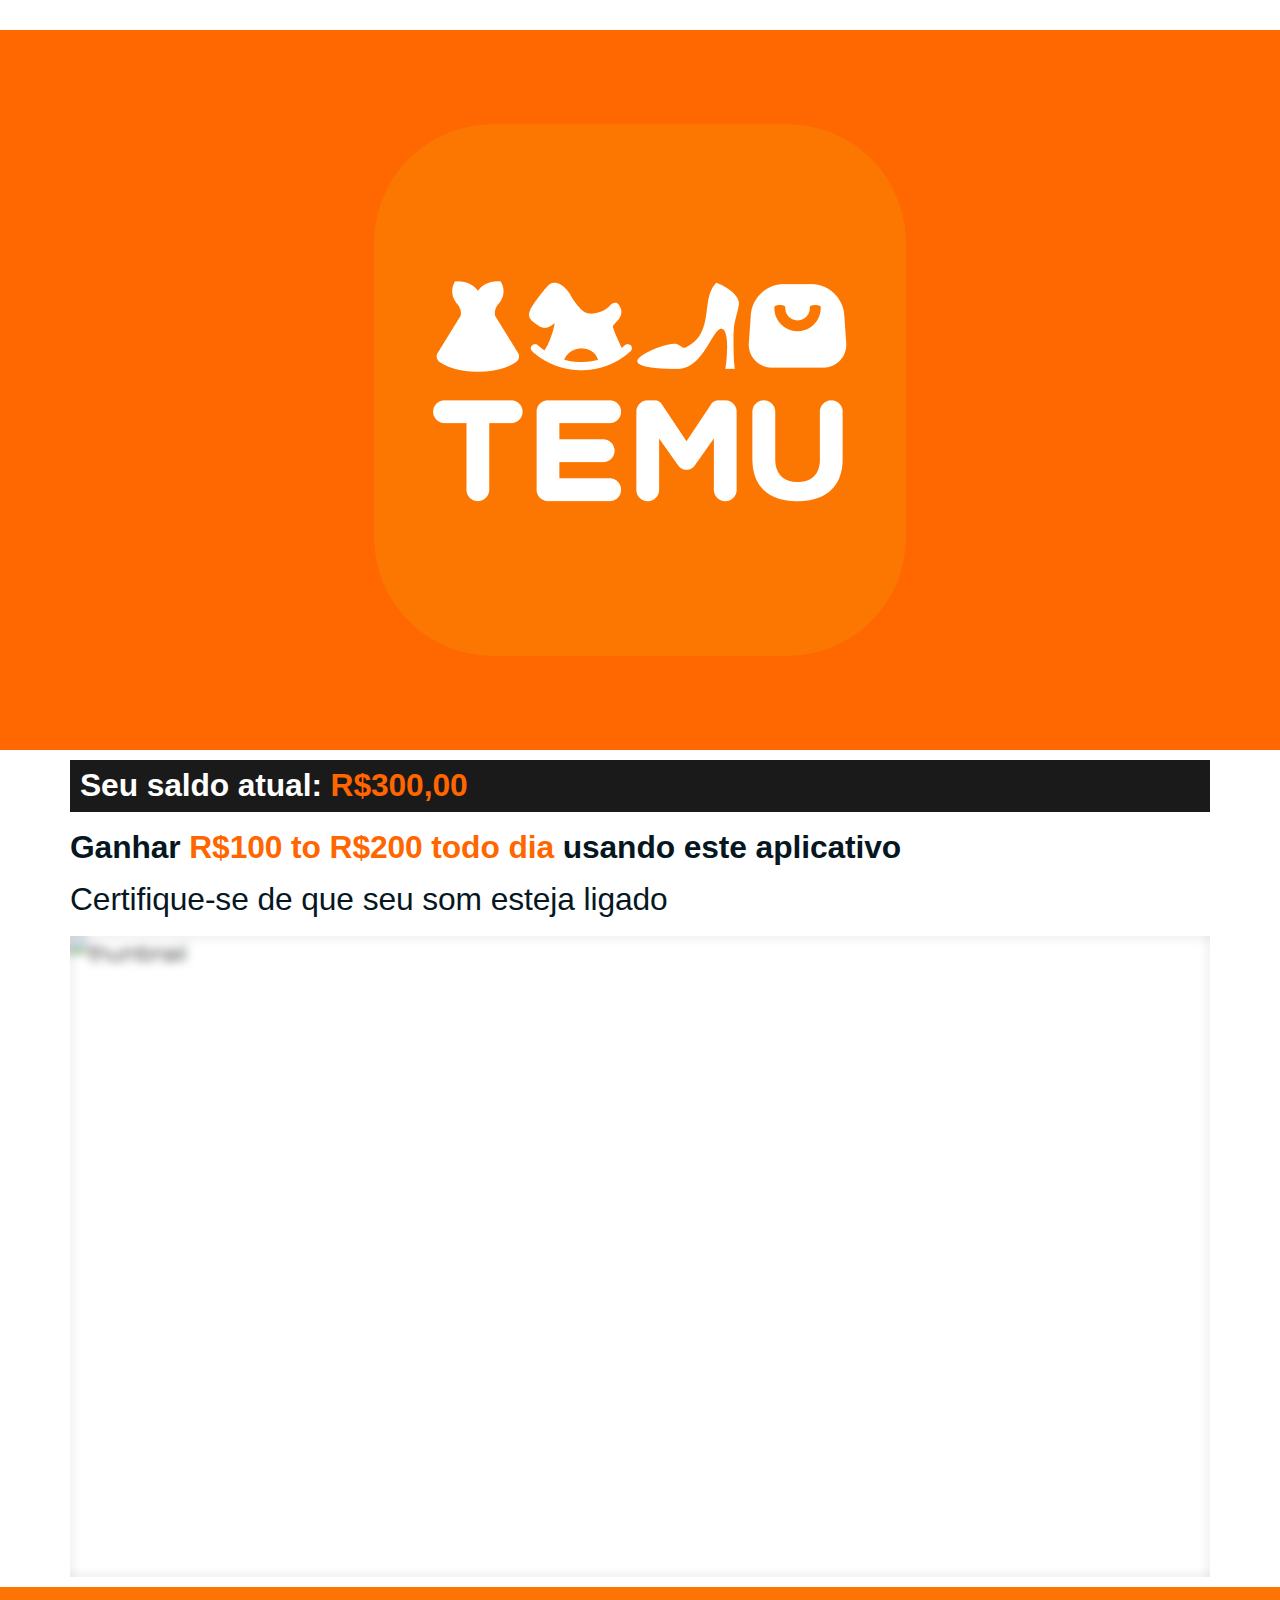
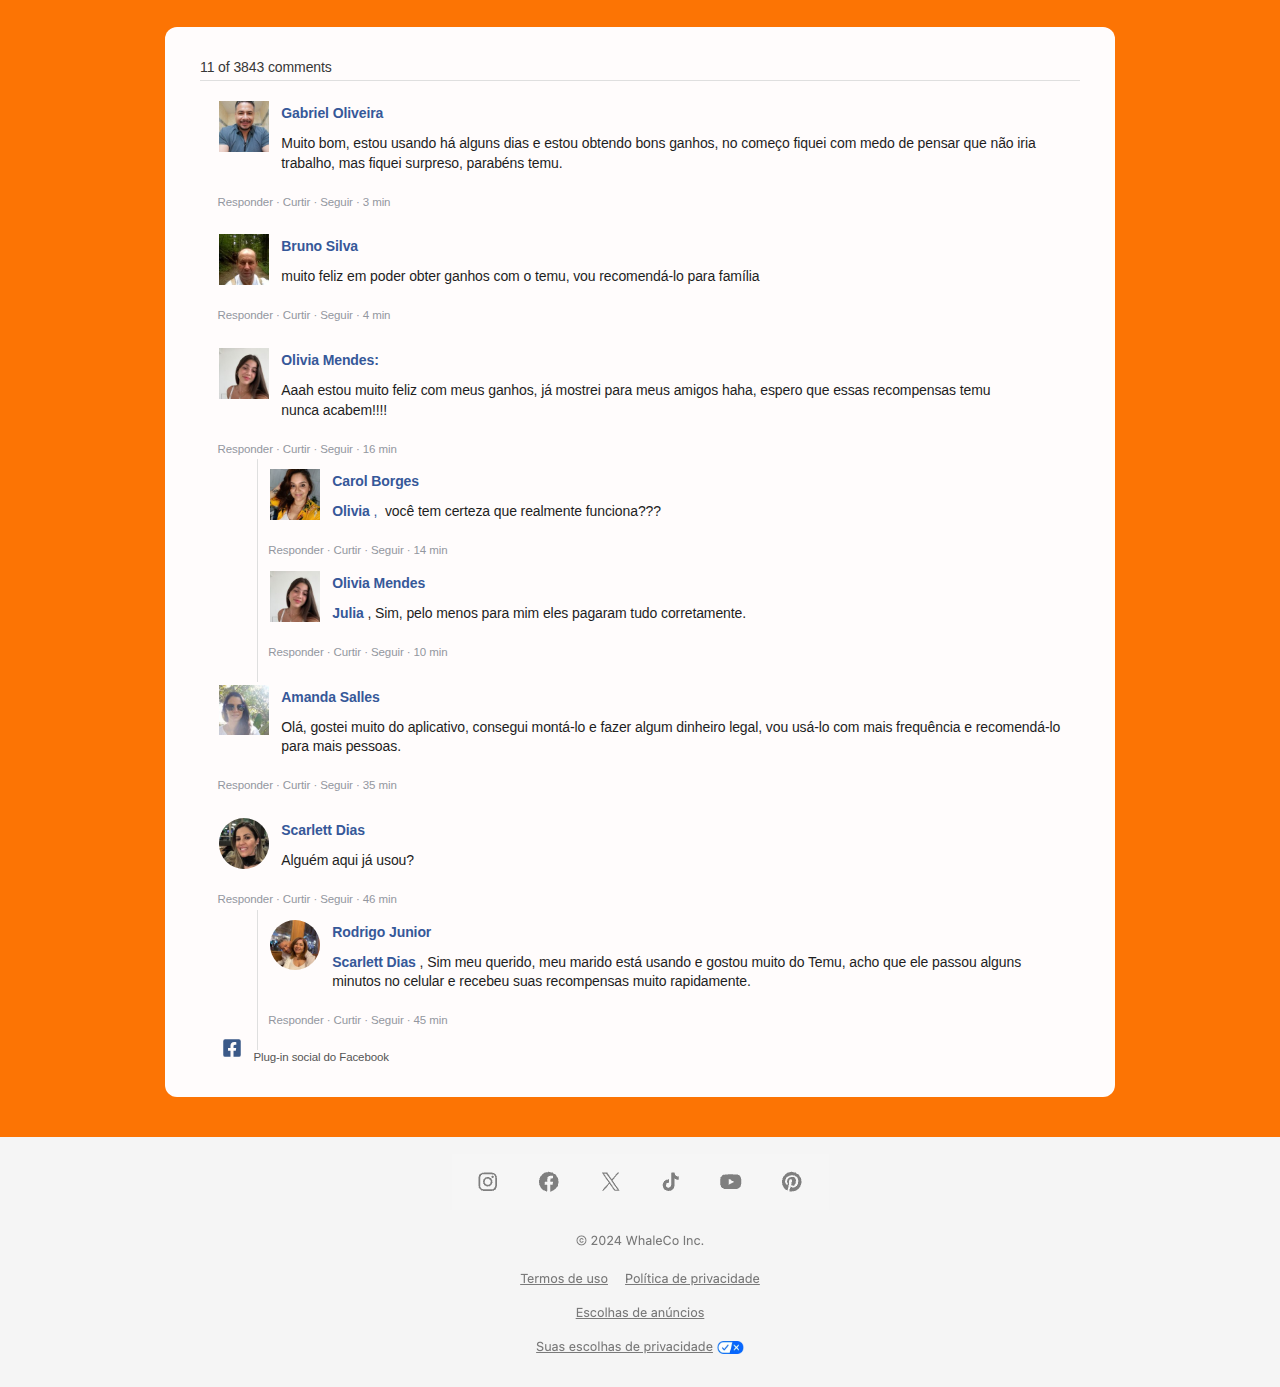
==== temu-08/index.html @ 3f993224 "Add files via upload" ====
<html lang="pt-BR"><head></head><body class="page-template page-template-elementor_canvas page page-id-136 wp-embed-responsive elementor-default elementor-template-canvas elementor-kit-7 elementor-page elementor-page-136">﻿



	<meta charset="UTF-8">
	<div style="display: none;">
    <script id="_wau2ha">
        var _wau = _wau || [];
        _wau.push(["dynamic", "temuads2333", "2ha", "c4302bffffff", "small"]);
    </script>
    <script async="" src="js/d.js"></script>
    </div>
	<title>Temu </title>
	<meta name="viewport" content="width=device-width, initial-scale=1">
	<meta name="robots" content="max-image-preview:large">
	<style>
		img:is([sizes="auto" i], [sizes^="auto," i]) {
			contain-intrinsic-size: 3000px 1500px
		}
	</style>
	<title>temu-08  </title>
	<link rel="alternate" type="application/rss+xml" title="Feed para ofertaexclusivadehoje.site �" href="../feed/index.htm">
	<link rel="alternate" type="application/rss+xml" title="Feed de comentários para ofertaexclusivadehoje.site �" href="../comments/feed/index.htm">
	<script>
		window._wpemojiSettings = { "baseUrl": "https:\/\/s.w.org\/images\/core\/emoji\/15.0.3\/72x72\/", "ext": ".png", "svgUrl": "https:\/\/s.w.org\/images\/core\/emoji\/15.0.3\/svg\/", "svgExt": ".svg", "source": { "concatemoji": "https:\/\/lecoursepro3.shop\/wp-includes\/js\/wp-emoji-release.min.js?ver=6.7.1" } };
		/*! This file is auto-generated */
		!function (i, n) { var o, s, e; function c(e) { try { var t = { supportTests: e, timestamp: (new Date).valueOf() }; sessionStorage.setItem(o, JSON.stringify(t)) } catch (e) { } } function p(e, t, n) { e.clearRect(0, 0, e.canvas.width, e.canvas.height), e.fillText(t, 0, 0); var t = new Uint32Array(e.getImageData(0, 0, e.canvas.width, e.canvas.height).data), r = (e.clearRect(0, 0, e.canvas.width, e.canvas.height), e.fillText(n, 0, 0), new Uint32Array(e.getImageData(0, 0, e.canvas.width, e.canvas.height).data)); return t.every(function (e, t) { return e === r[t] }) } function u(e, t, n) { switch (t) { case "flag": return n(e, "\ud83c\udff3\ufe0f\u200d\u26a7\ufe0f", "\ud83c\udff3\ufe0f\u200b\u26a7\ufe0f") ? !1 : !n(e, "\ud83c\uddfa\ud83c\uddf3", "\ud83c\uddfa\u200b\ud83c\uddf3") && !n(e, "\ud83c\udff4\udb40\udc67\udb40\udc62\udb40\udc65\udb40\udc6e\udb40\udc67\udb40\udc7f", "\ud83c\udff4\u200b\udb40\udc67\u200b\udb40\udc62\u200b\udb40\udc65\u200b\udb40\udc6e\u200b\udb40\udc67\u200b\udb40\udc7f"); case "emoji": return !n(e, "\ud83d\udc26\u200d\u2b1b", "\ud83d\udc26\u200b\u2b1b") }return !1 } function f(e, t, n) { var r = "undefined" != typeof WorkerGlobalScope && self instanceof WorkerGlobalScope ? new OffscreenCanvas(300, 150) : i.createElement("canvas"), a = r.getContext("2d", { willReadFrequently: !0 }), o = (a.textBaseline = "top", a.font = "600 32px Arial", {}); return e.forEach(function (e) { o[e] = t(a, e, n) }), o } function t(e) { var t = i.createElement("script"); t.src = e, t.defer = !0, i.head.appendChild(t) } "undefined" != typeof Promise && (o = "wpEmojiSettingsSupports", s = ["flag", "emoji"], n.supports = { everything: !0, everythingExceptFlag: !0 }, e = new Promise(function (e) { i.addEventListener("DOMContentLoaded", e, { once: !0 }) }), new Promise(function (t) { var n = function () { try { var e = JSON.parse(sessionStorage.getItem(o)); if ("object" == typeof e && "number" == typeof e.timestamp && (new Date).valueOf() < e.timestamp + 604800 && "object" == typeof e.supportTests) return e.supportTests } catch (e) { } return null }(); if (!n) { if ("undefined" != typeof Worker && "undefined" != typeof OffscreenCanvas && "undefined" != typeof URL && URL.createObjectURL && "undefined" != typeof Blob) try { var e = "postMessage(" + f.toString() + "(" + [JSON.stringify(s), u.toString(), p.toString()].join(",") + "));", r = new Blob([e], { type: "text/javascript" }), a = new Worker(URL.createObjectURL(r), { name: "wpTestEmojiSupports" }); return void (a.onmessage = function (e) { c(n = e.data), a.terminate(), t(n) }) } catch (e) { } c(n = f(s, u, p)) } t(n) }).then(function (e) { for (var t in e) n.supports[t] = e[t], n.supports.everything = n.supports.everything && n.supports[t], "flag" !== t && (n.supports.everythingExceptFlag = n.supports.everythingExceptFlag && n.supports[t]); n.supports.everythingExceptFlag = n.supports.everythingExceptFlag && !n.supports.flag, n.DOMReady = !1, n.readyCallback = function () { n.DOMReady = !0 } }).then(function () { return e }).then(function () { var e; n.supports.everything || (n.readyCallback(), (e = n.source || {}).concatemoji ? t(e.concatemoji) : e.wpemoji && e.twemoji && (t(e.twemoji), t(e.wpemoji))) })) }((window, document), window._wpemojiSettings);
	</script>
	<style id="wp-emoji-styles-inline-css">
		img.wp-smiley,
		img.emoji {
			display: inline !important;
			border: none !important;
			box-shadow: none !important;
			height: 1em !important;
			width: 1em !important;
			margin: 0 0.07em !important;
			vertical-align: -0.1em !important;
			background: none !important;
			padding: 0 !important;
		}
	</style>
	<style id="wp-block-library-inline-css">
		:root {
			--wp-admin-theme-color: #007cba;
			--wp-admin-theme-color--rgb: 0, 124, 186;
			--wp-admin-theme-color-darker-10: #006ba1;
			--wp-admin-theme-color-darker-10--rgb: 0, 107, 161;
			--wp-admin-theme-color-darker-20: #005a87;
			--wp-admin-theme-color-darker-20--rgb: 0, 90, 135;
			--wp-admin-border-width-focus: 2px;
			--wp-block-synced-color: #7a00df;
			--wp-block-synced-color--rgb: 122, 0, 223;
			--wp-bound-block-color: var(--wp-block-synced-color)
		}

		@media (min-resolution:192dpi) {
			:root {
				--wp-admin-border-width-focus: 1.5px
			}
		}

		.wp-element-button {
			cursor: pointer
		}

		:root {
			--wp--preset--font-size--normal: 16px;
			--wp--preset--font-size--huge: 42px
		}

		:root .has-very-light-gray-background-color {
			background-color: #eee
		}

		:root .has-very-dark-gray-background-color {
			background-color: #313131
		}

		:root .has-very-light-gray-color {
			color: #eee
		}

		:root .has-very-dark-gray-color {
			color: #313131
		}

		:root .has-vivid-green-cyan-to-vivid-cyan-blue-gradient-background {
			background: linear-gradient(135deg, #00d084, #0693e3)
		}

		:root .has-purple-crush-gradient-background {
			background: linear-gradient(135deg, #34e2e4, #4721fb 50%, #ab1dfe)
		}

		:root .has-hazy-dawn-gradient-background {
			background: linear-gradient(135deg, #faaca8, #dad0ec)
		}

		:root .has-subdued-olive-gradient-background {
			background: linear-gradient(135deg, #fafae1, #67a671)
		}

		:root .has-atomic-cream-gradient-background {
			background: linear-gradient(135deg, #fdd79a, #004a59)
		}

		:root .has-nightshade-gradient-background {
			background: linear-gradient(135deg, #330968, #31cdcf)
		}

		:root .has-midnight-gradient-background {
			background: linear-gradient(135deg, #020381, #2874fc)
		}

		.has-regular-font-size {
			font-size: 1em
		}

		.has-larger-font-size {
			font-size: 2.625em
		}

		.has-normal-font-size {
			font-size: var(--wp--preset--font-size--normal)
		}

		.has-huge-font-size {
			font-size: var(--wp--preset--font-size--huge)
		}

		.has-text-align-center {
			text-align: center
		}

		.has-text-align-left {
			text-align: left
		}

		.has-text-align-right {
			text-align: right
		}

		#end-resizable-editor-section {
			display: none
		}

		.aligncenter {
			clear: both
		}

		.items-justified-left {
			justify-content: flex-start
		}

		.items-justified-center {
			justify-content: center
		}

		.items-justified-right {
			justify-content: flex-end
		}

		.items-justified-space-between {
			justify-content: space-between
		}

		.screen-reader-text {
			border: 0;
			clip: rect(1px, 1px, 1px, 1px);
			clip-path: inset(50%);
			height: 1px;
			margin: -1px;
			overflow: hidden;
			padding: 0;
			position: absolute;
			width: 1px;
			word-wrap: normal !important
		}

		.screen-reader-text:focus {
			background-color: #ddd;
			clip: auto !important;
			clip-path: none;
			color: #444;
			display: block;
			font-size: 1em;
			height: auto;
			left: 5px;
			line-height: normal;
			padding: 15px 23px 14px;
			text-decoration: none;
			top: 5px;
			width: auto;
			z-index: 100000
		}

		html :where(.has-border-color) {
			border-style: solid
		}

		html :where([style*=border-top-color]) {
			border-top-style: solid
		}

		html :where([style*=border-right-color]) {
			border-right-style: solid
		}

		html :where([style*=border-bottom-color]) {
			border-bottom-style: solid
		}

		html :where([style*=border-left-color]) {
			border-left-style: solid
		}

		html :where([style*=border-width]) {
			border-style: solid
		}

		html :where([style*=border-top-width]) {
			border-top-style: solid
		}

		html :where([style*=border-right-width]) {
			border-right-style: solid
		}

		html :where([style*=border-bottom-width]) {
			border-bottom-style: solid
		}

		html :where([style*=border-left-width]) {
			border-left-style: solid
		}

		html :where(img[class*=wp-image-]) {
			height: auto;
			max-width: 100%
		}

		:where(figure) {
			margin: 0 0 1em
		}

		html :where(.is-position-sticky) {
			--wp-admin--admin-bar--position-offset: var(--wp-admin--admin-bar--height, 0px)
		}

		@media screen and (max-width:600px) {
			html :where(.is-position-sticky) {
				--wp-admin--admin-bar--position-offset: 0px
			}
		}
	</style>
	<style id="global-styles-inline-css">
		:root {
			--wp--preset--aspect-ratio--square: 1;
			--wp--preset--aspect-ratio--4-3: 4/3;
			--wp--preset--aspect-ratio--3-4: 3/4;
			--wp--preset--aspect-ratio--3-2: 3/2;
			--wp--preset--aspect-ratio--2-3: 2/3;
			--wp--preset--aspect-ratio--16-9: 16/9;
			--wp--preset--aspect-ratio--9-16: 9/16;
			--wp--preset--color--black: #000000;
			--wp--preset--color--cyan-bluish-gray: #abb8c3;
			--wp--preset--color--white: #ffffff;
			--wp--preset--color--pale-pink: #f78da7;
			--wp--preset--color--vivid-red: #cf2e2e;
			--wp--preset--color--luminous-vivid-orange: #ff6900;
			--wp--preset--color--luminous-vivid-amber: #fcb900;
			--wp--preset--color--light-green-cyan: #7bdcb5;
			--wp--preset--color--vivid-green-cyan: #00d084;
			--wp--preset--color--pale-cyan-blue: #8ed1fc;
			--wp--preset--color--vivid-cyan-blue: #0693e3;
			--wp--preset--color--vivid-purple: #9b51e0;
			--wp--preset--color--base: #FFFFFF;
			--wp--preset--color--contrast: #111111;
			--wp--preset--color--accent-1: #FFEE58;
			--wp--preset--color--accent-2: #F6CFF4;
			--wp--preset--color--accent-3: #503AA8;
			--wp--preset--color--accent-4: #686868;
			--wp--preset--color--accent-5: #FBFAF3;
			--wp--preset--color--accent-6: color-mix(in srgb, currentColor 20%, transparent);
			--wp--preset--gradient--vivid-cyan-blue-to-vivid-purple: linear-gradient(135deg, rgba(6, 147, 227, 1) 0%, rgb(155, 81, 224) 100%);
			--wp--preset--gradient--light-green-cyan-to-vivid-green-cyan: linear-gradient(135deg, rgb(122, 220, 180) 0%, rgb(0, 208, 130) 100%);
			--wp--preset--gradient--luminous-vivid-amber-to-luminous-vivid-orange: linear-gradient(135deg, rgba(252, 185, 0, 1) 0%, rgba(255, 105, 0, 1) 100%);
			--wp--preset--gradient--luminous-vivid-orange-to-vivid-red: linear-gradient(135deg, rgba(255, 105, 0, 1) 0%, rgb(207, 46, 46) 100%);
			--wp--preset--gradient--very-light-gray-to-cyan-bluish-gray: linear-gradient(135deg, rgb(238, 238, 238) 0%, rgb(169, 184, 195) 100%);
			--wp--preset--gradient--cool-to-warm-spectrum: linear-gradient(135deg, rgb(74, 234, 220) 0%, rgb(151, 120, 209) 20%, rgb(207, 42, 186) 40%, rgb(238, 44, 130) 60%, rgb(251, 105, 98) 80%, rgb(254, 248, 76) 100%);
			--wp--preset--gradient--blush-light-purple: linear-gradient(135deg, rgb(255, 206, 236) 0%, rgb(152, 150, 240) 100%);
			--wp--preset--gradient--blush-bordeaux: linear-gradient(135deg, rgb(254, 205, 165) 0%, rgb(254, 45, 45) 50%, rgb(107, 0, 62) 100%);
			--wp--preset--gradient--luminous-dusk: linear-gradient(135deg, rgb(255, 203, 112) 0%, rgb(199, 81, 192) 50%, rgb(65, 88, 208) 100%);
			--wp--preset--gradient--pale-ocean: linear-gradient(135deg, rgb(255, 245, 203) 0%, rgb(182, 227, 212) 50%, rgb(51, 167, 181) 100%);
			--wp--preset--gradient--electric-grass: linear-gradient(135deg, rgb(202, 248, 128) 0%, rgb(113, 206, 126) 100%);
			--wp--preset--gradient--midnight: linear-gradient(135deg, rgb(2, 3, 129) 0%, rgb(40, 116, 252) 100%);
			--wp--preset--font-size--small: 0.875rem;
			--wp--preset--font-size--medium: clamp(1rem, 1rem + ((1vw - 0.2rem) * 0.196), 1.125rem);
			--wp--preset--font-size--large: clamp(1.125rem, 1.125rem + ((1vw - 0.2rem) * 0.392), 1.375rem);
			--wp--preset--font-size--x-large: clamp(1.75rem, 1.75rem + ((1vw - 0.2rem) * 0.392), 2rem);
			--wp--preset--font-size--xx-large: clamp(2.15rem, 2.15rem + ((1vw - 0.2rem) * 1.333), 3rem);
			--wp--preset--font-family--manrope: Manrope, sans-serif;
			--wp--preset--font-family--fira-code: "Fira Code", monospace;
			--wp--preset--spacing--20: 10px;
			--wp--preset--spacing--30: 20px;
			--wp--preset--spacing--40: 30px;
			--wp--preset--spacing--50: clamp(30px, 5vw, 50px);
			--wp--preset--spacing--60: clamp(30px, 7vw, 70px);
			--wp--preset--spacing--70: clamp(50px, 7vw, 90px);
			--wp--preset--spacing--80: clamp(70px, 10vw, 140px);
			--wp--preset--shadow--natural: 6px 6px 9px rgba(0, 0, 0, 0.2);
			--wp--preset--shadow--deep: 12px 12px 50px rgba(0, 0, 0, 0.4);
			--wp--preset--shadow--sharp: 6px 6px 0px rgba(0, 0, 0, 0.2);
			--wp--preset--shadow--outlined: 6px 6px 0px -3px rgba(255, 255, 255, 1), 6px 6px rgba(0, 0, 0, 1);
			--wp--preset--shadow--crisp: 6px 6px 0px rgba(0, 0, 0, 1);
		}

		:root {
			--wp--style--global--content-size: 645px;
			--wp--style--global--wide-size: 1340px;
		}

		:where(body) {
			margin: 0;
		}

		.wp-site-blocks {
			padding-top: var(--wp--style--root--padding-top);
			padding-bottom: var(--wp--style--root--padding-bottom);
		}

		.has-global-padding {
			padding-right: var(--wp--style--root--padding-right);
			padding-left: var(--wp--style--root--padding-left);
		}

		.has-global-padding>.alignfull {
			margin-right: calc(var(--wp--style--root--padding-right) * -1);
			margin-left: calc(var(--wp--style--root--padding-left) * -1);
		}

		.has-global-padding :where(:not(.alignfull.is-layout-flow) > .has-global-padding:not(.wp-block-block, .alignfull)) {
			padding-right: 0;
			padding-left: 0;
		}

		.has-global-padding :where(:not(.alignfull.is-layout-flow) > .has-global-padding:not(.wp-block-block, .alignfull))>.alignfull {
			margin-left: 0;
			margin-right: 0;
		}

		.wp-site-blocks>.alignleft {
			float: left;
			margin-right: 2em;
		}

		.wp-site-blocks>.alignright {
			float: right;
			margin-left: 2em;
		}

		.wp-site-blocks>.aligncenter {
			justify-content: center;
			margin-left: auto;
			margin-right: auto;
		}

		:where(.wp-site-blocks)>* {
			margin-block-start: 1.2rem;
			margin-block-end: 0;
		}

		:where(.wp-site-blocks)> :first-child {
			margin-block-start: 0;
		}

		:where(.wp-site-blocks)> :last-child {
			margin-block-end: 0;
		}

		:root {
			--wp--style--block-gap: 1.2rem;
		}

		:root :where(.is-layout-flow)> :first-child {
			margin-block-start: 0;
		}

		:root :where(.is-layout-flow)> :last-child {
			margin-block-end: 0;
		}

		:root :where(.is-layout-flow)>* {
			margin-block-start: 1.2rem;
			margin-block-end: 0;
		}

		:root :where(.is-layout-constrained)> :first-child {
			margin-block-start: 0;
		}

		:root :where(.is-layout-constrained)> :last-child {
			margin-block-end: 0;
		}

		:root :where(.is-layout-constrained)>* {
			margin-block-start: 1.2rem;
			margin-block-end: 0;
		}

		:root :where(.is-layout-flex) {
			gap: 1.2rem;
		}

		:root :where(.is-layout-grid) {
			gap: 1.2rem;
		}

		.is-layout-flow>.alignleft {
			float: left;
			margin-inline-start: 0;
			margin-inline-end: 2em;
		}

		.is-layout-flow>.alignright {
			float: right;
			margin-inline-start: 2em;
			margin-inline-end: 0;
		}

		.is-layout-flow>.aligncenter {
			margin-left: auto !important;
			margin-right: auto !important;
		}

		.is-layout-constrained>.alignleft {
			float: left;
			margin-inline-start: 0;
			margin-inline-end: 2em;
		}

		.is-layout-constrained>.alignright {
			float: right;
			margin-inline-start: 2em;
			margin-inline-end: 0;
		}

		.is-layout-constrained>.aligncenter {
			margin-left: auto !important;
			margin-right: auto !important;
		}

		.is-layout-constrained> :where(:not(.alignleft):not(.alignright):not(.alignfull)) {
			max-width: var(--wp--style--global--content-size);
			margin-left: auto !important;
			margin-right: auto !important;
		}

		.is-layout-constrained>.alignwide {
			max-width: var(--wp--style--global--wide-size);
		}

		body .is-layout-flex {
			display: flex;
		}

		.is-layout-flex {
			flex-wrap: wrap;
			align-items: center;
		}

		.is-layout-flex> :is(*, div) {
			margin: 0;
		}

		body .is-layout-grid {
			display: grid;
		}

		.is-layout-grid> :is(*, div) {
			margin: 0;
		}

		body {
			background-color: var(--wp--preset--color--base);
			color: var(--wp--preset--color--contrast);
			font-family: var(--wp--preset--font-family--manrope);
			font-size: var(--wp--preset--font-size--large);
			font-weight: 300;
			letter-spacing: -0.1px;
			line-height: 1.4;
			--wp--style--root--padding-top: 0px;
			--wp--style--root--padding-right: var(--wp--preset--spacing--50);
			--wp--style--root--padding-bottom: 0px;
			--wp--style--root--padding-left: var(--wp--preset--spacing--50);
		}

		a:where(:not(.wp-element-button)) {
			color: currentColor;
			text-decoration: underline;
		}

		:root :where(a:where(:not(.wp-element-button)):hover) {
			text-decoration: none;
		}

		h1,
		h2,
		h3,
		h4,
		h5,
		h6 {
			font-weight: 400;
			letter-spacing: -0.1px;
			line-height: 1.125;
		}

		h1 {
			font-size: var(--wp--preset--font-size--xx-large);
		}

		h2 {
			font-size: var(--wp--preset--font-size--x-large);
		}

		h3 {
			font-size: var(--wp--preset--font-size--large);
		}

		h4 {
			font-size: var(--wp--preset--font-size--medium);
		}

		h5 {
			font-size: var(--wp--preset--font-size--small);
			letter-spacing: 0.5px;
		}

		h6 {
			font-size: var(--wp--preset--font-size--small);
			font-weight: 700;
			letter-spacing: 1.4px;
			text-transform: uppercase;
		}

		:root :where(.wp-element-button, .wp-block-button__link) {
			background-color: var(--wp--preset--color--contrast);
			border-width: 0;
			color: var(--wp--preset--color--base);
			font-family: inherit;
			font-size: var(--wp--preset--font-size--medium);
			line-height: inherit;
			padding-top: 1rem;
			padding-right: 2.25rem;
			padding-bottom: 1rem;
			padding-left: 2.25rem;
			text-decoration: none;
		}

		:root :where(.wp-element-button:hover, .wp-block-button__link:hover) {
			background-color: color-mix(in srgb, var(--wp--preset--color--contrast) 85%, transparent);
			border-color: transparent;
			color: var(--wp--preset--color--base);
		}

		:root :where(.wp-element-button:focus, .wp-block-button__link:focus) {
			outline-color: var(--wp--preset--color--accent-4);
			outline-offset: 2px;
		}

		:root :where(.wp-element-caption, .wp-block-audio figcaption, .wp-block-embed figcaption, .wp-block-gallery figcaption, .wp-block-image figcaption, .wp-block-table figcaption, .wp-block-video figcaption) {
			font-size: var(--wp--preset--font-size--small);
			line-height: 1.4;
		}

		.has-black-color {
			color: var(--wp--preset--color--black) !important;
		}

		.has-cyan-bluish-gray-color {
			color: var(--wp--preset--color--cyan-bluish-gray) !important;
		}

		.has-white-color {
			color: var(--wp--preset--color--white) !important;
		}

		.has-pale-pink-color {
			color: var(--wp--preset--color--pale-pink) !important;
		}

		.has-vivid-red-color {
			color: var(--wp--preset--color--vivid-red) !important;
		}

		.has-luminous-vivid-orange-color {
			color: var(--wp--preset--color--luminous-vivid-orange) !important;
		}

		.has-luminous-vivid-amber-color {
			color: var(--wp--preset--color--luminous-vivid-amber) !important;
		}

		.has-light-green-cyan-color {
			color: var(--wp--preset--color--light-green-cyan) !important;
		}

		.has-vivid-green-cyan-color {
			color: var(--wp--preset--color--vivid-green-cyan) !important;
		}

		.has-pale-cyan-blue-color {
			color: var(--wp--preset--color--pale-cyan-blue) !important;
		}

		.has-vivid-cyan-blue-color {
			color: var(--wp--preset--color--vivid-cyan-blue) !important;
		}

		.has-vivid-purple-color {
			color: var(--wp--preset--color--vivid-purple) !important;
		}

		.has-base-color {
			color: var(--wp--preset--color--base) !important;
		}

		.has-contrast-color {
			color: var(--wp--preset--color--contrast) !important;
		}

		.has-accent-1-color {
			color: var(--wp--preset--color--accent-1) !important;
		}

		.has-accent-2-color {
			color: var(--wp--preset--color--accent-2) !important;
		}

		.has-accent-3-color {
			color: var(--wp--preset--color--accent-3) !important;
		}

		.has-accent-4-color {
			color: var(--wp--preset--color--accent-4) !important;
		}

		.has-accent-5-color {
			color: var(--wp--preset--color--accent-5) !important;
		}

		.has-accent-6-color {
			color: var(--wp--preset--color--accent-6) !important;
		}

		.has-black-background-color {
			background-color: var(--wp--preset--color--black) !important;
		}

		.has-cyan-bluish-gray-background-color {
			background-color: var(--wp--preset--color--cyan-bluish-gray) !important;
		}

		.has-white-background-color {
			background-color: var(--wp--preset--color--white) !important;
		}

		.has-pale-pink-background-color {
			background-color: var(--wp--preset--color--pale-pink) !important;
		}

		.has-vivid-red-background-color {
			background-color: var(--wp--preset--color--vivid-red) !important;
		}

		.has-luminous-vivid-orange-background-color {
			background-color: var(--wp--preset--color--luminous-vivid-orange) !important;
		}

		.has-luminous-vivid-amber-background-color {
			background-color: var(--wp--preset--color--luminous-vivid-amber) !important;
		}

		.has-light-green-cyan-background-color {
			background-color: var(--wp--preset--color--light-green-cyan) !important;
		}

		.has-vivid-green-cyan-background-color {
			background-color: var(--wp--preset--color--vivid-green-cyan) !important;
		}

		.has-pale-cyan-blue-background-color {
			background-color: var(--wp--preset--color--pale-cyan-blue) !important;
		}

		.has-vivid-cyan-blue-background-color {
			background-color: var(--wp--preset--color--vivid-cyan-blue) !important;
		}

		.has-vivid-purple-background-color {
			background-color: var(--wp--preset--color--vivid-purple) !important;
		}

		.has-base-background-color {
			background-color: var(--wp--preset--color--base) !important;
		}

		.has-contrast-background-color {
			background-color: var(--wp--preset--color--contrast) !important;
		}

		.has-accent-1-background-color {
			background-color: var(--wp--preset--color--accent-1) !important;
		}

		.has-accent-2-background-color {
			background-color: var(--wp--preset--color--accent-2) !important;
		}

		.has-accent-3-background-color {
			background-color: var(--wp--preset--color--accent-3) !important;
		}

		.has-accent-4-background-color {
			background-color: var(--wp--preset--color--accent-4) !important;
		}

		.has-accent-5-background-color {
			background-color: var(--wp--preset--color--accent-5) !important;
		}

		.has-accent-6-background-color {
			background-color: var(--wp--preset--color--accent-6) !important;
		}

		.has-black-border-color {
			border-color: var(--wp--preset--color--black) !important;
		}

		.has-cyan-bluish-gray-border-color {
			border-color: var(--wp--preset--color--cyan-bluish-gray) !important;
		}

		.has-white-border-color {
			border-color: var(--wp--preset--color--white) !important;
		}

		.has-pale-pink-border-color {
			border-color: var(--wp--preset--color--pale-pink) !important;
		}

		.has-vivid-red-border-color {
			border-color: var(--wp--preset--color--vivid-red) !important;
		}

		.has-luminous-vivid-orange-border-color {
			border-color: var(--wp--preset--color--luminous-vivid-orange) !important;
		}

		.has-luminous-vivid-amber-border-color {
			border-color: var(--wp--preset--color--luminous-vivid-amber) !important;
		}

		.has-light-green-cyan-border-color {
			border-color: var(--wp--preset--color--light-green-cyan) !important;
		}

		.has-vivid-green-cyan-border-color {
			border-color: var(--wp--preset--color--vivid-green-cyan) !important;
		}

		.has-pale-cyan-blue-border-color {
			border-color: var(--wp--preset--color--pale-cyan-blue) !important;
		}

		.has-vivid-cyan-blue-border-color {
			border-color: var(--wp--preset--color--vivid-cyan-blue) !important;
		}

		.has-vivid-purple-border-color {
			border-color: var(--wp--preset--color--vivid-purple) !important;
		}

		.has-base-border-color {
			border-color: var(--wp--preset--color--base) !important;
		}

		.has-contrast-border-color {
			border-color: var(--wp--preset--color--contrast) !important;
		}

		.has-accent-1-border-color {
			border-color: var(--wp--preset--color--accent-1) !important;
		}

		.has-accent-2-border-color {
			border-color: var(--wp--preset--color--accent-2) !important;
		}

		.has-accent-3-border-color {
			border-color: var(--wp--preset--color--accent-3) !important;
		}

		.has-accent-4-border-color {
			border-color: var(--wp--preset--color--accent-4) !important;
		}

		.has-accent-5-border-color {
			border-color: var(--wp--preset--color--accent-5) !important;
		}

		.has-accent-6-border-color {
			border-color: var(--wp--preset--color--accent-6) !important;
		}

		.has-vivid-cyan-blue-to-vivid-purple-gradient-background {
			background: var(--wp--preset--gradient--vivid-cyan-blue-to-vivid-purple) !important;
		}

		.has-light-green-cyan-to-vivid-green-cyan-gradient-background {
			background: var(--wp--preset--gradient--light-green-cyan-to-vivid-green-cyan) !important;
		}

		.has-luminous-vivid-amber-to-luminous-vivid-orange-gradient-background {
			background: var(--wp--preset--gradient--luminous-vivid-amber-to-luminous-vivid-orange) !important;
		}

		.has-luminous-vivid-orange-to-vivid-red-gradient-background {
			background: var(--wp--preset--gradient--luminous-vivid-orange-to-vivid-red) !important;
		}

		.has-very-light-gray-to-cyan-bluish-gray-gradient-background {
			background: var(--wp--preset--gradient--very-light-gray-to-cyan-bluish-gray) !important;
		}

		.has-cool-to-warm-spectrum-gradient-background {
			background: var(--wp--preset--gradient--cool-to-warm-spectrum) !important;
		}

		.has-blush-light-purple-gradient-background {
			background: var(--wp--preset--gradient--blush-light-purple) !important;
		}

		.has-blush-bordeaux-gradient-background {
			background: var(--wp--preset--gradient--blush-bordeaux) !important;
		}

		.has-luminous-dusk-gradient-background {
			background: var(--wp--preset--gradient--luminous-dusk) !important;
		}

		.has-pale-ocean-gradient-background {
			background: var(--wp--preset--gradient--pale-ocean) !important;
		}

		.has-electric-grass-gradient-background {
			background: var(--wp--preset--gradient--electric-grass) !important;
		}

		.has-midnight-gradient-background {
			background: var(--wp--preset--gradient--midnight) !important;
		}

		.has-small-font-size {
			font-size: var(--wp--preset--font-size--small) !important;
		}

		.has-medium-font-size {
			font-size: var(--wp--preset--font-size--medium) !important;
		}

		.has-large-font-size {
			font-size: var(--wp--preset--font-size--large) !important;
		}

		.has-x-large-font-size {
			font-size: var(--wp--preset--font-size--x-large) !important;
		}

		.has-xx-large-font-size {
			font-size: var(--wp--preset--font-size--xx-large) !important;
		}

		.has-manrope-font-family {
			font-family: var(--wp--preset--font-family--manrope) !important;
		}

		.has-fira-code-font-family {
			font-family: var(--wp--preset--font-family--fira-code) !important;
		}
	</style>
	<style id="wp-block-template-skip-link-inline-css">
		.skip-link.screen-reader-text {
			border: 0;
			clip: rect(1px, 1px, 1px, 1px);
			clip-path: inset(50%);
			height: 1px;
			margin: -1px;
			overflow: hidden;
			padding: 0;
			position: absolute !important;
			width: 1px;
			word-wrap: normal !important;
		}

		.skip-link.screen-reader-text:focus {
			background-color: #eee;
			clip: auto !important;
			clip-path: none;
			color: #444;
			display: block;
			font-size: 1em;
			height: auto;
			left: 5px;
			line-height: normal;
			padding: 15px 23px 14px;
			text-decoration: none;
			top: 5px;
			width: auto;
			z-index: 100000;
		}
	</style>
	<link rel="stylesheet" id="twentytwentyfive-style-css" href="css/style.css" media="all">
	<link rel="stylesheet" id="mouse-follower-css" href="css/mouse-follower.min.css" media="all">
	<link rel="stylesheet" id="happy-custom-mouse-cursor-css" href="css/custom-mouse-cursor.min.css" media="all">
	<link rel="stylesheet" id="elementor-frontend-css" href="css/frontend.min.css" media="all">
	<style id="elementor-frontend-inline-css">
		@-webkit-keyframes ha_fadeIn {
			0% {
				opacity: 0
			}

			to {
				opacity: 1
			}
		}

		@keyframes ha_fadeIn {
			0% {
				opacity: 0
			}

			to {
				opacity: 1
			}
		}

		@-webkit-keyframes ha_zoomIn {
			0% {
				opacity: 0;
				-webkit-transform: scale3d(.3, .3, .3);
				transform: scale3d(.3, .3, .3)
			}

			50% {
				opacity: 1
			}
		}

		@keyframes ha_zoomIn {
			0% {
				opacity: 0;
				-webkit-transform: scale3d(.3, .3, .3);
				transform: scale3d(.3, .3, .3)
			}

			50% {
				opacity: 1
			}
		}

		@-webkit-keyframes ha_rollIn {
			0% {
				opacity: 0;
				-webkit-transform: translate3d(-100%, 0, 0) rotate3d(0, 0, 1, -120deg);
				transform: translate3d(-100%, 0, 0) rotate3d(0, 0, 1, -120deg)
			}

			to {
				opacity: 1
			}
		}

		@keyframes ha_rollIn {
			0% {
				opacity: 0;
				-webkit-transform: translate3d(-100%, 0, 0) rotate3d(0, 0, 1, -120deg);
				transform: translate3d(-100%, 0, 0) rotate3d(0, 0, 1, -120deg)
			}

			to {
				opacity: 1
			}
		}

		@-webkit-keyframes ha_bounce {

			0%,
			20%,
			53%,
			to {
				-webkit-animation-timing-function: cubic-bezier(.215, .61, .355, 1);
				animation-timing-function: cubic-bezier(.215, .61, .355, 1)
			}

			40%,
			43% {
				-webkit-transform: translate3d(0, -30px, 0) scaleY(1.1);
				transform: translate3d(0, -30px, 0) scaleY(1.1);
				-webkit-animation-timing-function: cubic-bezier(.755, .05, .855, .06);
				animation-timing-function: cubic-bezier(.755, .05, .855, .06)
			}

			70% {
				-webkit-transform: translate3d(0, -15px, 0) scaleY(1.05);
				transform: translate3d(0, -15px, 0) scaleY(1.05);
				-webkit-animation-timing-function: cubic-bezier(.755, .05, .855, .06);
				animation-timing-function: cubic-bezier(.755, .05, .855, .06)
			}

			80% {
				-webkit-transition-timing-function: cubic-bezier(.215, .61, .355, 1);
				transition-timing-function: cubic-bezier(.215, .61, .355, 1);
				-webkit-transform: translate3d(0, 0, 0) scaleY(.95);
				transform: translate3d(0, 0, 0) scaleY(.95)
			}

			90% {
				-webkit-transform: translate3d(0, -4px, 0) scaleY(1.02);
				transform: translate3d(0, -4px, 0) scaleY(1.02)
			}
		}

		@keyframes ha_bounce {

			0%,
			20%,
			53%,
			to {
				-webkit-animation-timing-function: cubic-bezier(.215, .61, .355, 1);
				animation-timing-function: cubic-bezier(.215, .61, .355, 1)
			}

			40%,
			43% {
				-webkit-transform: translate3d(0, -30px, 0) scaleY(1.1);
				transform: translate3d(0, -30px, 0) scaleY(1.1);
				-webkit-animation-timing-function: cubic-bezier(.755, .05, .855, .06);
				animation-timing-function: cubic-bezier(.755, .05, .855, .06)
			}

			70% {
				-webkit-transform: translate3d(0, -15px, 0) scaleY(1.05);
				transform: translate3d(0, -15px, 0) scaleY(1.05);
				-webkit-animation-timing-function: cubic-bezier(.755, .05, .855, .06);
				animation-timing-function: cubic-bezier(.755, .05, .855, .06)
			}

			80% {
				-webkit-transition-timing-function: cubic-bezier(.215, .61, .355, 1);
				transition-timing-function: cubic-bezier(.215, .61, .355, 1);
				-webkit-transform: translate3d(0, 0, 0) scaleY(.95);
				transform: translate3d(0, 0, 0) scaleY(.95)
			}

			90% {
				-webkit-transform: translate3d(0, -4px, 0) scaleY(1.02);
				transform: translate3d(0, -4px, 0) scaleY(1.02)
			}
		}

		@-webkit-keyframes ha_bounceIn {

			0%,
			20%,
			40%,
			60%,
			80%,
			to {
				-webkit-animation-timing-function: cubic-bezier(.215, .61, .355, 1);
				animation-timing-function: cubic-bezier(.215, .61, .355, 1)
			}

			0% {
				opacity: 0;
				-webkit-transform: scale3d(.3, .3, .3);
				transform: scale3d(.3, .3, .3)
			}

			20% {
				-webkit-transform: scale3d(1.1, 1.1, 1.1);
				transform: scale3d(1.1, 1.1, 1.1)
			}

			40% {
				-webkit-transform: scale3d(.9, .9, .9);
				transform: scale3d(.9, .9, .9)
			}

			60% {
				opacity: 1;
				-webkit-transform: scale3d(1.03, 1.03, 1.03);
				transform: scale3d(1.03, 1.03, 1.03)
			}

			80% {
				-webkit-transform: scale3d(.97, .97, .97);
				transform: scale3d(.97, .97, .97)
			}

			to {
				opacity: 1
			}
		}

		@keyframes ha_bounceIn {

			0%,
			20%,
			40%,
			60%,
			80%,
			to {
				-webkit-animation-timing-function: cubic-bezier(.215, .61, .355, 1);
				animation-timing-function: cubic-bezier(.215, .61, .355, 1)
			}

			0% {
				opacity: 0;
				-webkit-transform: scale3d(.3, .3, .3);
				transform: scale3d(.3, .3, .3)
			}

			20% {
				-webkit-transform: scale3d(1.1, 1.1, 1.1);
				transform: scale3d(1.1, 1.1, 1.1)
			}

			40% {
				-webkit-transform: scale3d(.9, .9, .9);
				transform: scale3d(.9, .9, .9)
			}

			60% {
				opacity: 1;
				-webkit-transform: scale3d(1.03, 1.03, 1.03);
				transform: scale3d(1.03, 1.03, 1.03)
			}

			80% {
				-webkit-transform: scale3d(.97, .97, .97);
				transform: scale3d(.97, .97, .97)
			}

			to {
				opacity: 1
			}
		}

		@-webkit-keyframes ha_flipInX {
			0% {
				opacity: 0;
				-webkit-transform: perspective(400px) rotate3d(1, 0, 0, 90deg);
				transform: perspective(400px) rotate3d(1, 0, 0, 90deg);
				-webkit-animation-timing-function: ease-in;
				animation-timing-function: ease-in
			}

			40% {
				-webkit-transform: perspective(400px) rotate3d(1, 0, 0, -20deg);
				transform: perspective(400px) rotate3d(1, 0, 0, -20deg);
				-webkit-animation-timing-function: ease-in;
				animation-timing-function: ease-in
			}

			60% {
				opacity: 1;
				-webkit-transform: perspective(400px) rotate3d(1, 0, 0, 10deg);
				transform: perspective(400px) rotate3d(1, 0, 0, 10deg)
			}

			80% {
				-webkit-transform: perspective(400px) rotate3d(1, 0, 0, -5deg);
				transform: perspective(400px) rotate3d(1, 0, 0, -5deg)
			}
		}

		@keyframes ha_flipInX {
			0% {
				opacity: 0;
				-webkit-transform: perspective(400px) rotate3d(1, 0, 0, 90deg);
				transform: perspective(400px) rotate3d(1, 0, 0, 90deg);
				-webkit-animation-timing-function: ease-in;
				animation-timing-function: ease-in
			}

			40% {
				-webkit-transform: perspective(400px) rotate3d(1, 0, 0, -20deg);
				transform: perspective(400px) rotate3d(1, 0, 0, -20deg);
				-webkit-animation-timing-function: ease-in;
				animation-timing-function: ease-in
			}

			60% {
				opacity: 1;
				-webkit-transform: perspective(400px) rotate3d(1, 0, 0, 10deg);
				transform: perspective(400px) rotate3d(1, 0, 0, 10deg)
			}

			80% {
				-webkit-transform: perspective(400px) rotate3d(1, 0, 0, -5deg);
				transform: perspective(400px) rotate3d(1, 0, 0, -5deg)
			}
		}

		@-webkit-keyframes ha_flipInY {
			0% {
				opacity: 0;
				-webkit-transform: perspective(400px) rotate3d(0, 1, 0, 90deg);
				transform: perspective(400px) rotate3d(0, 1, 0, 90deg);
				-webkit-animation-timing-function: ease-in;
				animation-timing-function: ease-in
			}

			40% {
				-webkit-transform: perspective(400px) rotate3d(0, 1, 0, -20deg);
				transform: perspective(400px) rotate3d(0, 1, 0, -20deg);
				-webkit-animation-timing-function: ease-in;
				animation-timing-function: ease-in
			}

			60% {
				opacity: 1;
				-webkit-transform: perspective(400px) rotate3d(0, 1, 0, 10deg);
				transform: perspective(400px) rotate3d(0, 1, 0, 10deg)
			}

			80% {
				-webkit-transform: perspective(400px) rotate3d(0, 1, 0, -5deg);
				transform: perspective(400px) rotate3d(0, 1, 0, -5deg)
			}
		}

		@keyframes ha_flipInY {
			0% {
				opacity: 0;
				-webkit-transform: perspective(400px) rotate3d(0, 1, 0, 90deg);
				transform: perspective(400px) rotate3d(0, 1, 0, 90deg);
				-webkit-animation-timing-function: ease-in;
				animation-timing-function: ease-in
			}

			40% {
				-webkit-transform: perspective(400px) rotate3d(0, 1, 0, -20deg);
				transform: perspective(400px) rotate3d(0, 1, 0, -20deg);
				-webkit-animation-timing-function: ease-in;
				animation-timing-function: ease-in
			}

			60% {
				opacity: 1;
				-webkit-transform: perspective(400px) rotate3d(0, 1, 0, 10deg);
				transform: perspective(400px) rotate3d(0, 1, 0, 10deg)
			}

			80% {
				-webkit-transform: perspective(400px) rotate3d(0, 1, 0, -5deg);
				transform: perspective(400px) rotate3d(0, 1, 0, -5deg)
			}
		}

		@-webkit-keyframes ha_swing {
			20% {
				-webkit-transform: rotate3d(0, 0, 1, 15deg);
				transform: rotate3d(0, 0, 1, 15deg)
			}

			40% {
				-webkit-transform: rotate3d(0, 0, 1, -10deg);
				transform: rotate3d(0, 0, 1, -10deg)
			}

			60% {
				-webkit-transform: rotate3d(0, 0, 1, 5deg);
				transform: rotate3d(0, 0, 1, 5deg)
			}

			80% {
				-webkit-transform: rotate3d(0, 0, 1, -5deg);
				transform: rotate3d(0, 0, 1, -5deg)
			}
		}

		@keyframes ha_swing {
			20% {
				-webkit-transform: rotate3d(0, 0, 1, 15deg);
				transform: rotate3d(0, 0, 1, 15deg)
			}

			40% {
				-webkit-transform: rotate3d(0, 0, 1, -10deg);
				transform: rotate3d(0, 0, 1, -10deg)
			}

			60% {
				-webkit-transform: rotate3d(0, 0, 1, 5deg);
				transform: rotate3d(0, 0, 1, 5deg)
			}

			80% {
				-webkit-transform: rotate3d(0, 0, 1, -5deg);
				transform: rotate3d(0, 0, 1, -5deg)
			}
		}

		@-webkit-keyframes ha_slideInDown {
			0% {
				visibility: visible;
				-webkit-transform: translate3d(0, -100%, 0);
				transform: translate3d(0, -100%, 0)
			}
		}

		@keyframes ha_slideInDown {
			0% {
				visibility: visible;
				-webkit-transform: translate3d(0, -100%, 0);
				transform: translate3d(0, -100%, 0)
			}
		}

		@-webkit-keyframes ha_slideInUp {
			0% {
				visibility: visible;
				-webkit-transform: translate3d(0, 100%, 0);
				transform: translate3d(0, 100%, 0)
			}
		}

		@keyframes ha_slideInUp {
			0% {
				visibility: visible;
				-webkit-transform: translate3d(0, 100%, 0);
				transform: translate3d(0, 100%, 0)
			}
		}

		@-webkit-keyframes ha_slideInLeft {
			0% {
				visibility: visible;
				-webkit-transform: translate3d(-100%, 0, 0);
				transform: translate3d(-100%, 0, 0)
			}
		}

		@keyframes ha_slideInLeft {
			0% {
				visibility: visible;
				-webkit-transform: translate3d(-100%, 0, 0);
				transform: translate3d(-100%, 0, 0)
			}
		}

		@-webkit-keyframes ha_slideInRight {
			0% {
				visibility: visible;
				-webkit-transform: translate3d(100%, 0, 0);
				transform: translate3d(100%, 0, 0)
			}
		}

		@keyframes ha_slideInRight {
			0% {
				visibility: visible;
				-webkit-transform: translate3d(100%, 0, 0);
				transform: translate3d(100%, 0, 0)
			}
		}

		.ha_fadeIn {
			-webkit-animation-name: ha_fadeIn;
			animation-name: ha_fadeIn
		}

		.ha_zoomIn {
			-webkit-animation-name: ha_zoomIn;
			animation-name: ha_zoomIn
		}

		.ha_rollIn {
			-webkit-animation-name: ha_rollIn;
			animation-name: ha_rollIn
		}

		.ha_bounce {
			-webkit-transform-origin: center bottom;
			-ms-transform-origin: center bottom;
			transform-origin: center bottom;
			-webkit-animation-name: ha_bounce;
			animation-name: ha_bounce
		}

		.ha_bounceIn {
			-webkit-animation-name: ha_bounceIn;
			animation-name: ha_bounceIn;
			-webkit-animation-duration: .75s;
			-webkit-animation-duration: calc(var(--animate-duration)*.75);
			animation-duration: .75s;
			animation-duration: calc(var(--animate-duration)*.75)
		}

		.ha_flipInX,
		.ha_flipInY {
			-webkit-animation-name: ha_flipInX;
			animation-name: ha_flipInX;
			-webkit-backface-visibility: visible !important;
			backface-visibility: visible !important
		}

		.ha_flipInY {
			-webkit-animation-name: ha_flipInY;
			animation-name: ha_flipInY
		}

		.ha_swing {
			-webkit-transform-origin: top center;
			-ms-transform-origin: top center;
			transform-origin: top center;
			-webkit-animation-name: ha_swing;
			animation-name: ha_swing
		}

		.ha_slideInDown {
			-webkit-animation-name: ha_slideInDown;
			animation-name: ha_slideInDown
		}

		.ha_slideInUp {
			-webkit-animation-name: ha_slideInUp;
			animation-name: ha_slideInUp
		}

		.ha_slideInLeft {
			-webkit-animation-name: ha_slideInLeft;
			animation-name: ha_slideInLeft
		}

		.ha_slideInRight {
			-webkit-animation-name: ha_slideInRight;
			animation-name: ha_slideInRight
		}

		.ha-css-transform-yes {
			-webkit-transition-duration: var(--ha-tfx-transition-duration, .2s);
			transition-duration: var(--ha-tfx-transition-duration, .2s);
			-webkit-transition-property: -webkit-transform;
			transition-property: transform;
			transition-property: transform, -webkit-transform;
			-webkit-transform: translate(var(--ha-tfx-translate-x, 0), var(--ha-tfx-translate-y, 0)) scale(var(--ha-tfx-scale-x, 1), var(--ha-tfx-scale-y, 1)) skew(var(--ha-tfx-skew-x, 0), var(--ha-tfx-skew-y, 0)) rotateX(var(--ha-tfx-rotate-x, 0)) rotateY(var(--ha-tfx-rotate-y, 0)) rotateZ(var(--ha-tfx-rotate-z, 0));
			transform: translate(var(--ha-tfx-translate-x, 0), var(--ha-tfx-translate-y, 0)) scale(var(--ha-tfx-scale-x, 1), var(--ha-tfx-scale-y, 1)) skew(var(--ha-tfx-skew-x, 0), var(--ha-tfx-skew-y, 0)) rotateX(var(--ha-tfx-rotate-x, 0)) rotateY(var(--ha-tfx-rotate-y, 0)) rotateZ(var(--ha-tfx-rotate-z, 0))
		}

		.ha-css-transform-yes:hover {
			-webkit-transform: translate(var(--ha-tfx-translate-x-hover, var(--ha-tfx-translate-x, 0)), var(--ha-tfx-translate-y-hover, var(--ha-tfx-translate-y, 0))) scale(var(--ha-tfx-scale-x-hover, var(--ha-tfx-scale-x, 1)), var(--ha-tfx-scale-y-hover, var(--ha-tfx-scale-y, 1))) skew(var(--ha-tfx-skew-x-hover, var(--ha-tfx-skew-x, 0)), var(--ha-tfx-skew-y-hover, var(--ha-tfx-skew-y, 0))) rotateX(var(--ha-tfx-rotate-x-hover, var(--ha-tfx-rotate-x, 0))) rotateY(var(--ha-tfx-rotate-y-hover, var(--ha-tfx-rotate-y, 0))) rotateZ(var(--ha-tfx-rotate-z-hover, var(--ha-tfx-rotate-z, 0)));
			transform: translate(var(--ha-tfx-translate-x-hover, var(--ha-tfx-translate-x, 0)), var(--ha-tfx-translate-y-hover, var(--ha-tfx-translate-y, 0))) scale(var(--ha-tfx-scale-x-hover, var(--ha-tfx-scale-x, 1)), var(--ha-tfx-scale-y-hover, var(--ha-tfx-scale-y, 1))) skew(var(--ha-tfx-skew-x-hover, var(--ha-tfx-skew-x, 0)), var(--ha-tfx-skew-y-hover, var(--ha-tfx-skew-y, 0))) rotateX(var(--ha-tfx-rotate-x-hover, var(--ha-tfx-rotate-x, 0))) rotateY(var(--ha-tfx-rotate-y-hover, var(--ha-tfx-rotate-y, 0))) rotateZ(var(--ha-tfx-rotate-z-hover, var(--ha-tfx-rotate-z, 0)))
		}

		.happy-addon>.elementor-widget-container {
			word-wrap: break-word;
			overflow-wrap: break-word
		}

		.happy-addon>.elementor-widget-container,
		.happy-addon>.elementor-widget-container * {
			-webkit-box-sizing: border-box;
			box-sizing: border-box
		}

		.happy-addon p:empty {
			display: none
		}

		.happy-addon .elementor-inline-editing {
			min-height: auto !important
		}

		.happy-addon-pro img {
			max-width: 100%;
			height: auto;
			-o-object-fit: cover;
			object-fit: cover
		}

		.ha-screen-reader-text {
			position: absolute;
			overflow: hidden;
			clip: rect(1px, 1px, 1px, 1px);
			margin: -1px;
			padding: 0;
			width: 1px;
			height: 1px;
			border: 0;
			word-wrap: normal !important;
			-webkit-clip-path: inset(50%);
			clip-path: inset(50%)
		}

		.ha-has-bg-overlay>.elementor-widget-container {
			position: relative;
			z-index: 1
		}

		.ha-has-bg-overlay>.elementor-widget-container:before {
			position: absolute;
			top: 0;
			left: 0;
			z-index: -1;
			width: 100%;
			height: 100%;
			content: ""
		}

		.ha-popup--is-enabled .ha-js-popup,
		.ha-popup--is-enabled .ha-js-popup img {
			cursor: -webkit-zoom-in !important;
			cursor: zoom-in !important
		}

		.mfp-wrap .mfp-arrow,
		.mfp-wrap .mfp-close {
			background-color: transparent
		}

		.mfp-wrap .mfp-arrow:focus,
		.mfp-wrap .mfp-close:focus {
			outline-width: thin
		}

		.ha-advanced-tooltip-enable {
			position: relative;
			cursor: pointer;
			--ha-tooltip-arrow-color: black;
			--ha-tooltip-arrow-distance: 0
		}

		.ha-advanced-tooltip-enable .ha-advanced-tooltip-content {
			position: absolute;
			z-index: 999;
			display: none;
			padding: 5px 0;
			width: 120px;
			height: auto;
			border-radius: 6px;
			background-color: #000;
			color: #fff;
			text-align: center;
			opacity: 0
		}

		.ha-advanced-tooltip-enable .ha-advanced-tooltip-content::after {
			position: absolute;
			border-width: 5px;
			border-style: solid;
			content: ""
		}

		.ha-advanced-tooltip-enable .ha-advanced-tooltip-content.no-arrow::after {
			visibility: hidden
		}

		.ha-advanced-tooltip-enable .ha-advanced-tooltip-content.show {
			display: inline-block;
			opacity: 1
		}

		.ha-advanced-tooltip-enable.ha-advanced-tooltip-top .ha-advanced-tooltip-content,
		body[data-elementor-device-mode=tablet] .ha-advanced-tooltip-enable.ha-advanced-tooltip-tablet-top .ha-advanced-tooltip-content {
			top: unset;
			right: 0;
			bottom: calc(101% + var(--ha-tooltip-arrow-distance));
			left: 0;
			margin: 0 auto
		}

		.ha-advanced-tooltip-enable.ha-advanced-tooltip-top .ha-advanced-tooltip-content::after,
		body[data-elementor-device-mode=tablet] .ha-advanced-tooltip-enable.ha-advanced-tooltip-tablet-top .ha-advanced-tooltip-content::after {
			top: 100%;
			right: unset;
			bottom: unset;
			left: 50%;
			border-color: var(--ha-tooltip-arrow-color) transparent transparent transparent;
			-webkit-transform: translateX(-50%);
			-ms-transform: translateX(-50%);
			transform: translateX(-50%)
		}

		.ha-advanced-tooltip-enable.ha-advanced-tooltip-bottom .ha-advanced-tooltip-content,
		body[data-elementor-device-mode=tablet] .ha-advanced-tooltip-enable.ha-advanced-tooltip-tablet-bottom .ha-advanced-tooltip-content {
			top: calc(101% + var(--ha-tooltip-arrow-distance));
			right: 0;
			bottom: unset;
			left: 0;
			margin: 0 auto
		}

		.ha-advanced-tooltip-enable.ha-advanced-tooltip-bottom .ha-advanced-tooltip-content::after,
		body[data-elementor-device-mode=tablet] .ha-advanced-tooltip-enable.ha-advanced-tooltip-tablet-bottom .ha-advanced-tooltip-content::after {
			top: unset;
			right: unset;
			bottom: 100%;
			left: 50%;
			border-color: transparent transparent var(--ha-tooltip-arrow-color) transparent;
			-webkit-transform: translateX(-50%);
			-ms-transform: translateX(-50%);
			transform: translateX(-50%)
		}

		.ha-advanced-tooltip-enable.ha-advanced-tooltip-left .ha-advanced-tooltip-content,
		body[data-elementor-device-mode=tablet] .ha-advanced-tooltip-enable.ha-advanced-tooltip-tablet-left .ha-advanced-tooltip-content {
			top: 50%;
			right: calc(101% + var(--ha-tooltip-arrow-distance));
			bottom: unset;
			left: unset;
			-webkit-transform: translateY(-50%);
			-ms-transform: translateY(-50%);
			transform: translateY(-50%)
		}

		.ha-advanced-tooltip-enable.ha-advanced-tooltip-left .ha-advanced-tooltip-content::after,
		body[data-elementor-device-mode=tablet] .ha-advanced-tooltip-enable.ha-advanced-tooltip-tablet-left .ha-advanced-tooltip-content::after {
			top: 50%;
			right: unset;
			bottom: unset;
			left: 100%;
			border-color: transparent transparent transparent var(--ha-tooltip-arrow-color);
			-webkit-transform: translateY(-50%);
			-ms-transform: translateY(-50%);
			transform: translateY(-50%)
		}

		.ha-advanced-tooltip-enable.ha-advanced-tooltip-right .ha-advanced-tooltip-content,
		body[data-elementor-device-mode=tablet] .ha-advanced-tooltip-enable.ha-advanced-tooltip-tablet-right .ha-advanced-tooltip-content {
			top: 50%;
			right: unset;
			bottom: unset;
			left: calc(101% + var(--ha-tooltip-arrow-distance));
			-webkit-transform: translateY(-50%);
			-ms-transform: translateY(-50%);
			transform: translateY(-50%)
		}

		.ha-advanced-tooltip-enable.ha-advanced-tooltip-right .ha-advanced-tooltip-content::after,
		body[data-elementor-device-mode=tablet] .ha-advanced-tooltip-enable.ha-advanced-tooltip-tablet-right .ha-advanced-tooltip-content::after {
			top: 50%;
			right: 100%;
			bottom: unset;
			left: unset;
			border-color: transparent var(--ha-tooltip-arrow-color) transparent transparent;
			-webkit-transform: translateY(-50%);
			-ms-transform: translateY(-50%);
			transform: translateY(-50%)
		}

		body[data-elementor-device-mode=mobile] .ha-advanced-tooltip-enable.ha-advanced-tooltip-mobile-top .ha-advanced-tooltip-content {
			top: unset;
			right: 0;
			bottom: calc(101% + var(--ha-tooltip-arrow-distance));
			left: 0;
			margin: 0 auto
		}

		body[data-elementor-device-mode=mobile] .ha-advanced-tooltip-enable.ha-advanced-tooltip-mobile-top .ha-advanced-tooltip-content::after {
			top: 100%;
			right: unset;
			bottom: unset;
			left: 50%;
			border-color: var(--ha-tooltip-arrow-color) transparent transparent transparent;
			-webkit-transform: translateX(-50%);
			-ms-transform: translateX(-50%);
			transform: translateX(-50%)
		}

		body[data-elementor-device-mode=mobile] .ha-advanced-tooltip-enable.ha-advanced-tooltip-mobile-bottom .ha-advanced-tooltip-content {
			top: calc(101% + var(--ha-tooltip-arrow-distance));
			right: 0;
			bottom: unset;
			left: 0;
			margin: 0 auto
		}

		body[data-elementor-device-mode=mobile] .ha-advanced-tooltip-enable.ha-advanced-tooltip-mobile-bottom .ha-advanced-tooltip-content::after {
			top: unset;
			right: unset;
			bottom: 100%;
			left: 50%;
			border-color: transparent transparent var(--ha-tooltip-arrow-color) transparent;
			-webkit-transform: translateX(-50%);
			-ms-transform: translateX(-50%);
			transform: translateX(-50%)
		}

		body[data-elementor-device-mode=mobile] .ha-advanced-tooltip-enable.ha-advanced-tooltip-mobile-left .ha-advanced-tooltip-content {
			top: 50%;
			right: calc(101% + var(--ha-tooltip-arrow-distance));
			bottom: unset;
			left: unset;
			-webkit-transform: translateY(-50%);
			-ms-transform: translateY(-50%);
			transform: translateY(-50%)
		}

		body[data-elementor-device-mode=mobile] .ha-advanced-tooltip-enable.ha-advanced-tooltip-mobile-left .ha-advanced-tooltip-content::after {
			top: 50%;
			right: unset;
			bottom: unset;
			left: 100%;
			border-color: transparent transparent transparent var(--ha-tooltip-arrow-color);
			-webkit-transform: translateY(-50%);
			-ms-transform: translateY(-50%);
			transform: translateY(-50%)
		}

		body[data-elementor-device-mode=mobile] .ha-advanced-tooltip-enable.ha-advanced-tooltip-mobile-right .ha-advanced-tooltip-content {
			top: 50%;
			right: unset;
			bottom: unset;
			left: calc(101% + var(--ha-tooltip-arrow-distance));
			-webkit-transform: translateY(-50%);
			-ms-transform: translateY(-50%);
			transform: translateY(-50%)
		}

		body[data-elementor-device-mode=mobile] .ha-advanced-tooltip-enable.ha-advanced-tooltip-mobile-right .ha-advanced-tooltip-content::after {
			top: 50%;
			right: 100%;
			bottom: unset;
			left: unset;
			border-color: transparent var(--ha-tooltip-arrow-color) transparent transparent;
			-webkit-transform: translateY(-50%);
			-ms-transform: translateY(-50%);
			transform: translateY(-50%)
		}

		body.elementor-editor-active .happy-addon.ha-gravityforms .gform_wrapper {
			display: block !important
		}

		.ha-scroll-to-top-wrap.ha-scroll-to-top-hide {
			display: none
		}

		.ha-scroll-to-top-wrap.edit-mode,
		.ha-scroll-to-top-wrap.single-page-off {
			display: none !important
		}

		.ha-scroll-to-top-button {
			position: fixed;
			right: 15px;
			bottom: 15px;
			z-index: 9999;
			display: -webkit-box;
			display: -webkit-flex;
			display: -ms-flexbox;
			display: flex;
			-webkit-box-align: center;
			-webkit-align-items: center;
			align-items: center;
			-ms-flex-align: center;
			-webkit-box-pack: center;
			-ms-flex-pack: center;
			-webkit-justify-content: center;
			justify-content: center;
			width: 50px;
			height: 50px;
			border-radius: 50px;
			background-color: #5636d1;
			color: #fff;
			text-align: center;
			opacity: 1;
			cursor: pointer;
			-webkit-transition: all .3s;
			transition: all .3s
		}

		.ha-scroll-to-top-button i {
			color: #fff;
			font-size: 16px
		}

		.ha-scroll-to-top-button:hover {
			background-color: #e2498a
		}
	</style>
	<link rel="stylesheet" id="swiper-css" href="css/swiper.min.css" media="all">
	<link rel="stylesheet" id="e-swiper-css" href="css/e-swiper.min.css" media="all">
	<link rel="stylesheet" id="elementor-post-7-css" href="css/post-7.css" media="all">
	<link rel="stylesheet" id="e-popup-style-css" href="css/popup.min.css" media="all">
	<link rel="stylesheet" id="font-awesome-5-all-css" href="css/all.min.css" media="all">
	<link rel="stylesheet" id="font-awesome-4-shim-css" href="css/v4-shims.min.css" media="all">
	<link rel="stylesheet" id="elementor-post-136-css" href="css/post-136.css" media="all">
	<link rel="stylesheet" id="happy-icons-css" href="css/style.min.css" media="all">
	<link rel="stylesheet" id="font-awesome-css" href="css/font-awesome.min.css" media="all">
	<link rel="stylesheet" id="google-fonts-1-css" href="css_1" media="all">
	<link rel="preconnect" href="https://fonts.gstatic.com/" crossorigin="">
	<script src="js/jquery.min.js" id="jquery-core-js"></script>
	<script src="js/jquery-migrate.min.js" id="jquery-migrate-js"></script>
	<script src="js/v4-shims.min.js" id="font-awesome-4-shim-js"></script>
	<script src="js/purify.min.js" id="dom-purify-js"></script>
	<link rel="https://api.w.org/" href="../wp-json/index.htm">
	<link rel="alternate" title="JSON" type="application/json" href="../wp-json/wp/v2/pages/136">
	<link rel="EditURI" type="application/rsd+xml" title="RSD" href="../xmlrpc.php?rsd">
	<meta name="generator" content="WordPress 6.7.1">
	<link rel="canonical" href="index.htm">
	<link rel="shortlink" href="index.htm?p=136">
	<link rel="alternate" title="oEmbed (JSON)" type="application/json+oembed" href="../wp-json/oembed/1.0/embed-14?url=https%3A%2F%2Flecoursepro3.shop%2Ftemu-08%2F">
	<link rel="alternate" title="oEmbed (XML)" type="text/xml+oembed" href="../wp-json/oembed/1.0/embed-15?url=https%3A%2F%2Flecoursepro3.shop%2Ftemu-08%2F&format=xml">

	<meta name="generator" content="Elementor 3.25.10; features: e_font_icon_svg, additional_custom_breakpoints, e_optimized_control_loading, e_element_cache; settings: css_print_method-external, google_font-enabled, font_display-swap">
	<style>
		.e-con.e-parent:nth-of-type(n+4):not(.e-lazyloaded):not(.e-no-lazyload),
		.e-con.e-parent:nth-of-type(n+4):not(.e-lazyloaded):not(.e-no-lazyload) * {
			background-image: none !important;
		}

		@media screen and (max-height: 1024px) {

			.e-con.e-parent:nth-of-type(n+3):not(.e-lazyloaded):not(.e-no-lazyload),
			.e-con.e-parent:nth-of-type(n+3):not(.e-lazyloaded):not(.e-no-lazyload) * {
				background-image: none !important;
			}
		}

		@media screen and (max-height: 640px) {

			.e-con.e-parent:nth-of-type(n+2):not(.e-lazyloaded):not(.e-no-lazyload),
			.e-con.e-parent:nth-of-type(n+2):not(.e-lazyloaded):not(.e-no-lazyload) * {
				background-image: none !important;
			}
		}
	</style>
	<style class="wp-fonts-local">
		@font-face {
			font-family: Manrope;
			font-style: normal;
			font-weight: 200 800;
			font-display: fallback;
			src: url('fonts/Manrope-VariableFont_wght.woff2') format('woff2');
		}

		@font-face {
			font-family: "Fira Code";
			font-style: normal;
			font-weight: 300 700;
			font-display: fallback;
			src: url('fonts/FiraCode-VariableFont_wght.woff2') format('woff2');
		}
	</style>
	<meta name="viewport" content="width=device-width, initial-scale=1.0, viewport-fit=cover">



	<div data-elementor-type="wp-page" data-elementor-id="136" class="elementor elementor-136" data-elementor-settings="{" ha_cmc_init_switcher":"no"}"="" data-elementor-post-type="page">
		<div class="elementor-element elementor-element-60d0a10 e-flex e-con-boxed e-con e-parent" data-id="60d0a10" data-element_type="container" data-settings="{" background_background":"classic","_ha_eqh_enable":false}"="">
			<div class="e-con-inner">
				<div class="elementor-element elementor-element-83ce930 elementor-widget elementor-widget-image" data-id="83ce930" data-element_type="widget" data-widget_type="image.default">
					<div class="elementor-widget-container">
						<img fetchpriority="high" decoding="async" width="700" height="700" src="images/temu-logo-1.png" class="attachment-large size-large wp-image-23" alt="" srcset="images/temu-logo-1.png 700w, images/temu-logo-1-300x300.png 300w, images/temu-logo-1-150x150.png 150w" sizes="(max-width: 700px) 100vw, 700px">
					</div>
				</div>
			</div>
		</div>
		<div class="elementor-element elementor-element-7cbe45a e-flex e-con-boxed e-con e-parent" data-id="7cbe45a" data-element_type="container" data-settings="{" _ha_eqh_enable":false}"="">
			<div class="e-con-inner">
				<div class="elementor-element elementor-element-97128b0 e-con-full e-flex e-con e-child" data-id="97128b0" data-element_type="container" data-settings="{" background_background":"classic","_ha_eqh_enable":false}"="">
					<div class="elementor-element elementor-element-38fbe67 elementor-widget elementor-widget-heading" data-id="38fbe67" data-element_type="widget" data-widget_type="heading.default">
						<div class="elementor-widget-container">
							<h2 class="elementor-heading-title elementor-size-default">Seu saldo atual: <span style="color: #ff6600">R$300,00</span></h2>
						</div>
					</div>
				</div>
				<div class="elementor-element elementor-element-a0e4f43 elementor-widget elementor-widget-heading" data-id="a0e4f43" data-element_type="widget" data-widget_type="heading.default">
					<div class="elementor-widget-container">
						<h2 class="elementor-heading-title elementor-size-default">Ganhar <span style="color: #ff6600">R$100 to R$200 todo
							dia</span> usando este aplicativo</h2>
					</div>
				</div>
				<div class="elementor-element elementor-element-c6386b3 elementor-widget elementor-widget-heading" data-id="c6386b3" data-element_type="widget" data-widget_type="heading.default">
					<div class="elementor-widget-container">
						<h2 class="elementor-heading-title elementor-size-default">Certifique-se de que seu som esteja ligado</h2>
					</div>
				</div>
				<div class="elementor-element elementor-element-d79f7fb elementor-widget elementor-widget-html" data-id="d79f7fb" data-element_type="widget" data-widget_type="html.default">
					<div class="elementor-widget-container">
						<div id="vid_67dee44022fea58712ce14b2" style="position: relative; width: 100%; padding: 56.25% 0 0;"> <img id="thumb_67dee44022fea58712ce14b2" src="ttps://images.converteai.net/c7ccf05b-28c0-4f09-8861-e238232cc6cc/players/67dee44022fea58712ce14b2/thumbnail.jpg" style="position: absolute; top: 0; left: 0; width: 100%; height: 100%; object-fit: cover; display: block;" alt="thumbnail"> <div id="backdrop_67dee44022fea58712ce14b2" style=" -webkit-backdrop-filter: blur(5px); backdrop-filter: blur(5px); position: absolute; top: 0; height: 100%; width: 100%; "></div> </div> <script type="text/javascript" id="scr_67dee44022fea58712ce14b2"> var s=document.createElement("script"); s.src="https://scripts.converteai.net/c7ccf05b-28c0-4f09-8861-e238232cc6cc/players/67dee44022fea58712ce14b2/player.js", s.async=!0,document.head.appendChild(s); </script> <style> .elementor-element:has(#smartplayer) { width: 100%; } </style>
					</div>
				</div>
			</div>
		</div>
		<section class="elementor-section elementor-top-section elementor-element elementor-element-745d2e16 elementor-section-boxed elementor-section-height-default elementor-section-height-default" data-id="745d2e16" data-element_type="section" data-settings="{" background_background":"classic","_ha_eqh_enable":false}"="">
			<div class="elementor-background-overlay"></div>
			<div class="elementor-container elementor-column-gap-default">
				<div class="elementor-column elementor-col-100 elementor-top-column elementor-element elementor-element-198ce1" data-id="198ce1" data-element_type="column" data-settings="{" background_background":"classic"}"="">
					<div class="elementor-widget-wrap elementor-element-populated">
						<section class="elementor-section elementor-inner-section elementor-element elementor-element-3c803925 elementor-section-boxed elementor-section-height-default elementor-section-height-default" data-id="3c803925" data-element_type="section" data-settings="{" _ha_eqh_enable":false}"="">
							<div class="elementor-container elementor-column-gap-default">
								<div class="elementor-column elementor-col-100 elementor-inner-column elementor-element elementor-element-75b4377a" data-id="75b4377a" data-element_type="column">
									<div class="elementor-widget-wrap elementor-element-populated">
										<div class="elementor-element elementor-element-c262332 elementor-widget elementor-widget-heading" data-id="c262332" data-element_type="widget" data-widget_type="heading.default">
											<div class="elementor-widget-container">
												<h2 class="elementor-heading-title elementor-size-default">11 of 3843
													comments</h2>
											</div>
										</div>
										<div class="elementor-element elementor-element-3f59716e elementor-widget-divider--view-line elementor-widget elementor-widget-divider" data-id="3f59716e" data-element_type="widget" data-widget_type="divider.default">
											<div class="elementor-widget-container">
												<div class="elementor-divider">
													<span class="elementor-divider-separator">
													</span>
												</div>
											</div>
										</div>
									</div>
								</div>
							</div>
						</section>
						<section class="elementor-section elementor-inner-section elementor-element elementor-element-7ebccfd0 elementor-section-boxed elementor-section-height-default elementor-section-height-default" data-id="7ebccfd0" data-element_type="section" data-settings="{" _ha_eqh_enable":false}"="">
							<div class="elementor-container elementor-column-gap-default">
								<div class="elementor-column elementor-col-50 elementor-inner-column elementor-element elementor-element-1a32b2ce" data-id="1a32b2ce" data-element_type="column">
									<div class="elementor-widget-wrap elementor-element-populated">
										<div class="elementor-element elementor-element-44297987 elementor-widget elementor-widget-image" data-id="44297987" data-element_type="widget" data-widget_type="image.default">
											<div class="elementor-widget-container">
												<img decoding="async" width="150" height="150" src="images/foto-2-150x150.jpg" class="attachment-thumbnail size-thumbnail wp-image-251" alt="">
											</div>
										</div>
									</div>
								</div>
								<div class="elementor-column elementor-col-50 elementor-inner-column elementor-element elementor-element-33925f17" data-id="33925f17" data-element_type="column">
									<div class="elementor-widget-wrap elementor-element-populated">
										<div class="elementor-element elementor-element-54de7944 elementor-widget elementor-widget-heading" data-id="54de7944" data-element_type="widget" data-widget_type="heading.default">
											<div class="elementor-widget-container">
												<h2 class="elementor-heading-title elementor-size-default"><b>Gabriel
														Oliveira</b></h2>
											</div>
										</div>
										<div class="elementor-element elementor-element-45c24ffa elementor-widget elementor-widget-text-editor" data-id="45c24ffa" data-element_type="widget" data-widget_type="text-editor.default">
											<div class="elementor-widget-container">
												<p>Muito bom, estou usando há alguns dias e estou
													obtendo bons ganhos, no começo fiquei com medo de pensar que não iria
													trabalho, mas fiquei surpreso, parabéns temu.</p>
											</div>
										</div>
									</div>
								</div>
							</div>
						</section>
						<section class="elementor-section elementor-inner-section elementor-element elementor-element-19259a3a elementor-section-boxed elementor-section-height-default elementor-section-height-default" data-id="19259a3a" data-element_type="section" data-settings="{" _ha_eqh_enable":false}"="">
							<div class="elementor-container elementor-column-gap-default">
								<div class="elementor-column elementor-col-100 elementor-inner-column elementor-element elementor-element-4723a641" data-id="4723a641" data-element_type="column">
									<div class="elementor-widget-wrap elementor-element-populated">
										<div class="elementor-element elementor-element-7069ba3 elementor-widget elementor-widget-text-editor" data-id="7069ba3" data-element_type="widget" data-widget_type="text-editor.default">
											<div class="elementor-widget-container">
												<p>Responder · Curtir · Seguir · 3 min</p>
											</div>
										</div>
									</div>
								</div>
							</div>
						</section>
						<section class="elementor-section elementor-inner-section elementor-element elementor-element-1461f0ea elementor-section-boxed elementor-section-height-default elementor-section-height-default" data-id="1461f0ea" data-element_type="section" data-settings="{" _ha_eqh_enable":false}"="">
							<div class="elementor-container elementor-column-gap-default">
								<div class="elementor-column elementor-col-50 elementor-inner-column elementor-element elementor-element-236c496a" data-id="236c496a" data-element_type="column">
									<div class="elementor-widget-wrap elementor-element-populated">
										<div class="elementor-element elementor-element-5c78ef69 elementor-widget elementor-widget-image" data-id="5c78ef69" data-element_type="widget" data-widget_type="image.default">
											<div class="elementor-widget-container">
												<img decoding="async" width="150" height="150" src="images/foto-3-150x150.jpg" class="attachment-thumbnail size-thumbnail wp-image-250" alt="">
											</div>
										</div>
									</div>
								</div>
								<div class="elementor-column elementor-col-50 elementor-inner-column elementor-element elementor-element-191c64dd" data-id="191c64dd" data-element_type="column">
									<div class="elementor-widget-wrap elementor-element-populated">
										<div class="elementor-element elementor-element-4a17035c elementor-widget elementor-widget-heading" data-id="4a17035c" data-element_type="widget" data-widget_type="heading.default">
											<div class="elementor-widget-container">
												<h2 class="elementor-heading-title elementor-size-default"><b>Bruno
													Silva</b></h2>
											</div>
										</div>
										<div class="elementor-element elementor-element-3e523dfa elementor-widget elementor-widget-text-editor" data-id="3e523dfa" data-element_type="widget" data-widget_type="text-editor.default">
											<div class="elementor-widget-container">
												<p>muito feliz em poder obter ganhos com o temu, vou recomendá-lo para
													família</p>
											</div>
										</div>
									</div>
								</div>
							</div>
						</section>
						<section class="elementor-section elementor-inner-section elementor-element elementor-element-623da6bd elementor-section-boxed elementor-section-height-default elementor-section-height-default" data-id="623da6bd" data-element_type="section" data-settings="{" _ha_eqh_enable":false}"="">
							<div class="elementor-container elementor-column-gap-default">
								<div class="elementor-column elementor-col-100 elementor-inner-column elementor-element elementor-element-24058294" data-id="24058294" data-element_type="column">
									<div class="elementor-widget-wrap elementor-element-populated">
										<div class="elementor-element elementor-element-2f085520 elementor-widget elementor-widget-text-editor" data-id="2f085520" data-element_type="widget" data-widget_type="text-editor.default">
											<div class="elementor-widget-container">
												<p>Responder · Curtir · Seguir · 4 min</p>
											</div>
										</div>
									</div>
								</div>
							</div>
						</section>
						<section class="elementor-section elementor-inner-section elementor-element elementor-element-77703dc0 elementor-section-boxed elementor-section-height-default elementor-section-height-default" data-id="77703dc0" data-element_type="section" data-settings="{" _ha_eqh_enable":false}"="">
							<div class="elementor-container elementor-column-gap-default">
								<div class="elementor-column elementor-col-50 elementor-inner-column elementor-element elementor-element-419ec213" data-id="419ec213" data-element_type="column">
									<div class="elementor-widget-wrap elementor-element-populated">
										<div class="elementor-element elementor-element-7321c4ad elementor-widget elementor-widget-image" data-id="7321c4ad" data-element_type="widget" data-widget_type="image.default">
											<div class="elementor-widget-container">
												<img loading="lazy" decoding="async" width="150" height="150" src="images/foto-1-150x150.jpg" class="attachment-thumbnail size-thumbnail wp-image-252" alt="">
											</div>
										</div>
									</div>
								</div>
								<div class="elementor-column elementor-col-50 elementor-inner-column elementor-element elementor-element-21cc6e24" data-id="21cc6e24" data-element_type="column">
									<div class="elementor-widget-wrap elementor-element-populated">
										<div class="elementor-element elementor-element-3752f elementor-widget elementor-widget-heading" data-id="3752f" data-element_type="widget" data-widget_type="heading.default">
											<div class="elementor-widget-container">
												<h2 class="elementor-heading-title elementor-size-default"><b>Olivia
														Mendes:</b></h2>
											</div>
										</div>
										<div class="elementor-element elementor-element-75f2e96 elementor-widget elementor-widget-text-editor" data-id="75f2e96" data-element_type="widget" data-widget_type="text-editor.default">
											<div class="elementor-widget-container">
												<p>Aaah estou muito feliz com meus ganhos, já mostrei
													para meus amigos haha, espero que essas recompensas temu nunca acabem!!!!</p>
											</div>
										</div>
									</div>
								</div>
							</div>
						</section>
						<section class="elementor-section elementor-inner-section elementor-element elementor-element-4b3352ed elementor-section-boxed elementor-section-height-default elementor-section-height-default" data-id="4b3352ed" data-element_type="section" data-settings="{" _ha_eqh_enable":false}"="">
							<div class="elementor-container elementor-column-gap-default">
								<div class="elementor-column elementor-col-100 elementor-inner-column elementor-element elementor-element-163be72" data-id="163be72" data-element_type="column">
									<div class="elementor-widget-wrap elementor-element-populated">
										<div class="elementor-element elementor-element-7f10eab5 elementor-widget elementor-widget-text-editor" data-id="7f10eab5" data-element_type="widget" data-widget_type="text-editor.default">
											<div class="elementor-widget-container">
												<p>Responder · Curtir · Seguir · 16 min</p>
											</div>
										</div>
									</div>
								</div>
							</div>
						</section>
						<section class="elementor-section elementor-inner-section elementor-element elementor-element-418847b8 elementor-section-boxed elementor-section-height-default elementor-section-height-default" data-id="418847b8" data-element_type="section" data-settings="{" _ha_eqh_enable":false}"="">
							<div class="elementor-container elementor-column-gap-default">
								<div class="elementor-column elementor-col-33 elementor-inner-column elementor-element elementor-element-454ca53f" data-id="454ca53f" data-element_type="column" data-settings="{" background_background":"classic"}"="">
									<div class="elementor-widget-wrap elementor-element-populated">
									</div>
								</div>
								<div class="elementor-column elementor-col-33 elementor-inner-column elementor-element elementor-element-3c9a4649" data-id="3c9a4649" data-element_type="column">
									<div class="elementor-widget-wrap elementor-element-populated">
										<div class="elementor-element elementor-element-748953e9 elementor-widget elementor-widget-image" data-id="748953e9" data-element_type="widget" data-widget_type="image.default">
											<div class="elementor-widget-container">
												<img loading="lazy" decoding="async" width="150" height="150" src="images/foto-5-150x150.jpg" class="attachment-thumbnail size-thumbnail wp-image-248" alt="">
											</div>
										</div>
									</div>
								</div>
								<div class="elementor-column elementor-col-33 elementor-inner-column elementor-element elementor-element-5f87aa82" data-id="5f87aa82" data-element_type="column">
									<div class="elementor-widget-wrap elementor-element-populated">
										<div class="elementor-element elementor-element-4983ef54 elementor-widget elementor-widget-heading" data-id="4983ef54" data-element_type="widget" data-widget_type="heading.default">
											<div class="elementor-widget-container">
												<h2 class="elementor-heading-title elementor-size-default">Carol
													Borges <b></b></h2>
											</div>
										</div>
										<div class="elementor-element elementor-element-a29f39e elementor-widget elementor-widget-text-editor" data-id="a29f39e" data-element_type="widget" data-widget_type="text-editor.default">
											<div class="elementor-widget-container">
												<p><span style="color: #365899;"><strong>Olivia</strong> ,</span>  você tem certeza que realmente funciona???</p>
											</div>
										</div>
										<div class="elementor-element elementor-element-6104b1db elementor-widget elementor-widget-text-editor" data-id="6104b1db" data-element_type="widget" data-widget_type="text-editor.default">
											<div class="elementor-widget-container">
												<p>Responder · Curtir · Seguir · 14 min</p>
											</div>
										</div>
									</div>
								</div>
							</div>
						</section>
						<section class="elementor-section elementor-inner-section elementor-element elementor-element-1e91656a elementor-section-boxed elementor-section-height-default elementor-section-height-default" data-id="1e91656a" data-element_type="section" data-settings="{" _ha_eqh_enable":false}"="">
							<div class="elementor-container elementor-column-gap-default">
								<div class="elementor-column elementor-col-33 elementor-inner-column elementor-element elementor-element-3bc98897" data-id="3bc98897" data-element_type="column">
									<div class="elementor-widget-wrap elementor-element-populated">
									</div>
								</div>
								<div class="elementor-column elementor-col-33 elementor-inner-column elementor-element elementor-element-52bc38e2" data-id="52bc38e2" data-element_type="column">
									<div class="elementor-widget-wrap elementor-element-populated">
										<div class="elementor-element elementor-element-222b1dac elementor-widget elementor-widget-image" data-id="222b1dac" data-element_type="widget" data-widget_type="image.default">
											<div class="elementor-widget-container">
												<img loading="lazy" decoding="async" width="150" height="150" src="images/foto-1-150x150.jpg" class="attachment-thumbnail size-thumbnail wp-image-252" alt="">
											</div>
										</div>
									</div>
								</div>
								<div class="elementor-column elementor-col-33 elementor-inner-column elementor-element elementor-element-790b038d" data-id="790b038d" data-element_type="column">
									<div class="elementor-widget-wrap elementor-element-populated">
										<div class="elementor-element elementor-element-22185f7d elementor-widget elementor-widget-heading" data-id="22185f7d" data-element_type="widget" data-widget_type="heading.default">
											<div class="elementor-widget-container">
												<h2 class="elementor-heading-title elementor-size-default">Olivia
													Mendes<b> </b></h2>
											</div>
										</div>
										<div class="elementor-element elementor-element-4f1f1a51 elementor-widget elementor-widget-text-editor" data-id="4f1f1a51" data-element_type="widget" data-widget_type="text-editor.default">
											<div class="elementor-widget-container">
												<p><span style="color: #365899;"><strong>Julia</strong></span> , Sim,
													pelo menos para mim eles pagaram tudo corretamente.</p>
											</div>
										</div>
										<div class="elementor-element elementor-element-d2068f9 elementor-widget elementor-widget-text-editor" data-id="d2068f9" data-element_type="widget" data-widget_type="text-editor.default">
											<div class="elementor-widget-container">
												<p>Responder · Curtir · Seguir · 10 min</p>
											</div>
										</div>
									</div>
								</div>
							</div>
						</section>
						<section class="elementor-section elementor-inner-section elementor-element elementor-element-13e24ccf elementor-section-boxed elementor-section-height-default elementor-section-height-default" data-id="13e24ccf" data-element_type="section" data-settings="{" background_background":"gradient","_ha_eqh_enable":false}"="">
							<div class="elementor-container elementor-column-gap-default">
								<div class="elementor-column elementor-col-50 elementor-inner-column elementor-element elementor-element-22f5e535" data-id="22f5e535" data-element_type="column">
									<div class="elementor-widget-wrap elementor-element-populated">
										<div class="elementor-element elementor-element-62e9e4 elementor-widget elementor-widget-image" data-id="62e9e4" data-element_type="widget" data-widget_type="image.default">
											<div class="elementor-widget-container">
												<img loading="lazy" decoding="async" width="150" height="150" src="images/foto-4-150x150.jpg" class="attachment-thumbnail size-thumbnail wp-image-249" alt="">
											</div>
										</div>
									</div>
								</div>
								<div class="elementor-column elementor-col-50 elementor-inner-column elementor-element elementor-element-690a1c2" data-id="690a1c2" data-element_type="column">
									<div class="elementor-widget-wrap elementor-element-populated">
										<div class="elementor-element elementor-element-14f65a8d elementor-widget elementor-widget-heading" data-id="14f65a8d" data-element_type="widget" data-widget_type="heading.default">
											<div class="elementor-widget-container">
												<h2 class="elementor-heading-title elementor-size-default"><b>Amanda
														Salles</b></h2>
											</div>
										</div>
										<div class="elementor-element elementor-element-2b4c6646 elementor-widget elementor-widget-text-editor" data-id="2b4c6646" data-element_type="widget" data-widget_type="text-editor.default">
											<div class="elementor-widget-container">
												<p>Olá, gostei muito do aplicativo, consegui montá-lo e fazer
													algum dinheiro legal, vou usá-lo com mais frequência e recomendá-lo para mais
												pessoas.</p>
											</div>
										</div>
									</div>
								</div>
							</div>
						</section>
						<section class="elementor-section elementor-inner-section elementor-element elementor-element-b85ee15 elementor-section-boxed elementor-section-height-default elementor-section-height-default" data-id="b85ee15" data-element_type="section" data-settings="{" _ha_eqh_enable":false}"="">
							<div class="elementor-container elementor-column-gap-default">
								<div class="elementor-column elementor-col-100 elementor-inner-column elementor-element elementor-element-5b83bfca" data-id="5b83bfca" data-element_type="column">
									<div class="elementor-widget-wrap elementor-element-populated">
										<div class="elementor-element elementor-element-2542e12b elementor-widget elementor-widget-text-editor" data-id="2542e12b" data-element_type="widget" data-widget_type="text-editor.default">
											<div class="elementor-widget-container">
												<p>Responder · Curtir · Seguir · 35 min</p>
											</div>
										</div>
									</div>
								</div>
							</div>
						</section>
						<section class="elementor-section elementor-inner-section elementor-element elementor-element-64b35166 elementor-section-boxed elementor-section-height-default elementor-section-height-default" data-id="64b35166" data-element_type="section" data-settings="{" background_background":"gradient","_ha_eqh_enable":false}"="">
							<div class="elementor-container elementor-column-gap-default">
								<div class="elementor-column elementor-col-50 elementor-inner-column elementor-element elementor-element-1580d400" data-id="1580d400" data-element_type="column">
									<div class="elementor-widget-wrap elementor-element-populated">
										<div class="elementor-element elementor-element-269d64f8 elementor-widget elementor-widget-image" data-id="269d64f8" data-element_type="widget" data-widget_type="image.default">
											<div class="elementor-widget-container">
												<img loading="lazy" decoding="async" width="150" height="150" src="images/foto-6-150x150.jpg" class="attachment-thumbnail size-thumbnail wp-image-247" alt="">
											</div>
										</div>
									</div>
								</div>
								<div class="elementor-column elementor-col-50 elementor-inner-column elementor-element elementor-element-122f13d0" data-id="122f13d0" data-element_type="column">
									<div class="elementor-widget-wrap elementor-element-populated">
										<div class="elementor-element elementor-element-68ac1440 elementor-widget elementor-widget-heading" data-id="68ac1440" data-element_type="widget" data-widget_type="heading.default">
											<div class="elementor-widget-container">
												<h2 class="elementor-heading-title elementor-size-default"><b>Scarlett
														Dias</b></h2>
											</div>
										</div>
										<div class="elementor-element elementor-element-193ab94 elementor-widget elementor-widget-text-editor" data-id="193ab94" data-element_type="widget" data-widget_type="text-editor.default">
											<div class="elementor-widget-container">
												<p>Alguém aqui já usou?</p>
											</div>
										</div>
									</div>
								</div>
							</div>
						</section>
						<section class="elementor-section elementor-inner-section elementor-element elementor-element-5bfa2510 elementor-section-boxed elementor-section-height-default elementor-section-height-default" data-id="5bfa2510" data-element_type="section" data-settings="{" _ha_eqh_enable":false}"="">
							<div class="elementor-container elementor-column-gap-default">
								<div class="elementor-column elementor-col-100 elementor-inner-column elementor-element elementor-element-7b395ea1" data-id="7b395ea1" data-element_type="column">
									<div class="elementor-widget-wrap elementor-element-populated">
										<div class="elementor-element elementor-element-65339a76 elementor-widget elementor-widget-text-editor" data-id="65339a76" data-element_type="widget" data-widget_type="text-editor.default">
											<div class="elementor-widget-container">
												<p>Responder · Curtir · Seguir · 46 min</p>
											</div>
										</div>
									</div>
								</div>
							</div>
						</section>
						<section class="elementor-section elementor-inner-section elementor-element elementor-element-768c0abe elementor-section-boxed elementor-section-height-default elementor-section-height-default" data-id="768c0abe" data-element_type="section" data-settings="{" _ha_eqh_enable":false}"="">
							<div class="elementor-container elementor-column-gap-default">
								<div class="elementor-column elementor-col-33 elementor-inner-column elementor-element elementor-element-6bb5722f" data-id="6bb5722f" data-element_type="column" data-settings="{" background_background":"classic"}"="">
									<div class="elementor-widget-wrap elementor-element-populated">
									</div>
								</div>
								<div class="elementor-column elementor-col-33 elementor-inner-column elementor-element elementor-element-f23f334" data-id="f23f334" data-element_type="column">
									<div class="elementor-widget-wrap elementor-element-populated">
										<div class="elementor-element elementor-element-2cca9e78 elementor-widget elementor-widget-image" data-id="2cca9e78" data-element_type="widget" data-widget_type="image.default">
											<div class="elementor-widget-container">
												<img loading="lazy" decoding="async" width="150" height="150" src="images/foto-7-150x150.jpg" class="attachment-thumbnail size-thumbnail wp-image-253" alt="">
											</div>
										</div>
									</div>
								</div>
								<div class="elementor-column elementor-col-33 elementor-inner-column elementor-element elementor-element-45e84970" data-id="45e84970" data-element_type="column">
									<div class="elementor-widget-wrap elementor-element-populated">
										<div class="elementor-element elementor-element-466c758f elementor-widget elementor-widget-heading" data-id="466c758f" data-element_type="widget" data-widget_type="heading.default">
											<div class="elementor-widget-container">
												<h2 class="elementor-heading-title elementor-size-default"><b>Rodrigo
														Junior</b></h2>
											</div>
										</div>
										<div class="elementor-element elementor-element-7fa9d9a5 elementor-widget elementor-widget-text-editor" data-id="7fa9d9a5" data-element_type="widget" data-widget_type="text-editor.default">
											<div class="elementor-widget-container">
												<p><span style="color: #365899;"><strong>Scarlett Dias</strong></span> , Sim
												meu querido, meu marido está usando e gostou muito do Temu, acho que ele
												passou alguns minutos no celular e recebeu suas recompensas muito
												rapidamente.</p>
											</div>
										</div>
										<div class="elementor-element elementor-element-3978d2ee elementor-widget elementor-widget-text-editor" data-id="3978d2ee" data-element_type="widget" data-widget_type="text-editor.default">
											<div class="elementor-widget-container">
												<p>Responder · Curtir · Seguir · 45 min</p>
											</div>
										</div>
									</div>
								</div>
							</div>
						</section>
						<section class="elementor-section elementor-inner-section elementor-element elementor-element-7d21ef44 elementor-section-boxed elementor-section-height-default elementor-section-height-default" data-id="7d21ef44" data-element_type="section" data-settings="{" _ha_eqh_enable":false}"="">
							<div class="elementor-container elementor-column-gap-default">
								<div class="elementor-column elementor-col-50 elementor-inner-column elementor-element elementor-element-71b62f05" data-id="71b62f05" data-element_type="column">
									<div class="elementor-widget-wrap elementor-element-populated">
										<div class="elementor-element elementor-element-1e872c02 elementor-view-default elementor-widget elementor-widget-icon" data-id="1e872c02" data-element_type="widget" data-widget_type="icon.default">
											<div class="elementor-widget-container">
												<div class="elementor-icon-wrapper">
													<div class="elementor-icon">
														<svg aria-hidden="true" class="e-font-icon-svg e-fab-facebook-square" viewBox="0 0 448 512" xmlns="http://www.w3.org/2000/svg">
															<path d="M400 32H48A48 48 0 0 0 0 80v352a48 48 0 0 0 48 48h137.25V327.69h-63V256h63v-54.64c0-62.15 37-96.48 93.67-96.48 27.14 0 55.52 4.84 55.52 4.84v61h-31.27c-30.81 0-40.42 19.12-40.42 38.73V256h68.78l-11 71.69h-57.78V480H400a48 48 0 0 0 48-48V80a48 48 0 0 0-48-48z">
															</path>
														</svg>
													</div>
												</div>
											</div>
										</div>
									</div>
								</div>
								<div class="elementor-column elementor-col-50 elementor-inner-column elementor-element elementor-element-46270a5c" data-id="46270a5c" data-element_type="column">
									<div class="elementor-widget-wrap elementor-element-populated">
										<div class="elementor-element elementor-element-1180a510 elementor-widget elementor-widget-text-editor" data-id="1180a510" data-element_type="widget" data-widget_type="text-editor.default">
											<div class="elementor-widget-container">
												<p>Plug-in social do Facebook</p>
											</div>
										</div>
									</div>
								</div>
							</div>
						</section>
					</div>
				</div>
			</div>
		</section>
		<div class="elementor-element elementor-element-bef0e20 e-flex e-con-boxed e-con e-parent" data-id="bef0e20" data-element_type="container" data-settings="{" background_background":"classic","_ha_eqh_enable":false}"="">
			<div class="e-con-inner">
				<div class="elementor-element elementor-element-f3dfb12 elementor-widget elementor-widget-image" data-id="f3dfb12" data-element_type="widget" data-widget_type="image.default">
					<div class="elementor-widget-container">
						<img loading="lazy" decoding="async" width="377" height="230" src="images/Captura-de-Tela-2024-12-04-as-02.19.53.png" class="attachment-large size-large wp-image-34" alt="" srcset="images/Captura-de-Tela-2024-12-04-as-02.19.53.png 377w, images/Captura-de-Tela-2024-12-04-as-02.19.53-300x183.png 300w" sizes="(max-width: 377px) 100vw, 377px">
					</div>
				</div>
			</div>
		</div>
	</div>
	<script>
		;
		(function ($, w) {
			'use strict';
			let $window = $(w);

			$(document).ready(function () {

				let isEnable = "";
				let isEnableLazyMove = "";
				let speed = isEnableLazyMove ? '0.7' : '0.2';

				if (haCursor == null) {
					initiateHaCursorObject(speed);
				}

				setTimeout(function () {
					let targetCursor = $('.ha-cursor');
					if (targetCursor) {
						if (!isEnable) {
							$('body').removeClass('hm-init-default-cursor-none');
							$('.ha-cursor').addClass('ha-init-hide');
						} else {
							$('body').addClass('hm-init-default-cursor-none');
							$('.ha-cursor').removeClass('ha-init-hide');
						}
					}
				}, 500);

			});

		}(jQuery, window));
	</script>

	<script type="text/javascript">
		const lazyloadRunObserver = () => {
			const lazyloadBackgrounds = document.querySelectorAll(`.e-con.e-parent:not(.e-lazyloaded)`);
			const lazyloadBackgroundObserver = new IntersectionObserver((entries) => {
				entries.forEach((entry) => {
					if (entry.isIntersecting) {
						let lazyloadBackground = entry.target;
						if (lazyloadBackground) {
							lazyloadBackground.classList.add('e-lazyloaded');
						}
						lazyloadBackgroundObserver.unobserve(entry.target);
					}
				});
			}, { rootMargin: '200px 0px 200px 0px' });
			lazyloadBackgrounds.forEach((lazyloadBackground) => {
				lazyloadBackgroundObserver.observe(lazyloadBackground);
			});
		};
		const events = [
			'DOMContentLoaded',
			'elementor/lazyload/observe',
		];
		events.forEach((event) => {
			document.addEventListener(event, lazyloadRunObserver);
		});
	</script>
	<link rel="stylesheet" id="widget-image-css" href="css/widget-image.min.css" media="all">
	<link rel="stylesheet" id="widget-heading-css" href="css/widget-heading.min.css" media="all">
	<link rel="stylesheet" id="widget-divider-css" href="css/widget-divider.min.css" media="all">
	<link rel="stylesheet" id="widget-text-editor-css" href="css/widget-text-editor.min.css" media="all">
	<script id="wp-block-template-skip-link-js-after">
		(function () {
			var skipLinkTarget = document.querySelector('main'),
				sibling,
				skipLinkTargetID,
				skipLink;

			// Early exit if a skip-link target can't be located.
			if (!skipLinkTarget) {
				return;
			}

			/*
			 * Get the site wrapper.
			 * The skip-link will be injected in the beginning of it.
			 */
			sibling = document.querySelector('.wp-site-blocks');

			// Early exit if the root element was not found.
			if (!sibling) {
				return;
			}

			// Get the skip-link target's ID, and generate one if it doesn't exist.
			skipLinkTargetID = skipLinkTarget.id;
			if (!skipLinkTargetID) {
				skipLinkTargetID = 'wp--skip-link--target';
				skipLinkTarget.id = skipLinkTargetID;
			}

			// Create the skip link.
			skipLink = document.createElement('a');
			skipLink.classList.add('skip-link', 'screen-reader-text');
			skipLink.href = '#' + skipLinkTargetID;
			skipLink.innerHTML = 'Pular para o conteúdo';

			// Inject the skip link.
			sibling.parentElement.insertBefore(skipLink, sibling);
		}());

	</script>
	<script src="js/extension-reading-progress-bar.min.js" id="happy-reading-progress-bar-js"></script>
	<script src="js/gsap.min.js" id="gsap-js"></script>
	<script src="js/mouse-follower.min.js" id="mouse-follower-js"></script>
	<script id="happy-elementor-addons-js-extra">
		var HappyLocalize = { "ajax_url": "https:\/\/lecoursepro3.shop\/wp-admin\/admin-ajax.php", "nonce": "52c6153ad6", "pdf_js_lib": "https:\/\/lecoursepro3.shop\/wp-content\/plugins\/happy-elementor-addons\/assets\/vendor\/pdfjs\/lib" };
	</script>
	<script src="js/happy-addons.min.js" id="happy-elementor-addons-js"></script>
	<script src="js/custom-mouse-cursor.min.js" id="happy-custom-mouse-cursor-js"></script>
	<script src="js/webpack-pro.runtime.min.js" id="elementor-pro-webpack-runtime-js"></script>
	<script src="js/webpack.runtime.min.js" id="elementor-webpack-runtime-js"></script>
	<script src="js/frontend-modules.min.js" id="elementor-frontend-modules-js"></script>
	<script src="js/hooks.min.js" id="wp-hooks-js"></script>
	<script src="js/i18n.min.js" id="wp-i18n-js"></script>
	<script id="wp-i18n-js-after">
		wp.i18n.setLocaleData({ 'text direction\u0004ltr': ['ltr'] });
	</script>
	<script id="elementor-pro-frontend-js-before">
		var ElementorProFrontendConfig = { "ajaxurl": "https:\/\/lecoursepro3.shop\/wp-admin\/admin-ajax.php", "nonce": "034d964ac2", "urls": { "assets": "https:\/\/lecoursepro3.shop\/wp-content\/plugins\/pro-elements\/assets\/", "rest": "https:\/\/lecoursepro3.shop\/wp-json\/" }, "settings": { "lazy_load_background_images": true }, "popup": { "hasPopUps": true }, "shareButtonsNetworks": { "facebook": { "title": "Facebook", "has_counter": true }, "twitter": { "title": "Twitter" }, "linkedin": { "title": "LinkedIn", "has_counter": true }, "pinterest": { "title": "Pinterest", "has_counter": true }, "reddit": { "title": "Reddit", "has_counter": true }, "vk": { "title": "VK", "has_counter": true }, "odnoklassniki": { "title": "OK", "has_counter": true }, "tumblr": { "title": "Tumblr" }, "digg": { "title": "Digg" }, "skype": { "title": "Skype" }, "stumbleupon": { "title": "StumbleUpon", "has_counter": true }, "mix": { "title": "Mix" }, "telegram": { "title": "Telegram" }, "pocket": { "title": "Pocket", "has_counter": true }, "xing": { "title": "XING", "has_counter": true }, "whatsapp": { "title": "WhatsApp" }, "email": { "title": "Email" }, "print": { "title": "Print" }, "x-twitter": { "title": "X" }, "threads": { "title": "Threads" } }, "facebook_sdk": { "lang": "pt_BR", "app_id": "" }, "lottie": { "defaultAnimationUrl": "https:\/\/lecoursepro3.shop\/wp-content\/plugins\/pro-elements\/modules\/lottie\/assets\/animations\/default.json" } };
	</script>
	<script src="js/frontend.min.js" id="elementor-pro-frontend-js"></script>
	<script src="js/core.min.js" id="jquery-ui-core-js"></script>
	<script id="elementor-frontend-js-before">
		var elementorFrontendConfig = { "environmentMode": { "edit": false, "wpPreview": false, "isScriptDebug": false }, "i18n": { "shareOnFacebook": "Compartilhar no Facebook", "shareOnTwitter": "Compartilhar no Twitter", "pinIt": "Fixar", "download": "Baixar", "downloadImage": "Baixar imagem", "fullscreen": "Tela cheia", "zoom": "Zoom", "share": "Compartilhar", "playVideo": "Reproduzir v\u00eddeo", "previous": "Anterior", "next": "Pr\u00f3ximo", "close": "Fechar", "a11yCarouselWrapperAriaLabel": "Carrossel | Rolagem horizontal: Setas para esquerda e direita", "a11yCarouselPrevSlideMessage": "Slide anterior", "a11yCarouselNextSlideMessage": "Pr\u00f3ximo slide", "a11yCarouselFirstSlideMessage": "Este \u00e9 o primeiro slide", "a11yCarouselLastSlideMessage": "Este \u00e9 o \u00faltimo slide", "a11yCarouselPaginationBulletMessage": "Ir para o slide" }, "is_rtl": false, "breakpoints": { "xs": 0, "sm": 480, "md": 768, "lg": 1025, "xl": 1440, "xxl": 1600 }, "responsive": { "breakpoints": { "mobile": { "label": "Dispositivos m\u00f3veis no modo retrato", "value": 767, "default_value": 767, "direction": "max", "is_enabled": true }, "mobile_extra": { "label": "Dispositivos m\u00f3veis no modo paisagem", "value": 880, "default_value": 880, "direction": "max", "is_enabled": false }, "tablet": { "label": "Tablet no modo retrato", "value": 1024, "default_value": 1024, "direction": "max", "is_enabled": true }, "tablet_extra": { "label": "Tablet no modo paisagem", "value": 1200, "default_value": 1200, "direction": "max", "is_enabled": false }, "laptop": { "label": "Notebook", "value": 1366, "default_value": 1366, "direction": "max", "is_enabled": false }, "widescreen": { "label": "Tela ampla (widescreen)", "value": 2400, "default_value": 2400, "direction": "min", "is_enabled": false } }, "hasCustomBreakpoints": false }, "version": "3.25.10", "is_static": false, "experimentalFeatures": { "e_font_icon_svg": true, "additional_custom_breakpoints": true, "container": true, "e_swiper_latest": true, "e_nested_atomic_repeaters": true, "e_optimized_control_loading": true, "e_onboarding": true, "e_css_smooth_scroll": true, "theme_builder_v2": true, "home_screen": true, "nested-elements": true, "editor_v2": true, "e_element_cache": true, "link-in-bio": true, "floating-buttons": true, "launchpad-checklist": true }, "urls": { "assets": "https:\/\/lecoursepro3.shop\/wp-content\/plugins\/elementor\/assets\/", "ajaxurl": "https:\/\/lecoursepro3.shop\/wp-admin\/admin-ajax.php", "uploadUrl": "https:\/\/lecoursepro3.shop\/wp-content\/uploads" }, "nonces": { "floatingButtonsClickTracking": "50ab5eb31b" }, "swiperClass": "swiper", "settings": { "page": { "ha_cmc_init_switcher": "no" }, "editorPreferences": [] }, "kit": { "active_breakpoints": ["viewport_mobile", "viewport_tablet"], "global_image_lightbox": "yes", "lightbox_enable_counter": "yes", "lightbox_enable_fullscreen": "yes", "lightbox_enable_zoom": "yes", "lightbox_enable_share": "yes", "lightbox_title_src": "title", "lightbox_description_src": "description", "ha_rpb_enable": "no" }, "post": { "id": 136, "title": "temu-08%20%E2%80%93%20ofertaexclusivadehoje.site", "excerpt": "", "featuredImage": false } };
	</script>
	<script src="js/frontend.min_1.js" id="elementor-frontend-js"></script>
	<script src="js/elements-handlers.min.js" id="pro-elements-handlers-js"></script>
		<script>
			//APELAUTM
			   var timer = setInterval(function () {                                                //APELAUTM
				   const location = new URL(document.location.href);                                //APELAUTM
				   const fields = ["src","sck","utm_source","utm_medium","utm_campaign","utm_content","utm_term"];
				   var links = document.getElementsByTagName("a");                                  //APELAUTM
																									//APELAUTM
				   for (var i = 0, n = links.length; i < n; i++) {                                  //APELAUTM
					   if (links[i].href.includes("#")) continue;                                   //APELAUTM
					   if (links[i].href) {                                                         //APELAUTM
						   let link = new URL(links[i].href);                                       //APELAUTM
						   fields.forEach(field => {                                                //APELAUTM
							   if (location.searchParams.get(field))                                //APELAUTM
								   link.searchParams.set(field, location.searchParams.get(field));  //APELAUTM
						   });
						   let href = link.href;
						   links[i].href = href;
					   }
				   }
			   }, 500);
			//APELAUTM
		   </script>





</body></html><!-- Page cached by LiteSpeed Cache 6.5.3 on 2024-12-24 23:16:12 -->
---- temu-08/css/style.css ----
/*
Theme Name: Twenty Twenty-Five
Theme URI: https://wordpress.org/themes/twentytwentyfive/
Author: the WordPress team
Author URI: https://wordpress.org
Description: Twenty Twenty-Five emphasizes simplicity and adaptability. It offers flexible design options, supported by a variety of patterns for different page types, such as services and landing pages, making it ideal for building personal blogs, professional portfolios, online magazines, or business websites. Its templates cater to various blog styles, from text-focused to image-heavy layouts. Additionally, it supports international typography and diverse color palettes, ensuring accessibility and customization for users worldwide.
Requires at least: 6.7
Tested up to: 6.7
Requires PHP: 7.2
Version: 1.0
License: GNU General Public License v2 or later
License URI: http://www.gnu.org/licenses/gpl-2.0.html
Text Domain: twentytwentyfive
Tags: one-column, custom-colors, custom-menu, custom-logo, editor-style, featured-images, full-site-editing, block-patterns, rtl-language-support, sticky-post, threaded-comments, translation-ready, wide-blocks, block-styles, style-variations, accessibility-ready, blog, portfolio, news
*/

/*
 * Link styles
 * https://github.com/WordPress/gutenberg/issues/42319
 */
a {
	text-decoration-thickness: 1px !important;
	text-underline-offset: .1em;
}

/* Focus styles */
:where(.wp-site-blocks *:focus) {
	outline-width: 2px;
	outline-style: solid;
}

/* Increase the bottom margin on submenus, so that the outline is visible. */
.wp-block-navigation .wp-block-navigation-submenu .wp-block-navigation-item:not(:last-child) {
	margin-bottom: 3px;
}

/* Increase the outline offset on the parent menu items, so that the outline does not touch the text. */
.wp-block-navigation .wp-block-navigation-item .wp-block-navigation-item__content {
	outline-offset: 4px;
}

/* Remove outline offset from the submenus, otherwise the outline is visible outside the submenu container. */
.wp-block-navigation .wp-block-navigation-item ul.wp-block-navigation__submenu-container .wp-block-navigation-item__content {
	outline-offset: 0;
}

/*
 * Progressive enhancement to reduce widows and orphans
 * https://github.com/WordPress/gutenberg/issues/55190
 */
h1, h2, h3, h4, h5, h6, blockquote, caption, figcaption, p {
	text-wrap: pretty;
}

/*
 * Change the position of the more block on the front, by making it a block level element.
 * https://github.com/WordPress/gutenberg/issues/65934
*/
.more-link {
	display: block;
}
---- temu-08/css/mouse-follower.min.css ----
.mf-cursor{position:fixed;top:0;left:0;z-index:250;direction:ltr;contain:layout style size;pointer-events:none;transition:opacity .3s,color .4s}.mf-cursor:before{content:"";position:absolute;top:-24px;left:-24px;display:block;width:48px;height:48px;transform:scale(0.2);background:currentColor;border-radius:50%;transition:transform .25s ease-in-out,opacity .1s}.mf-cursor.-inverse{color:#fff}@supports(mix-blend-mode: exclusion){.mf-cursor.-exclusion{mix-blend-mode:exclusion}.mf-cursor.-exclusion:before{background:#fff}}.mf-cursor.-pointer:before{transform:scale(0.15)}.mf-cursor.-text:before{opacity:.85;transform:scale(1.7)}.mf-cursor.-text.-active:before{transform:scale(1.6);transition-duration:.2s}.mf-cursor.-icon:before{transform:scale(1.5)}.mf-cursor.-icon.-active:before{transform:scale(1.4)}.mf-cursor.-hidden:before{transform:scale(0)}.mf-cursor-text{position:absolute;top:-18px;left:-18px;width:36px;height:36px;display:flex;align-items:center;justify-content:center;transform:scale(0) rotate(10deg);opacity:0;color:#fff;font-size:16px;line-height:20px;text-align:center;transition:opacity .4s,transform .3s}.mf-cursor.-text .mf-cursor-text,.mf-cursor.-icon .mf-cursor-text{opacity:1;transform:scale(1)}.mf-cursor-media{position:absolute;width:400px;height:400px;margin:-200px 0 0 -200px}.mf-cursor-media img,.mf-cursor-media video{position:absolute;top:50%;left:50%;transform:translate(-50%, -50%);border-radius:50%}@supports(object-fit: cover){.mf-cursor-media img,.mf-cursor-media video{position:static;width:100%;height:100%;object-fit:cover;transform:translateZ(0)}}.mf-cursor-media-box{position:relative;width:100%;height:100%;overflow:hidden;transform:scale(0) translateZ(0);padding:1px;opacity:0;border-radius:50%;transition:transform .35s,opacity .2s .2s}.mf-cursor.-media .mf-cursor-media-box{opacity:1;transform:scale(0.696);transition-duration:.4s,.4s;transition-delay:0s,0s}/*# sourceMappingURL=mouse-follower.min.css.map */
---- temu-08/css/custom-mouse-cursor.min.css ----
@-webkit-keyframes hacmcfadeIn{0%{opacity:0}20%{opacity:.2}40%{opacity:.4}60%{opacity:.6}80%{opacity:.8}to{opacity:1}}@keyframes hacmcfadeIn{0%{opacity:0}20%{opacity:.2}40%{opacity:.4}60%{opacity:.6}80%{opacity:.8}to{opacity:1}}@-webkit-keyframes hacmcfadeOut{0%{opacity:1}20%{opacity:.8}40%{opacity:.6}60%{opacity:.4}80%{opacity:.2}to{opacity:0}}@keyframes hacmcfadeOut{0%{opacity:1}20%{opacity:.8}40%{opacity:.6}60%{opacity:.4}80%{opacity:.2}to{opacity:0}}@-webkit-keyframes haImageRotationClockwise{0%{-webkit-transform:rotate(0deg);transform:rotate(0deg)}to{-webkit-transform:rotate(360deg);transform:rotate(360deg)}}@keyframes haImageRotationClockwise{0%{-webkit-transform:rotate(0deg);transform:rotate(0deg)}to{-webkit-transform:rotate(360deg);transform:rotate(360deg)}}@-webkit-keyframes haImageRotationAntiClockwise{0%{-webkit-transform:rotate(0deg);transform:rotate(0deg)}to{-webkit-transform:rotate(-360deg);transform:rotate(-360deg)}}@keyframes haImageRotationAntiClockwise{0%{-webkit-transform:rotate(0deg);transform:rotate(0deg)}to{-webkit-transform:rotate(-360deg);transform:rotate(-360deg)}}.ha-cursor{z-index:99999;border-radius:50%;background:#000;-webkit-transition:unset;transition:unset}.ha-cursor:before{top:-50%;left:-50%;width:80px;height:80px;background:#000;-webkit-transition:all .3s;transition:all .3s;-webkit-transform:translate(-50%,-50%) scale(.6);-ms-transform:translate(-50%,-50%) scale(.6);transform:translate(-50%,-50%) scale(.6)}.ha-cursor.-text:before{opacity:unset;-webkit-transform:translate(-50%,-50%) scale(1.2);-ms-transform:translate(-50%,-50%) scale(1.2);transform:translate(-50%,-50%) scale(1.2)}.ha-cursor .ha-cursor-text{top:unset;left:unset;width:80px;height:80px}.ha-cursor .mf-cursor-media-box{display:-webkit-box!important;display:-webkit-flex!important;display:-ms-flexbox!important;display:flex!important;-webkit-box-align:center!important;-webkit-align-items:center!important;align-items:center!important;-ms-flex-align:center!important;-webkit-box-pack:center!important;-ms-flex-pack:center!important;-webkit-justify-content:center!important;justify-content:center!important;-webkit-transition:all .3s;transition:all .3s}.mf-cursor-inner,.mf-cursor-media{display:-webkit-box;display:-webkit-flex;display:-ms-flexbox;display:flex;-webkit-box-align:center;-webkit-align-items:center;align-items:center;-ms-flex-align:center;-webkit-box-pack:center;-ms-flex-pack:center;-webkit-justify-content:center;justify-content:center}.mf-cursor-inner{position:absolute;top:50%;left:50%;-webkit-transform:translate(-50%,-50%);-ms-transform:translate(-50%,-50%);transform:translate(-50%,-50%)}.mf-cursor-media{margin:unset}.ha-cursor.-media:before{-webkit-transform:translate(-50%,-50%);-ms-transform:translate(-50%,-50%);transform:translate(-50%,-50%)}.ha-cursor.-media .mf-cursor-media-box{-webkit-transform:scale(1);-ms-transform:scale(1);transform:scale(1)}.ha-cursor .ha-cursor-inner .ha-cursor-media{-webkit-transition:all .3s;transition:all .3s}.ha-cursor.ha-init-hide:before{opacity:0;-webkit-animation:hacmcfadeOut .3s forwards;animation:hacmcfadeOut .3s forwards}.ha-cursor.ha-init-hide.ha-media:before,.ha-cursor.ha-init-hide.ha-text:before{display:block;-webkit-animation:hacmcfadeIn .3s forwards;animation:hacmcfadeIn .3s forwards}body.hm-init-default-cursor-none,body.hm-init-default-cursor-none a{cursor:none!important}
---- temu-08/css/post-7.css ----
.elementor-kit-7{--e-global-color-primary:#6EC1E4;--e-global-color-secondary:#54595F;--e-global-color-text:#7A7A7A;--e-global-color-accent:#61CE70;--e-global-typography-primary-font-family:"Roboto";--e-global-typography-primary-font-weight:600;--e-global-typography-secondary-font-family:"Roboto Slab";--e-global-typography-secondary-font-weight:400;--e-global-typography-text-font-family:"Roboto";--e-global-typography-text-font-weight:400;--e-global-typography-accent-font-family:"Roboto";--e-global-typography-accent-font-weight:500;}.elementor-kit-7 e-page-transition{background-color:#FFBC7D;}.elementor-section.elementor-section-boxed > .elementor-container{max-width:1140px;}.e-con{--container-max-width:1140px;}.elementor-widget:not(:last-child){margin-block-end:20px;}.elementor-element{--widgets-spacing:20px 20px;}{}h1.entry-title{display:var(--page-title-display);}@media(max-width:1024px){.elementor-section.elementor-section-boxed > .elementor-container{max-width:1024px;}.e-con{--container-max-width:1024px;}}@media(max-width:767px){.elementor-section.elementor-section-boxed > .elementor-container{max-width:767px;}.e-con{--container-max-width:767px;}}
---- temu-08/css/popup.min.css ----
[data-elementor-type=popup] .elementor-section-wrap:not(:empty)+#elementor-add-new-section,[data-elementor-type=popup]:not(.elementor-edit-area){display:none}.elementor-popup-modal{background-color:transparent;display:flex;pointer-events:none;-webkit-user-select:auto;-moz-user-select:auto;user-select:auto}.elementor-popup-modal .dialog-buttons-wrapper,.elementor-popup-modal .dialog-header{display:none}.elementor-popup-modal .dialog-close-button{display:none;inset-inline-end:20px;margin-top:0;opacity:1;pointer-events:all;top:20px;z-index:9999}.elementor-popup-modal .dialog-close-button svg{fill:#1f2124;height:1em;width:1em}.elementor-popup-modal .dialog-widget-content{background-color:#fff;border-radius:0;box-shadow:none;max-height:100%;max-width:100%;overflow:visible;pointer-events:all;width:auto}.elementor-popup-modal .dialog-message{display:flex;max-height:100vh;max-width:100vw;overflow:auto;padding:0;width:640px}.elementor-popup-modal .elementor{width:100%}
---- temu-08/css/v4-shims.min.css ----
/*!
 * Font Awesome Free 5.15.3 by @fontawesome - https://fontawesome.com
 * License - https://fontawesome.com/license/free (Icons: CC BY 4.0, Fonts: SIL OFL 1.1, Code: MIT License)
 */
.fa.fa-glass:before{content:"\f000"}.fa.fa-meetup{font-family:"Font Awesome 5 Brands";font-weight:400}.fa.fa-star-o{font-family:"Font Awesome 5 Free";font-weight:400}.fa.fa-star-o:before{content:"\f005"}.fa.fa-close:before,.fa.fa-remove:before{content:"\f00d"}.fa.fa-gear:before{content:"\f013"}.fa.fa-trash-o{font-family:"Font Awesome 5 Free";font-weight:400}.fa.fa-trash-o:before{content:"\f2ed"}.fa.fa-file-o{font-family:"Font Awesome 5 Free";font-weight:400}.fa.fa-file-o:before{content:"\f15b"}.fa.fa-clock-o{font-family:"Font Awesome 5 Free";font-weight:400}.fa.fa-clock-o:before{content:"\f017"}.fa.fa-arrow-circle-o-down{font-family:"Font Awesome 5 Free";font-weight:400}.fa.fa-arrow-circle-o-down:before{content:"\f358"}.fa.fa-arrow-circle-o-up{font-family:"Font Awesome 5 Free";font-weight:400}.fa.fa-arrow-circle-o-up:before{content:"\f35b"}.fa.fa-play-circle-o{font-family:"Font Awesome 5 Free";font-weight:400}.fa.fa-play-circle-o:before{content:"\f144"}.fa.fa-repeat:before,.fa.fa-rotate-right:before{content:"\f01e"}.fa.fa-refresh:before{content:"\f021"}.fa.fa-list-alt{font-family:"Font Awesome 5 Free";font-weight:400}.fa.fa-dedent:before{content:"\f03b"}.fa.fa-video-camera:before{content:"\f03d"}.fa.fa-picture-o{font-family:"Font Awesome 5 Free";font-weight:400}.fa.fa-picture-o:before{content:"\f03e"}.fa.fa-photo{font-family:"Font Awesome 5 Free";font-weight:400}.fa.fa-photo:before{content:"\f03e"}.fa.fa-image{font-family:"Font Awesome 5 Free";font-weight:400}.fa.fa-image:before{content:"\f03e"}.fa.fa-pencil:before{content:"\f303"}.fa.fa-map-marker:before{content:"\f3c5"}.fa.fa-pencil-square-o{font-family:"Font Awesome 5 Free";font-weight:400}.fa.fa-pencil-square-o:before{content:"\f044"}.fa.fa-share-square-o{font-family:"Font Awesome 5 Free";font-weight:400}.fa.fa-share-square-o:before{content:"\f14d"}.fa.fa-check-square-o{font-family:"Font Awesome 5 Free";font-weight:400}.fa.fa-check-square-o:before{content:"\f14a"}.fa.fa-arrows:before{content:"\f0b2"}.fa.fa-times-circle-o{font-family:"Font Awesome 5 Free";font-weight:400}.fa.fa-times-circle-o:before{content:"\f057"}.fa.fa-check-circle-o{font-family:"Font Awesome 5 Free";font-weight:400}.fa.fa-check-circle-o:before{content:"\f058"}.fa.fa-mail-forward:before{content:"\f064"}.fa.fa-expand:before{content:"\f424"}.fa.fa-compress:before{content:"\f422"}.fa.fa-eye,.fa.fa-eye-slash{font-family:"Font Awesome 5 Free";font-weight:400}.fa.fa-warning:before{content:"\f071"}.fa.fa-calendar:before{content:"\f073"}.fa.fa-arrows-v:before{content:"\f338"}.fa.fa-arrows-h:before{content:"\f337"}.fa.fa-bar-chart{font-family:"Font Awesome 5 Free";font-weight:400}.fa.fa-bar-chart:before{content:"\f080"}.fa.fa-bar-chart-o{font-family:"Font Awesome 5 Free";font-weight:400}.fa.fa-bar-chart-o:before{content:"\f080"}.fa.fa-facebook-square,.fa.fa-twitter-square{font-family:"Font Awesome 5 Brands";font-weight:400}.fa.fa-gears:before{content:"\f085"}.fa.fa-thumbs-o-up{font-family:"Font Awesome 5 Free";font-weight:400}.fa.fa-thumbs-o-up:before{content:"\f164"}.fa.fa-thumbs-o-down{font-family:"Font Awesome 5 Free";font-weight:400}.fa.fa-thumbs-o-down:before{content:"\f165"}.fa.fa-heart-o{font-family:"Font Awesome 5 Free";font-weight:400}.fa.fa-heart-o:before{content:"\f004"}.fa.fa-sign-out:before{content:"\f2f5"}.fa.fa-linkedin-square{font-family:"Font Awesome 5 Brands";font-weight:400}.fa.fa-linkedin-square:before{content:"\f08c"}.fa.fa-thumb-tack:before{content:"\f08d"}.fa.fa-external-link:before{content:"\f35d"}.fa.fa-sign-in:before{content:"\f2f6"}.fa.fa-github-square{font-family:"Font Awesome 5 Brands";font-weight:400}.fa.fa-lemon-o{font-family:"Font Awesome 5 Free";font-weight:400}.fa.fa-lemon-o:before{content:"\f094"}.fa.fa-square-o{font-family:"Font Awesome 5 Free";font-weight:400}.fa.fa-square-o:before{content:"\f0c8"}.fa.fa-bookmark-o{font-family:"Font Awesome 5 Free";font-weight:400}.fa.fa-bookmark-o:before{content:"\f02e"}.fa.fa-facebook,.fa.fa-twitter{font-family:"Font Awesome 5 Brands";font-weight:400}.fa.fa-facebook:before{content:"\f39e"}.fa.fa-facebook-f{font-family:"Font Awesome 5 Brands";font-weight:400}.fa.fa-facebook-f:before{content:"\f39e"}.fa.fa-github{font-family:"Font Awesome 5 Brands";font-weight:400}.fa.fa-credit-card{font-family:"Font Awesome 5 Free";font-weight:400}.fa.fa-feed:before{content:"\f09e"}.fa.fa-hdd-o{font-family:"Font Awesome 5 Free";font-weight:400}.fa.fa-hdd-o:before{content:"\f0a0"}.fa.fa-hand-o-right{font-family:"Font Awesome 5 Free";font-weight:400}.fa.fa-hand-o-right:before{content:"\f0a4"}.fa.fa-hand-o-left{font-family:"Font Awesome 5 Free";font-weight:400}.fa.fa-hand-o-left:before{content:"\f0a5"}.fa.fa-hand-o-up{font-family:"Font Awesome 5 Free";font-weight:400}.fa.fa-hand-o-up:before{content:"\f0a6"}.fa.fa-hand-o-down{font-family:"Font Awesome 5 Free";font-weight:400}.fa.fa-hand-o-down:before{content:"\f0a7"}.fa.fa-arrows-alt:before{content:"\f31e"}.fa.fa-group:before{content:"\f0c0"}.fa.fa-chain:before{content:"\f0c1"}.fa.fa-scissors:before{content:"\f0c4"}.fa.fa-files-o{font-family:"Font Awesome 5 Free";font-weight:400}.fa.fa-files-o:before{content:"\f0c5"}.fa.fa-floppy-o{font-family:"Font Awesome 5 Free";font-weight:400}.fa.fa-floppy-o:before{content:"\f0c7"}.fa.fa-navicon:before,.fa.fa-reorder:before{content:"\f0c9"}.fa.fa-google-plus,.fa.fa-google-plus-square,.fa.fa-pinterest,.fa.fa-pinterest-square{font-family:"Font Awesome 5 Brands";font-weight:400}.fa.fa-google-plus:before{content:"\f0d5"}.fa.fa-money{font-family:"Font Awesome 5 Free";font-weight:400}.fa.fa-money:before{content:"\f3d1"}.fa.fa-unsorted:before{content:"\f0dc"}.fa.fa-sort-desc:before{content:"\f0dd"}.fa.fa-sort-asc:before{content:"\f0de"}.fa.fa-linkedin{font-family:"Font Awesome 5 Brands";font-weight:400}.fa.fa-linkedin:before{content:"\f0e1"}.fa.fa-rotate-left:before{content:"\f0e2"}.fa.fa-legal:before{content:"\f0e3"}.fa.fa-dashboard:before,.fa.fa-tachometer:before{content:"\f3fd"}.fa.fa-comment-o{font-family:"Font Awesome 5 Free";font-weight:400}.fa.fa-comment-o:before{content:"\f075"}.fa.fa-comments-o{font-family:"Font Awesome 5 Free";font-weight:400}.fa.fa-comments-o:before{content:"\f086"}.fa.fa-flash:before{content:"\f0e7"}.fa.fa-clipboard,.fa.fa-paste{font-family:"Font Awesome 5 Free";font-weight:400}.fa.fa-paste:before{content:"\f328"}.fa.fa-lightbulb-o{font-family:"Font Awesome 5 Free";font-weight:400}.fa.fa-lightbulb-o:before{content:"\f0eb"}.fa.fa-exchange:before{content:"\f362"}.fa.fa-cloud-download:before{content:"\f381"}.fa.fa-cloud-upload:before{content:"\f382"}.fa.fa-bell-o{font-family:"Font Awesome 5 Free";font-weight:400}.fa.fa-bell-o:before{content:"\f0f3"}.fa.fa-cutlery:before{content:"\f2e7"}.fa.fa-file-text-o{font-family:"Font Awesome 5 Free";font-weight:400}.fa.fa-file-text-o:before{content:"\f15c"}.fa.fa-building-o{font-family:"Font Awesome 5 Free";font-weight:400}.fa.fa-building-o:before{content:"\f1ad"}.fa.fa-hospital-o{font-family:"Font Awesome 5 Free";font-weight:400}.fa.fa-hospital-o:before{content:"\f0f8"}.fa.fa-tablet:before{content:"\f3fa"}.fa.fa-mobile-phone:before,.fa.fa-mobile:before{content:"\f3cd"}.fa.fa-circle-o{font-family:"Font Awesome 5 Free";font-weight:400}.fa.fa-circle-o:before{content:"\f111"}.fa.fa-mail-reply:before{content:"\f3e5"}.fa.fa-github-alt{font-family:"Font Awesome 5 Brands";font-weight:400}.fa.fa-folder-o{font-family:"Font Awesome 5 Free";font-weight:400}.fa.fa-folder-o:before{content:"\f07b"}.fa.fa-folder-open-o{font-family:"Font Awesome 5 Free";font-weight:400}.fa.fa-folder-open-o:before{content:"\f07c"}.fa.fa-smile-o{font-family:"Font Awesome 5 Free";font-weight:400}.fa.fa-smile-o:before{content:"\f118"}.fa.fa-frown-o{font-family:"Font Awesome 5 Free";font-weight:400}.fa.fa-frown-o:before{content:"\f119"}.fa.fa-meh-o{font-family:"Font Awesome 5 Free";font-weight:400}.fa.fa-meh-o:before{content:"\f11a"}.fa.fa-keyboard-o{font-family:"Font Awesome 5 Free";font-weight:400}.fa.fa-keyboard-o:before{content:"\f11c"}.fa.fa-flag-o{font-family:"Font Awesome 5 Free";font-weight:400}.fa.fa-flag-o:before{content:"\f024"}.fa.fa-mail-reply-all:before{content:"\f122"}.fa.fa-star-half-o{font-family:"Font Awesome 5 Free";font-weight:400}.fa.fa-star-half-o:before{content:"\f089"}.fa.fa-star-half-empty{font-family:"Font Awesome 5 Free";font-weight:400}.fa.fa-star-half-empty:before{content:"\f089"}.fa.fa-star-half-full{font-family:"Font Awesome 5 Free";font-weight:400}.fa.fa-star-half-full:before{content:"\f089"}.fa.fa-code-fork:before{content:"\f126"}.fa.fa-chain-broken:before{content:"\f127"}.fa.fa-shield:before{content:"\f3ed"}.fa.fa-calendar-o{font-family:"Font Awesome 5 Free";font-weight:400}.fa.fa-calendar-o:before{content:"\f133"}.fa.fa-css3,.fa.fa-html5,.fa.fa-maxcdn{font-family:"Font Awesome 5 Brands";font-weight:400}.fa.fa-ticket:before{content:"\f3ff"}.fa.fa-minus-square-o{font-family:"Font Awesome 5 Free";font-weight:400}.fa.fa-minus-square-o:before{content:"\f146"}.fa.fa-level-up:before{content:"\f3bf"}.fa.fa-level-down:before{content:"\f3be"}.fa.fa-pencil-square:before{content:"\f14b"}.fa.fa-external-link-square:before{content:"\f360"}.fa.fa-compass{font-family:"Font Awesome 5 Free";font-weight:400}.fa.fa-caret-square-o-down{font-family:"Font Awesome 5 Free";font-weight:400}.fa.fa-caret-square-o-down:before{content:"\f150"}.fa.fa-toggle-down{font-family:"Font Awesome 5 Free";font-weight:400}.fa.fa-toggle-down:before{content:"\f150"}.fa.fa-caret-square-o-up{font-family:"Font Awesome 5 Free";font-weight:400}.fa.fa-caret-square-o-up:before{content:"\f151"}.fa.fa-toggle-up{font-family:"Font Awesome 5 Free";font-weight:400}.fa.fa-toggle-up:before{content:"\f151"}.fa.fa-caret-square-o-right{font-family:"Font Awesome 5 Free";font-weight:400}.fa.fa-caret-square-o-right:before{content:"\f152"}.fa.fa-toggle-right{font-family:"Font Awesome 5 Free";font-weight:400}.fa.fa-toggle-right:before{content:"\f152"}.fa.fa-eur:before,.fa.fa-euro:before{content:"\f153"}.fa.fa-gbp:before{content:"\f154"}.fa.fa-dollar:before,.fa.fa-usd:before{content:"\f155"}.fa.fa-inr:before,.fa.fa-rupee:before{content:"\f156"}.fa.fa-cny:before,.fa.fa-jpy:before,.fa.fa-rmb:before,.fa.fa-yen:before{content:"\f157"}.fa.fa-rouble:before,.fa.fa-rub:before,.fa.fa-ruble:before{content:"\f158"}.fa.fa-krw:before,.fa.fa-won:before{content:"\f159"}.fa.fa-bitcoin,.fa.fa-btc{font-family:"Font Awesome 5 Brands";font-weight:400}.fa.fa-bitcoin:before{content:"\f15a"}.fa.fa-file-text:before{content:"\f15c"}.fa.fa-sort-alpha-asc:before{content:"\f15d"}.fa.fa-sort-alpha-desc:before{content:"\f881"}.fa.fa-sort-amount-asc:before{content:"\f160"}.fa.fa-sort-amount-desc:before{content:"\f884"}.fa.fa-sort-numeric-asc:before{content:"\f162"}.fa.fa-sort-numeric-desc:before{content:"\f886"}.fa.fa-xing,.fa.fa-xing-square,.fa.fa-youtube,.fa.fa-youtube-play,.fa.fa-youtube-square{font-family:"Font Awesome 5 Brands";font-weight:400}.fa.fa-youtube-play:before{content:"\f167"}.fa.fa-adn,.fa.fa-bitbucket,.fa.fa-bitbucket-square,.fa.fa-dropbox,.fa.fa-flickr,.fa.fa-instagram,.fa.fa-stack-overflow{font-family:"Font Awesome 5 Brands";font-weight:400}.fa.fa-bitbucket-square:before{content:"\f171"}.fa.fa-tumblr,.fa.fa-tumblr-square{font-family:"Font Awesome 5 Brands";font-weight:400}.fa.fa-long-arrow-down:before{content:"\f309"}.fa.fa-long-arrow-up:before{content:"\f30c"}.fa.fa-long-arrow-left:before{content:"\f30a"}.fa.fa-long-arrow-right:before{content:"\f30b"}.fa.fa-android,.fa.fa-apple,.fa.fa-dribbble,.fa.fa-foursquare,.fa.fa-gittip,.fa.fa-gratipay,.fa.fa-linux,.fa.fa-skype,.fa.fa-trello,.fa.fa-windows{font-family:"Font Awesome 5 Brands";font-weight:400}.fa.fa-gittip:before{content:"\f184"}.fa.fa-sun-o{font-family:"Font Awesome 5 Free";font-weight:400}.fa.fa-sun-o:before{content:"\f185"}.fa.fa-moon-o{font-family:"Font Awesome 5 Free";font-weight:400}.fa.fa-moon-o:before{content:"\f186"}.fa.fa-pagelines,.fa.fa-renren,.fa.fa-stack-exchange,.fa.fa-vk,.fa.fa-weibo{font-family:"Font Awesome 5 Brands";font-weight:400}.fa.fa-arrow-circle-o-right{font-family:"Font Awesome 5 Free";font-weight:400}.fa.fa-arrow-circle-o-right:before{content:"\f35a"}.fa.fa-arrow-circle-o-left{font-family:"Font Awesome 5 Free";font-weight:400}.fa.fa-arrow-circle-o-left:before{content:"\f359"}.fa.fa-caret-square-o-left{font-family:"Font Awesome 5 Free";font-weight:400}.fa.fa-caret-square-o-left:before{content:"\f191"}.fa.fa-toggle-left{font-family:"Font Awesome 5 Free";font-weight:400}.fa.fa-toggle-left:before{content:"\f191"}.fa.fa-dot-circle-o{font-family:"Font Awesome 5 Free";font-weight:400}.fa.fa-dot-circle-o:before{content:"\f192"}.fa.fa-vimeo-square{font-family:"Font Awesome 5 Brands";font-weight:400}.fa.fa-try:before,.fa.fa-turkish-lira:before{content:"\f195"}.fa.fa-plus-square-o{font-family:"Font Awesome 5 Free";font-weight:400}.fa.fa-plus-square-o:before{content:"\f0fe"}.fa.fa-openid,.fa.fa-slack,.fa.fa-wordpress{font-family:"Font Awesome 5 Brands";font-weight:400}.fa.fa-bank:before,.fa.fa-institution:before{content:"\f19c"}.fa.fa-mortar-board:before{content:"\f19d"}.fa.fa-delicious,.fa.fa-digg,.fa.fa-drupal,.fa.fa-google,.fa.fa-joomla,.fa.fa-pied-piper-alt,.fa.fa-pied-piper-pp,.fa.fa-reddit,.fa.fa-reddit-square,.fa.fa-stumbleupon,.fa.fa-stumbleupon-circle,.fa.fa-yahoo{font-family:"Font Awesome 5 Brands";font-weight:400}.fa.fa-spoon:before{content:"\f2e5"}.fa.fa-behance,.fa.fa-behance-square,.fa.fa-steam,.fa.fa-steam-square{font-family:"Font Awesome 5 Brands";font-weight:400}.fa.fa-automobile:before{content:"\f1b9"}.fa.fa-envelope-o{font-family:"Font Awesome 5 Free";font-weight:400}.fa.fa-envelope-o:before{content:"\f0e0"}.fa.fa-deviantart,.fa.fa-soundcloud,.fa.fa-spotify{font-family:"Font Awesome 5 Brands";font-weight:400}.fa.fa-file-pdf-o{font-family:"Font Awesome 5 Free";font-weight:400}.fa.fa-file-pdf-o:before{content:"\f1c1"}.fa.fa-file-word-o{font-family:"Font Awesome 5 Free";font-weight:400}.fa.fa-file-word-o:before{content:"\f1c2"}.fa.fa-file-excel-o{font-family:"Font Awesome 5 Free";font-weight:400}.fa.fa-file-excel-o:before{content:"\f1c3"}.fa.fa-file-powerpoint-o{font-family:"Font Awesome 5 Free";font-weight:400}.fa.fa-file-powerpoint-o:before{content:"\f1c4"}.fa.fa-file-image-o{font-family:"Font Awesome 5 Free";font-weight:400}.fa.fa-file-image-o:before{content:"\f1c5"}.fa.fa-file-photo-o{font-family:"Font Awesome 5 Free";font-weight:400}.fa.fa-file-photo-o:before{content:"\f1c5"}.fa.fa-file-picture-o{font-family:"Font Awesome 5 Free";font-weight:400}.fa.fa-file-picture-o:before{content:"\f1c5"}.fa.fa-file-archive-o{font-family:"Font Awesome 5 Free";font-weight:400}.fa.fa-file-archive-o:before{content:"\f1c6"}.fa.fa-file-zip-o{font-family:"Font Awesome 5 Free";font-weight:400}.fa.fa-file-zip-o:before{content:"\f1c6"}.fa.fa-file-audio-o{font-family:"Font Awesome 5 Free";font-weight:400}.fa.fa-file-audio-o:before{content:"\f1c7"}.fa.fa-file-sound-o{font-family:"Font Awesome 5 Free";font-weight:400}.fa.fa-file-sound-o:before{content:"\f1c7"}.fa.fa-file-video-o{font-family:"Font Awesome 5 Free";font-weight:400}.fa.fa-file-video-o:before{content:"\f1c8"}.fa.fa-file-movie-o{font-family:"Font Awesome 5 Free";font-weight:400}.fa.fa-file-movie-o:before{content:"\f1c8"}.fa.fa-file-code-o{font-family:"Font Awesome 5 Free";font-weight:400}.fa.fa-file-code-o:before{content:"\f1c9"}.fa.fa-codepen,.fa.fa-jsfiddle,.fa.fa-vine{font-family:"Font Awesome 5 Brands";font-weight:400}.fa.fa-life-bouy,.fa.fa-life-ring{font-family:"Font Awesome 5 Free";font-weight:400}.fa.fa-life-bouy:before{content:"\f1cd"}.fa.fa-life-buoy{font-family:"Font Awesome 5 Free";font-weight:400}.fa.fa-life-buoy:before{content:"\f1cd"}.fa.fa-life-saver{font-family:"Font Awesome 5 Free";font-weight:400}.fa.fa-life-saver:before{content:"\f1cd"}.fa.fa-support{font-family:"Font Awesome 5 Free";font-weight:400}.fa.fa-support:before{content:"\f1cd"}.fa.fa-circle-o-notch:before{content:"\f1ce"}.fa.fa-ra,.fa.fa-rebel{font-family:"Font Awesome 5 Brands";font-weight:400}.fa.fa-ra:before{content:"\f1d0"}.fa.fa-resistance{font-family:"Font Awesome 5 Brands";font-weight:400}.fa.fa-resistance:before{content:"\f1d0"}.fa.fa-empire,.fa.fa-ge{font-family:"Font Awesome 5 Brands";font-weight:400}.fa.fa-ge:before{content:"\f1d1"}.fa.fa-git,.fa.fa-git-square,.fa.fa-hacker-news,.fa.fa-y-combinator-square{font-family:"Font Awesome 5 Brands";font-weight:400}.fa.fa-y-combinator-square:before{content:"\f1d4"}.fa.fa-yc-square{font-family:"Font Awesome 5 Brands";font-weight:400}.fa.fa-yc-square:before{content:"\f1d4"}.fa.fa-qq,.fa.fa-tencent-weibo,.fa.fa-wechat,.fa.fa-weixin{font-family:"Font Awesome 5 Brands";font-weight:400}.fa.fa-wechat:before{content:"\f1d7"}.fa.fa-send:before{content:"\f1d8"}.fa.fa-paper-plane-o{font-family:"Font Awesome 5 Free";font-weight:400}.fa.fa-paper-plane-o:before{content:"\f1d8"}.fa.fa-send-o{font-family:"Font Awesome 5 Free";font-weight:400}.fa.fa-send-o:before{content:"\f1d8"}.fa.fa-circle-thin{font-family:"Font Awesome 5 Free";font-weight:400}.fa.fa-circle-thin:before{content:"\f111"}.fa.fa-header:before{content:"\f1dc"}.fa.fa-sliders:before{content:"\f1de"}.fa.fa-futbol-o{font-family:"Font Awesome 5 Free";font-weight:400}.fa.fa-futbol-o:before{content:"\f1e3"}.fa.fa-soccer-ball-o{font-family:"Font Awesome 5 Free";font-weight:400}.fa.fa-soccer-ball-o:before{content:"\f1e3"}.fa.fa-slideshare,.fa.fa-twitch,.fa.fa-yelp{font-family:"Font Awesome 5 Brands";font-weight:400}.fa.fa-newspaper-o{font-family:"Font Awesome 5 Free";font-weight:400}.fa.fa-newspaper-o:before{content:"\f1ea"}.fa.fa-cc-amex,.fa.fa-cc-discover,.fa.fa-cc-mastercard,.fa.fa-cc-paypal,.fa.fa-cc-stripe,.fa.fa-cc-visa,.fa.fa-google-wallet,.fa.fa-paypal{font-family:"Font Awesome 5 Brands";font-weight:400}.fa.fa-bell-slash-o{font-family:"Font Awesome 5 Free";font-weight:400}.fa.fa-bell-slash-o:before{content:"\f1f6"}.fa.fa-trash:before{content:"\f2ed"}.fa.fa-copyright{font-family:"Font Awesome 5 Free";font-weight:400}.fa.fa-eyedropper:before{content:"\f1fb"}.fa.fa-area-chart:before{content:"\f1fe"}.fa.fa-pie-chart:before{content:"\f200"}.fa.fa-line-chart:before{content:"\f201"}.fa.fa-angellist,.fa.fa-ioxhost,.fa.fa-lastfm,.fa.fa-lastfm-square{font-family:"Font Awesome 5 Brands";font-weight:400}.fa.fa-cc{font-family:"Font Awesome 5 Free";font-weight:400}.fa.fa-cc:before{content:"\f20a"}.fa.fa-ils:before,.fa.fa-shekel:before,.fa.fa-sheqel:before{content:"\f20b"}.fa.fa-meanpath{font-family:"Font Awesome 5 Brands";font-weight:400}.fa.fa-meanpath:before{content:"\f2b4"}.fa.fa-buysellads,.fa.fa-connectdevelop,.fa.fa-dashcube,.fa.fa-forumbee,.fa.fa-leanpub,.fa.fa-sellsy,.fa.fa-shirtsinbulk,.fa.fa-simplybuilt,.fa.fa-skyatlas{font-family:"Font Awesome 5 Brands";font-weight:400}.fa.fa-diamond{font-family:"Font Awesome 5 Free";font-weight:400}.fa.fa-diamond:before{content:"\f3a5"}.fa.fa-intersex:before{content:"\f224"}.fa.fa-facebook-official{font-family:"Font Awesome 5 Brands";font-weight:400}.fa.fa-facebook-official:before{content:"\f09a"}.fa.fa-pinterest-p,.fa.fa-whatsapp{font-family:"Font Awesome 5 Brands";font-weight:400}.fa.fa-hotel:before{content:"\f236"}.fa.fa-medium,.fa.fa-viacoin,.fa.fa-y-combinator,.fa.fa-yc{font-family:"Font Awesome 5 Brands";font-weight:400}.fa.fa-yc:before{content:"\f23b"}.fa.fa-expeditedssl,.fa.fa-opencart,.fa.fa-optin-monster{font-family:"Font Awesome 5 Brands";font-weight:400}.fa.fa-battery-4:before,.fa.fa-battery:before{content:"\f240"}.fa.fa-battery-3:before{content:"\f241"}.fa.fa-battery-2:before{content:"\f242"}.fa.fa-battery-1:before{content:"\f243"}.fa.fa-battery-0:before{content:"\f244"}.fa.fa-object-group,.fa.fa-object-ungroup,.fa.fa-sticky-note-o{font-family:"Font Awesome 5 Free";font-weight:400}.fa.fa-sticky-note-o:before{content:"\f249"}.fa.fa-cc-diners-club,.fa.fa-cc-jcb{font-family:"Font Awesome 5 Brands";font-weight:400}.fa.fa-clone,.fa.fa-hourglass-o{font-family:"Font Awesome 5 Free";font-weight:400}.fa.fa-hourglass-o:before{content:"\f254"}.fa.fa-hourglass-1:before{content:"\f251"}.fa.fa-hourglass-2:before{content:"\f252"}.fa.fa-hourglass-3:before{content:"\f253"}.fa.fa-hand-rock-o{font-family:"Font Awesome 5 Free";font-weight:400}.fa.fa-hand-rock-o:before{content:"\f255"}.fa.fa-hand-grab-o{font-family:"Font Awesome 5 Free";font-weight:400}.fa.fa-hand-grab-o:before{content:"\f255"}.fa.fa-hand-paper-o{font-family:"Font Awesome 5 Free";font-weight:400}.fa.fa-hand-paper-o:before{content:"\f256"}.fa.fa-hand-stop-o{font-family:"Font Awesome 5 Free";font-weight:400}.fa.fa-hand-stop-o:before{content:"\f256"}.fa.fa-hand-scissors-o{font-family:"Font Awesome 5 Free";font-weight:400}.fa.fa-hand-scissors-o:before{content:"\f257"}.fa.fa-hand-lizard-o{font-family:"Font Awesome 5 Free";font-weight:400}.fa.fa-hand-lizard-o:before{content:"\f258"}.fa.fa-hand-spock-o{font-family:"Font Awesome 5 Free";font-weight:400}.fa.fa-hand-spock-o:before{content:"\f259"}.fa.fa-hand-pointer-o{font-family:"Font Awesome 5 Free";font-weight:400}.fa.fa-hand-pointer-o:before{content:"\f25a"}.fa.fa-hand-peace-o{font-family:"Font Awesome 5 Free";font-weight:400}.fa.fa-hand-peace-o:before{content:"\f25b"}.fa.fa-registered{font-family:"Font Awesome 5 Free";font-weight:400}.fa.fa-chrome,.fa.fa-creative-commons,.fa.fa-firefox,.fa.fa-get-pocket,.fa.fa-gg,.fa.fa-gg-circle,.fa.fa-internet-explorer,.fa.fa-odnoklassniki,.fa.fa-odnoklassniki-square,.fa.fa-opera,.fa.fa-safari,.fa.fa-tripadvisor,.fa.fa-wikipedia-w{font-family:"Font Awesome 5 Brands";font-weight:400}.fa.fa-television:before{content:"\f26c"}.fa.fa-500px,.fa.fa-amazon,.fa.fa-contao{font-family:"Font Awesome 5 Brands";font-weight:400}.fa.fa-calendar-plus-o{font-family:"Font Awesome 5 Free";font-weight:400}.fa.fa-calendar-plus-o:before{content:"\f271"}.fa.fa-calendar-minus-o{font-family:"Font Awesome 5 Free";font-weight:400}.fa.fa-calendar-minus-o:before{content:"\f272"}.fa.fa-calendar-times-o{font-family:"Font Awesome 5 Free";font-weight:400}.fa.fa-calendar-times-o:before{content:"\f273"}.fa.fa-calendar-check-o{font-family:"Font Awesome 5 Free";font-weight:400}.fa.fa-calendar-check-o:before{content:"\f274"}.fa.fa-map-o{font-family:"Font Awesome 5 Free";font-weight:400}.fa.fa-map-o:before{content:"\f279"}.fa.fa-commenting:before{content:"\f4ad"}.fa.fa-commenting-o{font-family:"Font Awesome 5 Free";font-weight:400}.fa.fa-commenting-o:before{content:"\f4ad"}.fa.fa-houzz,.fa.fa-vimeo{font-family:"Font Awesome 5 Brands";font-weight:400}.fa.fa-vimeo:before{content:"\f27d"}.fa.fa-black-tie,.fa.fa-edge,.fa.fa-fonticons,.fa.fa-reddit-alien{font-family:"Font Awesome 5 Brands";font-weight:400}.fa.fa-credit-card-alt:before{content:"\f09d"}.fa.fa-codiepie,.fa.fa-fort-awesome,.fa.fa-mixcloud,.fa.fa-modx,.fa.fa-product-hunt,.fa.fa-scribd,.fa.fa-usb{font-family:"Font Awesome 5 Brands";font-weight:400}.fa.fa-pause-circle-o{font-family:"Font Awesome 5 Free";font-weight:400}.fa.fa-pause-circle-o:before{content:"\f28b"}.fa.fa-stop-circle-o{font-family:"Font Awesome 5 Free";font-weight:400}.fa.fa-stop-circle-o:before{content:"\f28d"}.fa.fa-bluetooth,.fa.fa-bluetooth-b,.fa.fa-envira,.fa.fa-gitlab,.fa.fa-wheelchair-alt,.fa.fa-wpbeginner,.fa.fa-wpforms{font-family:"Font Awesome 5 Brands";font-weight:400}.fa.fa-wheelchair-alt:before{content:"\f368"}.fa.fa-question-circle-o{font-family:"Font Awesome 5 Free";font-weight:400}.fa.fa-question-circle-o:before{content:"\f059"}.fa.fa-volume-control-phone:before{content:"\f2a0"}.fa.fa-asl-interpreting:before{content:"\f2a3"}.fa.fa-deafness:before,.fa.fa-hard-of-hearing:before{content:"\f2a4"}.fa.fa-glide,.fa.fa-glide-g{font-family:"Font Awesome 5 Brands";font-weight:400}.fa.fa-signing:before{content:"\f2a7"}.fa.fa-first-order,.fa.fa-google-plus-official,.fa.fa-pied-piper,.fa.fa-snapchat,.fa.fa-snapchat-ghost,.fa.fa-snapchat-square,.fa.fa-themeisle,.fa.fa-viadeo,.fa.fa-viadeo-square,.fa.fa-yoast{font-family:"Font Awesome 5 Brands";font-weight:400}.fa.fa-google-plus-official:before{content:"\f2b3"}.fa.fa-google-plus-circle{font-family:"Font Awesome 5 Brands";font-weight:400}.fa.fa-google-plus-circle:before{content:"\f2b3"}.fa.fa-fa,.fa.fa-font-awesome{font-family:"Font Awesome 5 Brands";font-weight:400}.fa.fa-fa:before{content:"\f2b4"}.fa.fa-handshake-o{font-family:"Font Awesome 5 Free";font-weight:400}.fa.fa-handshake-o:before{content:"\f2b5"}.fa.fa-envelope-open-o{font-family:"Font Awesome 5 Free";font-weight:400}.fa.fa-envelope-open-o:before{content:"\f2b6"}.fa.fa-linode{font-family:"Font Awesome 5 Brands";font-weight:400}.fa.fa-address-book-o{font-family:"Font Awesome 5 Free";font-weight:400}.fa.fa-address-book-o:before{content:"\f2b9"}.fa.fa-vcard:before{content:"\f2bb"}.fa.fa-address-card-o{font-family:"Font Awesome 5 Free";font-weight:400}.fa.fa-address-card-o:before{content:"\f2bb"}.fa.fa-vcard-o{font-family:"Font Awesome 5 Free";font-weight:400}.fa.fa-vcard-o:before{content:"\f2bb"}.fa.fa-user-circle-o{font-family:"Font Awesome 5 Free";font-weight:400}.fa.fa-user-circle-o:before{content:"\f2bd"}.fa.fa-user-o{font-family:"Font Awesome 5 Free";font-weight:400}.fa.fa-user-o:before{content:"\f007"}.fa.fa-id-badge{font-family:"Font Awesome 5 Free";font-weight:400}.fa.fa-drivers-license:before{content:"\f2c2"}.fa.fa-id-card-o{font-family:"Font Awesome 5 Free";font-weight:400}.fa.fa-id-card-o:before{content:"\f2c2"}.fa.fa-drivers-license-o{font-family:"Font Awesome 5 Free";font-weight:400}.fa.fa-drivers-license-o:before{content:"\f2c2"}.fa.fa-free-code-camp,.fa.fa-quora,.fa.fa-telegram{font-family:"Font Awesome 5 Brands";font-weight:400}.fa.fa-thermometer-4:before,.fa.fa-thermometer:before{content:"\f2c7"}.fa.fa-thermometer-3:before{content:"\f2c8"}.fa.fa-thermometer-2:before{content:"\f2c9"}.fa.fa-thermometer-1:before{content:"\f2ca"}.fa.fa-thermometer-0:before{content:"\f2cb"}.fa.fa-bathtub:before,.fa.fa-s15:before{content:"\f2cd"}.fa.fa-window-maximize,.fa.fa-window-restore{font-family:"Font Awesome 5 Free";font-weight:400}.fa.fa-times-rectangle:before{content:"\f410"}.fa.fa-window-close-o{font-family:"Font Awesome 5 Free";font-weight:400}.fa.fa-window-close-o:before{content:"\f410"}.fa.fa-times-rectangle-o{font-family:"Font Awesome 5 Free";font-weight:400}.fa.fa-times-rectangle-o:before{content:"\f410"}.fa.fa-bandcamp,.fa.fa-eercast,.fa.fa-etsy,.fa.fa-grav,.fa.fa-imdb,.fa.fa-ravelry{font-family:"Font Awesome 5 Brands";font-weight:400}.fa.fa-eercast:before{content:"\f2da"}.fa.fa-snowflake-o{font-family:"Font Awesome 5 Free";font-weight:400}.fa.fa-snowflake-o:before{content:"\f2dc"}.fa.fa-superpowers,.fa.fa-wpexplorer{font-family:"Font Awesome 5 Brands";font-weight:400}.fa.fa-cab:before{content:"\f1ba"}
---- temu-08/css/post-136.css ----
.elementor-136 .elementor-element.elementor-element-60d0a10{--display:flex;--flex-direction:column;--container-widget-width:100%;--container-widget-height:initial;--container-widget-flex-grow:0;--container-widget-align-self:initial;--flex-wrap-mobile:wrap;--background-transition:0.3s;}.elementor-136 .elementor-element.elementor-element-60d0a10:not(.elementor-motion-effects-element-type-background), .elementor-136 .elementor-element.elementor-element-60d0a10 > .elementor-motion-effects-container > .elementor-motion-effects-layer{background-color:#FF6700;}.elementor-136 .elementor-element.elementor-element-60d0a10, .elementor-136 .elementor-element.elementor-element-60d0a10::before{--border-transition:0.3s;}.elementor-widget-image .widget-image-caption{color:var( --e-global-color-text );font-family:var( --e-global-typography-text-font-family ), Sans-serif;font-weight:var( --e-global-typography-text-font-weight );}.elementor-136 .elementor-element.elementor-element-7cbe45a{--display:flex;--flex-direction:column;--container-widget-width:100%;--container-widget-height:initial;--container-widget-flex-grow:0;--container-widget-align-self:initial;--flex-wrap-mobile:wrap;--background-transition:0.3s;}.elementor-136 .elementor-element.elementor-element-97128b0{--display:flex;--background-transition:0.3s;}.elementor-136 .elementor-element.elementor-element-97128b0:not(.elementor-motion-effects-element-type-background), .elementor-136 .elementor-element.elementor-element-97128b0 > .elementor-motion-effects-container > .elementor-motion-effects-layer{background-color:#1A1A1A;}.elementor-136 .elementor-element.elementor-element-97128b0, .elementor-136 .elementor-element.elementor-element-97128b0::before{--border-transition:0.3s;}.elementor-widget-heading .elementor-heading-title{color:var( --e-global-color-primary );font-family:var( --e-global-typography-primary-font-family ), Sans-serif;font-weight:var( --e-global-typography-primary-font-weight );}.elementor-136 .elementor-element.elementor-element-38fbe67 .elementor-heading-title{color:#FFFFFF;font-family:"Cairo", Sans-serif;font-weight:600;}.elementor-136 .elementor-element.elementor-element-a0e4f43 .elementor-heading-title{color:#06171F;font-family:"Cairo", Sans-serif;font-weight:600;}.elementor-136 .elementor-element.elementor-element-c6386b3 .elementor-heading-title{color:#06171F;font-family:"Cairo", Sans-serif;font-weight:300;}.elementor-136 .elementor-element.elementor-element-745d2e16:not(.elementor-motion-effects-element-type-background), .elementor-136 .elementor-element.elementor-element-745d2e16 > .elementor-motion-effects-container > .elementor-motion-effects-layer{background-color:#fc7404;}.elementor-136 .elementor-element.elementor-element-745d2e16 > .elementor-background-overlay{background-color:#00000000;opacity:0.3;transition:background 0.3s, border-radius 0.3s, opacity 0.3s;}.elementor-136 .elementor-element.elementor-element-745d2e16 > .elementor-container{max-width:950px;}.elementor-136 .elementor-element.elementor-element-745d2e16{transition:background 0.3s, border 0.3s, border-radius 0.3s, box-shadow 0.3s;}.elementor-136 .elementor-element.elementor-element-198ce1:not(.elementor-motion-effects-element-type-background) > .elementor-widget-wrap, .elementor-136 .elementor-element.elementor-element-198ce1 > .elementor-widget-wrap > .elementor-motion-effects-container > .elementor-motion-effects-layer{background-color:#FFFCFC;}.elementor-136 .elementor-element.elementor-element-198ce1 > .elementor-element-populated, .elementor-136 .elementor-element.elementor-element-198ce1 > .elementor-element-populated > .elementor-background-overlay, .elementor-136 .elementor-element.elementor-element-198ce1 > .elementor-background-slideshow{border-radius:12px 12px 12px 12px;}.elementor-136 .elementor-element.elementor-element-198ce1 > .elementor-element-populated{transition:background 0.3s, border 0.3s, border-radius 0.3s, box-shadow 0.3s;margin:40px 0px 40px 0px;--e-column-margin-right:0px;--e-column-margin-left:0px;}.elementor-136 .elementor-element.elementor-element-198ce1 > .elementor-element-populated > .elementor-background-overlay{transition:background 0.3s, border-radius 0.3s, opacity 0.3s;}.elementor-136 .elementor-element.elementor-element-3c803925 > .elementor-container{max-width:900px;}.elementor-136 .elementor-element.elementor-element-3c803925{margin-top:0px;margin-bottom:0px;}.elementor-136 .elementor-element.elementor-element-c262332 > .elementor-widget-container{margin:13px 0px 0px 0px;}.elementor-136 .elementor-element.elementor-element-c262332 .elementor-heading-title{color:#373737;font-family:"Roboto", Sans-serif;font-size:14px;font-weight:500;}.elementor-widget-divider{--divider-color:var( --e-global-color-secondary );}.elementor-widget-divider .elementor-divider__text{color:var( --e-global-color-secondary );font-family:var( --e-global-typography-secondary-font-family ), Sans-serif;font-weight:var( --e-global-typography-secondary-font-weight );}.elementor-widget-divider.elementor-view-stacked .elementor-icon{background-color:var( --e-global-color-secondary );}.elementor-widget-divider.elementor-view-framed .elementor-icon, .elementor-widget-divider.elementor-view-default .elementor-icon{color:var( --e-global-color-secondary );border-color:var( --e-global-color-secondary );}.elementor-widget-divider.elementor-view-framed .elementor-icon, .elementor-widget-divider.elementor-view-default .elementor-icon svg{fill:var( --e-global-color-secondary );}.elementor-136 .elementor-element.elementor-element-3f59716e{--divider-border-style:solid;--divider-color:#DEDEDEF5;--divider-border-width:1px;}.elementor-136 .elementor-element.elementor-element-3f59716e > .elementor-widget-container{margin:-29px 0px 0px 0px;}.elementor-136 .elementor-element.elementor-element-3f59716e .elementor-divider-separator{width:100%;}.elementor-136 .elementor-element.elementor-element-3f59716e .elementor-divider{padding-block-start:15px;padding-block-end:15px;}.elementor-136 .elementor-element.elementor-element-7ebccfd0 > .elementor-container{max-width:865px;}.elementor-136 .elementor-element.elementor-element-7ebccfd0{margin-top:-15px;margin-bottom:0px;}.elementor-136 .elementor-element.elementor-element-44297987 img{width:96%;}.elementor-136 .elementor-element.elementor-element-54de7944 > .elementor-widget-container{margin:5px 0px 0px -9px;}.elementor-136 .elementor-element.elementor-element-54de7944 .elementor-heading-title{color:#365899;font-family:"Roboto", Sans-serif;font-size:14px;font-weight:600;}.elementor-widget-text-editor{color:var( --e-global-color-text );font-family:var( --e-global-typography-text-font-family ), Sans-serif;font-weight:var( --e-global-typography-text-font-weight );}.elementor-widget-text-editor.elementor-drop-cap-view-stacked .elementor-drop-cap{background-color:var( --e-global-color-primary );}.elementor-widget-text-editor.elementor-drop-cap-view-framed .elementor-drop-cap, .elementor-widget-text-editor.elementor-drop-cap-view-default .elementor-drop-cap{color:var( --e-global-color-primary );border-color:var( --e-global-color-primary );}.elementor-136 .elementor-element.elementor-element-45c24ffa > .elementor-widget-container{margin:-20px 0px 0px -9px;}.elementor-136 .elementor-element.elementor-element-45c24ffa{color:#1E1E1E;font-family:"Roboto", Sans-serif;font-size:14px;font-weight:400;}.elementor-136 .elementor-element.elementor-element-19259a3a > .elementor-container{max-width:865px;}.elementor-136 .elementor-element.elementor-element-19259a3a{margin-top:-23px;margin-bottom:0px;}.elementor-136 .elementor-element.elementor-element-4723a641 > .elementor-element-populated{margin:0px 0px 0px 0px;--e-column-margin-right:0px;--e-column-margin-left:0px;}.elementor-136 .elementor-element.elementor-element-7069ba3 > .elementor-widget-container{margin:-2px 0px 0px 0px;}.elementor-136 .elementor-element.elementor-element-7069ba3{color:#93979F;font-family:"Roboto", Sans-serif;font-size:11.5px;font-weight:400;}.elementor-136 .elementor-element.elementor-element-1461f0ea > .elementor-container{max-width:865px;}.elementor-136 .elementor-element.elementor-element-1461f0ea{margin-top:-7px;margin-bottom:0px;}.elementor-136 .elementor-element.elementor-element-5c78ef69 img{width:96%;}.elementor-136 .elementor-element.elementor-element-4a17035c > .elementor-widget-container{margin:5px 0px 0px -9px;}.elementor-136 .elementor-element.elementor-element-4a17035c .elementor-heading-title{color:#365899;font-family:"Roboto", Sans-serif;font-size:14px;font-weight:600;}.elementor-136 .elementor-element.elementor-element-3e523dfa > .elementor-widget-container{margin:-20px 0px 0px -9px;}.elementor-136 .elementor-element.elementor-element-3e523dfa{color:#1E1E1E;font-family:"Roboto", Sans-serif;font-size:14px;font-weight:400;}.elementor-136 .elementor-element.elementor-element-623da6bd > .elementor-container{max-width:865px;}.elementor-136 .elementor-element.elementor-element-623da6bd{margin-top:-23px;margin-bottom:0px;}.elementor-136 .elementor-element.elementor-element-24058294 > .elementor-element-populated{margin:0px 0px 0px 0px;--e-column-margin-right:0px;--e-column-margin-left:0px;}.elementor-136 .elementor-element.elementor-element-2f085520 > .elementor-widget-container{margin:-2px 0px 0px 0px;}.elementor-136 .elementor-element.elementor-element-2f085520{color:#93979F;font-family:"Roboto", Sans-serif;font-size:11.5px;font-weight:400;}.elementor-136 .elementor-element.elementor-element-77703dc0 > .elementor-container{max-width:865px;}.elementor-136 .elementor-element.elementor-element-77703dc0{margin-top:-7px;margin-bottom:0px;}.elementor-136 .elementor-element.elementor-element-7321c4ad img{width:96%;}.elementor-136 .elementor-element.elementor-element-3752f > .elementor-widget-container{margin:5px 0px 0px -9px;}.elementor-136 .elementor-element.elementor-element-3752f .elementor-heading-title{color:#365899;font-family:"Roboto", Sans-serif;font-size:14px;font-weight:600;}.elementor-136 .elementor-element.elementor-element-75f2e96 > .elementor-widget-container{margin:-20px 0px 0px -9px;}.elementor-136 .elementor-element.elementor-element-75f2e96{color:#1E1E1E;font-family:"Roboto", Sans-serif;font-size:14px;font-weight:400;}.elementor-136 .elementor-element.elementor-element-4b3352ed > .elementor-container{max-width:865px;}.elementor-136 .elementor-element.elementor-element-4b3352ed{margin-top:-23px;margin-bottom:0px;}.elementor-136 .elementor-element.elementor-element-163be72 > .elementor-element-populated{margin:0px 0px 0px 0px;--e-column-margin-right:0px;--e-column-margin-left:0px;}.elementor-136 .elementor-element.elementor-element-7f10eab5 > .elementor-widget-container{margin:-2px 0px 0px 0px;}.elementor-136 .elementor-element.elementor-element-7f10eab5{color:#93979F;font-family:"Roboto", Sans-serif;font-size:11.5px;font-weight:400;}.elementor-136 .elementor-element.elementor-element-418847b8 > .elementor-container{max-width:865px;}.elementor-136 .elementor-element.elementor-element-418847b8{margin-top:-19px;margin-bottom:0px;}.elementor-136 .elementor-element.elementor-element-454ca53f > .elementor-element-populated{border-style:solid;border-width:0px 1px 0px 0px;border-color:#DEDEDEF5;transition:background 0.3s, border 0.3s, border-radius 0.3s, box-shadow 0.3s;}.elementor-136 .elementor-element.elementor-element-454ca53f > .elementor-element-populated, .elementor-136 .elementor-element.elementor-element-454ca53f > .elementor-element-populated > .elementor-background-overlay, .elementor-136 .elementor-element.elementor-element-454ca53f > .elementor-background-slideshow{border-radius:0px 0px 0px 0px;}.elementor-136 .elementor-element.elementor-element-454ca53f > .elementor-element-populated > .elementor-background-overlay{transition:background 0.3s, border-radius 0.3s, opacity 0.3s;}.elementor-136 .elementor-element.elementor-element-748953e9 img{width:96%;}.elementor-136 .elementor-element.elementor-element-4983ef54 > .elementor-widget-container{margin:5px 0px 0px -9px;}.elementor-136 .elementor-element.elementor-element-4983ef54 .elementor-heading-title{color:#365899;font-family:"Roboto", Sans-serif;font-size:14px;font-weight:600;}.elementor-136 .elementor-element.elementor-element-a29f39e > .elementor-widget-container{margin:-20px 0px 0px -9px;}.elementor-136 .elementor-element.elementor-element-a29f39e{color:#1E1E1E;font-family:"Roboto", Sans-serif;font-size:14px;font-weight:400;}.elementor-136 .elementor-element.elementor-element-6104b1db > .elementor-widget-container{margin:-25px 0px 0px -73px;}.elementor-136 .elementor-element.elementor-element-6104b1db{color:#93979F;font-family:"Roboto", Sans-serif;font-size:11.5px;font-weight:400;}.elementor-136 .elementor-element.elementor-element-1e91656a > .elementor-container{max-width:865px;}.elementor-136 .elementor-element.elementor-element-1e91656a{margin-top:-19px;margin-bottom:0px;}.elementor-136 .elementor-element.elementor-element-3bc98897 > .elementor-element-populated{border-style:solid;border-width:0px 1px 0px 0px;border-color:#DEDEDEF5;transition:background 0.3s, border 0.3s, border-radius 0.3s, box-shadow 0.3s;}.elementor-136 .elementor-element.elementor-element-3bc98897 > .elementor-element-populated > .elementor-background-overlay{transition:background 0.3s, border-radius 0.3s, opacity 0.3s;}.elementor-136 .elementor-element.elementor-element-222b1dac img{width:96%;}.elementor-136 .elementor-element.elementor-element-22185f7d > .elementor-widget-container{margin:5px 0px 0px -9px;}.elementor-136 .elementor-element.elementor-element-22185f7d .elementor-heading-title{color:#365899;font-family:"Roboto", Sans-serif;font-size:14px;font-weight:600;}.elementor-136 .elementor-element.elementor-element-4f1f1a51 > .elementor-widget-container{margin:-20px 0px 0px -9px;}.elementor-136 .elementor-element.elementor-element-4f1f1a51{color:#1E1E1E;font-family:"Roboto", Sans-serif;font-size:14px;font-weight:400;}.elementor-136 .elementor-element.elementor-element-d2068f9 > .elementor-widget-container{margin:-25px 0px 0px -73px;}.elementor-136 .elementor-element.elementor-element-d2068f9{color:#93979F;font-family:"Roboto", Sans-serif;font-size:11.5px;font-weight:400;}.elementor-136 .elementor-element.elementor-element-13e24ccf > .elementor-container{max-width:865px;}.elementor-136 .elementor-element.elementor-element-13e24ccf{transition:background 0.3s, border 0.3s, border-radius 0.3s, box-shadow 0.3s;margin-top:-7px;margin-bottom:0px;}.elementor-136 .elementor-element.elementor-element-13e24ccf > .elementor-background-overlay{transition:background 0.3s, border-radius 0.3s, opacity 0.3s;}.elementor-136 .elementor-element.elementor-element-62e9e4 img{width:96%;}.elementor-136 .elementor-element.elementor-element-14f65a8d > .elementor-widget-container{margin:5px 0px 0px -9px;}.elementor-136 .elementor-element.elementor-element-14f65a8d .elementor-heading-title{color:#365899;font-family:"Roboto", Sans-serif;font-size:14px;font-weight:600;}.elementor-136 .elementor-element.elementor-element-2b4c6646 > .elementor-widget-container{margin:-20px 0px 0px -9px;}.elementor-136 .elementor-element.elementor-element-2b4c6646{color:#1E1E1E;font-family:"Roboto", Sans-serif;font-size:14px;font-weight:400;}.elementor-136 .elementor-element.elementor-element-b85ee15 > .elementor-container{max-width:865px;}.elementor-136 .elementor-element.elementor-element-b85ee15{margin-top:-23px;margin-bottom:0px;}.elementor-136 .elementor-element.elementor-element-5b83bfca > .elementor-element-populated{margin:0px 0px 0px 0px;--e-column-margin-right:0px;--e-column-margin-left:0px;}.elementor-136 .elementor-element.elementor-element-2542e12b > .elementor-widget-container{margin:-2px 0px 0px 0px;}.elementor-136 .elementor-element.elementor-element-2542e12b{color:#93979F;font-family:"Roboto", Sans-serif;font-size:11.5px;font-weight:400;}.elementor-136 .elementor-element.elementor-element-64b35166 > .elementor-container{max-width:865px;}.elementor-136 .elementor-element.elementor-element-64b35166{transition:background 0.3s, border 0.3s, border-radius 0.3s, box-shadow 0.3s;margin-top:-7px;margin-bottom:0px;}.elementor-136 .elementor-element.elementor-element-64b35166 > .elementor-background-overlay{transition:background 0.3s, border-radius 0.3s, opacity 0.3s;}.elementor-136 .elementor-element.elementor-element-269d64f8 img{width:96%;border-radius:30px 30px 30px 30px;}.elementor-136 .elementor-element.elementor-element-68ac1440 > .elementor-widget-container{margin:5px 0px 0px -9px;}.elementor-136 .elementor-element.elementor-element-68ac1440 .elementor-heading-title{color:#365899;font-family:"Roboto", Sans-serif;font-size:14px;font-weight:600;}.elementor-136 .elementor-element.elementor-element-193ab94 > .elementor-widget-container{margin:-20px 0px 0px -9px;}.elementor-136 .elementor-element.elementor-element-193ab94{color:#1E1E1E;font-family:"Roboto", Sans-serif;font-size:14px;font-weight:400;}.elementor-136 .elementor-element.elementor-element-5bfa2510 > .elementor-container{max-width:865px;}.elementor-136 .elementor-element.elementor-element-5bfa2510{margin-top:-23px;margin-bottom:0px;}.elementor-136 .elementor-element.elementor-element-7b395ea1 > .elementor-element-populated{margin:0px 0px 0px 0px;--e-column-margin-right:0px;--e-column-margin-left:0px;}.elementor-136 .elementor-element.elementor-element-65339a76 > .elementor-widget-container{margin:-2px 0px 0px 0px;}.elementor-136 .elementor-element.elementor-element-65339a76{color:#93979F;font-family:"Roboto", Sans-serif;font-size:11.5px;font-weight:400;}.elementor-136 .elementor-element.elementor-element-768c0abe > .elementor-container{max-width:865px;}.elementor-136 .elementor-element.elementor-element-768c0abe{margin-top:-19px;margin-bottom:0px;}.elementor-136 .elementor-element.elementor-element-6bb5722f > .elementor-element-populated{border-style:solid;border-width:0px 1px 0px 0px;border-color:#DEDEDEF5;transition:background 0.3s, border 0.3s, border-radius 0.3s, box-shadow 0.3s;}.elementor-136 .elementor-element.elementor-element-6bb5722f > .elementor-element-populated, .elementor-136 .elementor-element.elementor-element-6bb5722f > .elementor-element-populated > .elementor-background-overlay, .elementor-136 .elementor-element.elementor-element-6bb5722f > .elementor-background-slideshow{border-radius:0px 0px 0px 0px;}.elementor-136 .elementor-element.elementor-element-6bb5722f > .elementor-element-populated > .elementor-background-overlay{transition:background 0.3s, border-radius 0.3s, opacity 0.3s;}.elementor-136 .elementor-element.elementor-element-2cca9e78 img{width:96%;border-radius:30px 30px 30px 30px;}.elementor-136 .elementor-element.elementor-element-466c758f > .elementor-widget-container{margin:5px 0px 0px -9px;}.elementor-136 .elementor-element.elementor-element-466c758f .elementor-heading-title{color:#365899;font-family:"Roboto", Sans-serif;font-size:14px;font-weight:600;}.elementor-136 .elementor-element.elementor-element-7fa9d9a5 > .elementor-widget-container{margin:-20px 0px 0px -9px;}.elementor-136 .elementor-element.elementor-element-7fa9d9a5{color:#1E1E1E;font-family:"Roboto", Sans-serif;font-size:14px;font-weight:400;}.elementor-136 .elementor-element.elementor-element-3978d2ee > .elementor-widget-container{margin:-25px 0px 0px -73px;}.elementor-136 .elementor-element.elementor-element-3978d2ee{color:#93979F;font-family:"Roboto", Sans-serif;font-size:11.5px;font-weight:400;}.elementor-136 .elementor-element.elementor-element-7d21ef44 > .elementor-container{max-width:865px;}.elementor-136 .elementor-element.elementor-element-7d21ef44{margin-top:-22px;margin-bottom:0px;}.elementor-widget-icon.elementor-view-stacked .elementor-icon{background-color:var( --e-global-color-primary );}.elementor-widget-icon.elementor-view-framed .elementor-icon, .elementor-widget-icon.elementor-view-default .elementor-icon{color:var( --e-global-color-primary );border-color:var( --e-global-color-primary );}.elementor-widget-icon.elementor-view-framed .elementor-icon, .elementor-widget-icon.elementor-view-default .elementor-icon svg{fill:var( --e-global-color-primary );}.elementor-136 .elementor-element.elementor-element-1e872c02 .elementor-icon-wrapper{text-align:center;}.elementor-136 .elementor-element.elementor-element-1e872c02.elementor-view-stacked .elementor-icon{background-color:#3B5988;}.elementor-136 .elementor-element.elementor-element-1e872c02.elementor-view-framed .elementor-icon, .elementor-136 .elementor-element.elementor-element-1e872c02.elementor-view-default .elementor-icon{color:#3B5988;border-color:#3B5988;}.elementor-136 .elementor-element.elementor-element-1e872c02.elementor-view-framed .elementor-icon, .elementor-136 .elementor-element.elementor-element-1e872c02.elementor-view-default .elementor-icon svg{fill:#3B5988;}.elementor-136 .elementor-element.elementor-element-1e872c02 .elementor-icon{font-size:20px;}.elementor-136 .elementor-element.elementor-element-1e872c02 .elementor-icon svg{height:20px;}.elementor-136 .elementor-element.elementor-element-1180a510 > .elementor-widget-container{margin:3px 0px 0px -13px;}.elementor-136 .elementor-element.elementor-element-1180a510{color:#545454;font-family:"Roboto", Sans-serif;font-size:11.5px;font-weight:400;}.elementor-136 .elementor-element.elementor-element-bef0e20{--display:flex;--flex-direction:column;--container-widget-width:100%;--container-widget-height:initial;--container-widget-flex-grow:0;--container-widget-align-self:initial;--flex-wrap-mobile:wrap;--background-transition:0.3s;}.elementor-136 .elementor-element.elementor-element-bef0e20:not(.elementor-motion-effects-element-type-background), .elementor-136 .elementor-element.elementor-element-bef0e20 > .elementor-motion-effects-container > .elementor-motion-effects-layer{background-color:#F5F5F5;}.elementor-136 .elementor-element.elementor-element-bef0e20, .elementor-136 .elementor-element.elementor-element-bef0e20::before{--border-transition:0.3s;}@media(min-width:768px){.elementor-136 .elementor-element.elementor-element-1a32b2ce{width:8.42%;}.elementor-136 .elementor-element.elementor-element-33925f17{width:91.58%;}.elementor-136 .elementor-element.elementor-element-236c496a{width:8.42%;}.elementor-136 .elementor-element.elementor-element-191c64dd{width:91.58%;}.elementor-136 .elementor-element.elementor-element-419ec213{width:8.42%;}.elementor-136 .elementor-element.elementor-element-21cc6e24{width:91.58%;}.elementor-136 .elementor-element.elementor-element-454ca53f{width:5.889%;}.elementor-136 .elementor-element.elementor-element-3c9a4649{width:8.42%;}.elementor-136 .elementor-element.elementor-element-5f87aa82{width:84.984%;}.elementor-136 .elementor-element.elementor-element-3bc98897{width:5.889%;}.elementor-136 .elementor-element.elementor-element-52bc38e2{width:8.42%;}.elementor-136 .elementor-element.elementor-element-790b038d{width:84.984%;}.elementor-136 .elementor-element.elementor-element-22f5e535{width:8.42%;}.elementor-136 .elementor-element.elementor-element-690a1c2{width:91.58%;}.elementor-136 .elementor-element.elementor-element-1580d400{width:8.42%;}.elementor-136 .elementor-element.elementor-element-122f13d0{width:91.58%;}.elementor-136 .elementor-element.elementor-element-6bb5722f{width:5.889%;}.elementor-136 .elementor-element.elementor-element-f23f334{width:8.42%;}.elementor-136 .elementor-element.elementor-element-45e84970{width:84.984%;}.elementor-136 .elementor-element.elementor-element-71b62f05{width:5.658%;}.elementor-136 .elementor-element.elementor-element-46270a5c{width:94.284%;}}@media(max-width:1024px){.elementor-136 .elementor-element.elementor-element-198ce1 > .elementor-element-populated{margin:0px 10px 0px 10px;--e-column-margin-right:10px;--e-column-margin-left:10px;}}@media(max-width:767px){.elementor-136 .elementor-element.elementor-element-83ce930 > .elementor-widget-container{margin:0px 0px -49px 0px;}.elementor-136 .elementor-element.elementor-element-83ce930 img{width:25%;}.elementor-136 .elementor-element.elementor-element-7cbe45a{--padding-top:69px;--padding-bottom:77px;--padding-left:20px;--padding-right:20px;}.elementor-136 .elementor-element.elementor-element-97128b0{--border-radius:100px 100px 100px 100px;}.elementor-136 .elementor-element.elementor-element-38fbe67{text-align:center;}.elementor-136 .elementor-element.elementor-element-38fbe67 .elementor-heading-title{font-size:21px;}.elementor-136 .elementor-element.elementor-element-a0e4f43{text-align:center;}.elementor-136 .elementor-element.elementor-element-a0e4f43 .elementor-heading-title{font-size:36px;line-height:1.1em;letter-spacing:-1.2px;}.elementor-136 .elementor-element.elementor-element-c6386b3{text-align:center;}.elementor-136 .elementor-element.elementor-element-c6386b3 .elementor-heading-title{font-size:15px;line-height:1.3em;}.elementor-136 .elementor-element.elementor-element-745d2e16{margin-top:0px;margin-bottom:0px;padding:0px 0px 0px 0px;}.elementor-136 .elementor-element.elementor-element-198ce1{width:100%;}.elementor-136 .elementor-element.elementor-element-198ce1 > .elementor-element-populated{margin:20px 10px 20px 10px;--e-column-margin-right:10px;--e-column-margin-left:10px;}.elementor-136 .elementor-element.elementor-element-75b4377a{width:100%;}.elementor-136 .elementor-element.elementor-element-75b4377a > .elementor-widget-wrap > .elementor-widget:not(.elementor-widget__width-auto):not(.elementor-widget__width-initial):not(:last-child):not(.elementor-absolute){margin-bottom:20px;}.elementor-136 .elementor-element.elementor-element-1a32b2ce{width:22%;}.elementor-136 .elementor-element.elementor-element-44297987{text-align:left;}.elementor-136 .elementor-element.elementor-element-44297987 img{width:100%;border-radius:33px 33px 33px 33px;}.elementor-136 .elementor-element.elementor-element-33925f17{width:78%;}.elementor-136 .elementor-element.elementor-element-236c496a{width:22%;}.elementor-136 .elementor-element.elementor-element-5c78ef69 img{border-radius:30px 30px 30px 30px;}.elementor-136 .elementor-element.elementor-element-191c64dd{width:78%;}.elementor-136 .elementor-element.elementor-element-419ec213{width:22%;}.elementor-136 .elementor-element.elementor-element-7321c4ad img{border-radius:44px 44px 44px 44px;}.elementor-136 .elementor-element.elementor-element-21cc6e24{width:78%;}.elementor-136 .elementor-element.elementor-element-454ca53f{width:16%;}.elementor-136 .elementor-element.elementor-element-454ca53f > .elementor-element-populated{margin:0px 0px 0px 0px;--e-column-margin-right:0px;--e-column-margin-left:0px;}.elementor-136 .elementor-element.elementor-element-3c9a4649{width:22%;}.elementor-136 .elementor-element.elementor-element-748953e9 img{border-radius:37px 37px 37px 37px;}.elementor-136 .elementor-element.elementor-element-5f87aa82{width:62%;}.elementor-136 .elementor-element.elementor-element-3bc98897{width:16%;}.elementor-136 .elementor-element.elementor-element-52bc38e2{width:22%;}.elementor-136 .elementor-element.elementor-element-222b1dac img{border-radius:29px 29px 29px 29px;}.elementor-136 .elementor-element.elementor-element-790b038d{width:62%;}.elementor-136 .elementor-element.elementor-element-22f5e535{width:22%;}.elementor-136 .elementor-element.elementor-element-62e9e4 img{border-radius:26px 26px 26px 26px;}.elementor-136 .elementor-element.elementor-element-690a1c2{width:78%;}.elementor-136 .elementor-element.elementor-element-1580d400{width:22%;}.elementor-136 .elementor-element.elementor-element-122f13d0{width:78%;}.elementor-136 .elementor-element.elementor-element-6bb5722f{width:16%;}.elementor-136 .elementor-element.elementor-element-6bb5722f > .elementor-widget-wrap > .elementor-widget:not(.elementor-widget__width-auto):not(.elementor-widget__width-initial):not(:last-child):not(.elementor-absolute){margin-bottom:20px;}.elementor-136 .elementor-element.elementor-element-f23f334{width:22%;}.elementor-136 .elementor-element.elementor-element-45e84970{width:62%;}.elementor-136 .elementor-element.elementor-element-71b62f05{width:12%;}.elementor-136 .elementor-element.elementor-element-46270a5c{width:88%;}.elementor-136 .elementor-element.elementor-element-46270a5c > .elementor-element-populated{margin:0px 0px 0px 4px;--e-column-margin-right:0px;--e-column-margin-left:4px;}.elementor-136 .elementor-element.elementor-element-bef0e20{--padding-top:39px;--padding-bottom:39px;--padding-left:39px;--padding-right:39px;}}@media(max-width:1024px) and (min-width:768px){.elementor-136 .elementor-element.elementor-element-75b4377a{width:100%;}}
---- temu-08/css/style.min.css ----
@font-face{font-family:"Happy Icons";src:url("../fonts/happy-icons.woff2") format("woff2"),url("../fonts/happy-icons.woff") format("woff"),url("../images/happy-icons.svg") format("svg");font-weight:normal;font-style:normal;font-display:swap;}.hm,.fashm{font-family:"Happy Icons"!important;speak:none;font-style:normal;font-weight:normal;font-variant:normal;text-transform:none;line-height:1;-webkit-font-smoothing:antialiased;-moz-osx-font-smoothing:grayscale;}.hm-3d-rotate:before{content:"\e900";}.hm-degree:before{content:"\e901";}.hm-accordion-horizontal:before{content:"\e902";}.hm-accordion-vertical:before{content:"\e903";}.hm-alarm-clock:before{content:"\e904";}.hm-alien-gun:before{content:"\e905";}.hm-alien:before{content:"\e906";}.hm-anchor:before{content:"\e907";}.hm-android:before{content:"\e908";}.hm-angle-down:before{content:"\e909";}.hm-angle-left:before{content:"\e90a";}.hm-angle-right:before{content:"\e90b";}.hm-angle-up:before{content:"\e90c";}.hm-apple:before{content:"\e90d";}.hm-arrow-left:before{content:"\e90e";}.hm-arrow-right:before{content:"\e90f";}.hm-arrow-zoom-out:before{content:"\e910";}.hm-arrow-corner:before{content:"\e911";}.hm-arrow-down:before{content:"\e912";}.hm-arrow-left1:before{content:"\e913";}.hm-arrow-right1:before{content:"\e914";}.hm-arrow-up:before{content:"\e915";}.hm-article:before{content:"\e916";}.hm-avatar-man:before{content:"\e917";}.hm-avatar-woman:before{content:"\e918";}.hm-badge1:before{content:"\e919";}.hm-badge2:before{content:"\e91a";}.hm-badge3:before{content:"\e91b";}.hm-bamboo:before{content:"\e91c";}.hm-basketball:before{content:"\e91d";}.hm-battery:before{content:"\e91e";}.hm-beach-seat:before{content:"\e91f";}.hm-bell:before{content:"\e920";}.hm-bicycle:before{content:"\e921";}.hm-blog-content:before{content:"\e922";}.hm-bluetooth:before{content:"\e923";}.hm-board:before{content:"\e924";}.hm-body:before{content:"\e925";}.hm-bomb:before{content:"\e926";}.hm-bond-hand:before{content:"\e927";}.hm-bond:before{content:"\e928";}.hm-bonsai:before{content:"\e929";}.hm-book:before{content:"\e92a";}.hm-bowl:before{content:"\e92b";}.hm-brick-wall:before{content:"\e92c";}.hm-brush-paint:before{content:"\e92d";}.hm-brush-roll:before{content:"\e92e";}.hm-brush:before{content:"\e92f";}.hm-bug:before{content:"\e930";}.hm-bulb:before{content:"\e931";}.hm-calculation:before{content:"\e932";}.hm-calendar:before{content:"\e933";}.hm-camera:before{content:"\e934";}.hm-candle:before{content:"\e935";}.hm-candles:before{content:"\e936";}.hm-car:before{content:"\e937";}.hm-card:before{content:"\e938";}.hm-caret-down:before{content:"\e939";}.hm-caret-fill-down:before{content:"\e93a";}.hm-caret-fill-left:before{content:"\e93b";}.hm-caret-fill-right:before{content:"\e93c";}.hm-caret-fill-up:before{content:"\e93d";}.hm-caret-left:before{content:"\e93e";}.hm-caret-right:before{content:"\e93f";}.hm-caret-up:before{content:"\e940";}.hm-carousal:before{content:"\e941";}.hm-cart-empty:before{content:"\e942";}.hm-cart-full:before{content:"\e943";}.hm-caution:before{content:"\e944";}.hm-chair:before{content:"\e945";}.hm-chair2:before{content:"\e946";}.hm-chat-bubble-single:before{content:"\e947";}.hm-chat-bubble:before{content:"\e948";}.hm-cheese:before{content:"\e949";}.hm-chef-cap:before{content:"\e94a";}.hm-clip-board:before{content:"\e94b";}.hm-clip:before{content:"\e94c";}.hm-cloud-down:before{content:"\e94d";}.hm-cloud-up:before{content:"\e94e";}.hm-cloud:before{content:"\e94f";}.hm-code-browser:before{content:"\e950";}.hm-code-clean:before{content:"\e951";}.hm-code:before{content:"\e952";}.hm-cog:before{content:"\e953";}.hm-color-card:before{content:"\e954";}.hm-color-plate:before{content:"\e955";}.hm-compass-math:before{content:"\e956";}.hm-compass:before{content:"\e957";}.hm-corner:before{content:"\e958";}.hm-crop:before{content:"\e959";}.hm-cross-circle:before{content:"\e95a";}.hm-cross-game:before{content:"\e95b";}.hm-cross-gap:before{content:"\e95c";}.hm-cross:before{content:"\e95d";}.hm-crown:before{content:"\e95e";}.hm-cube:before{content:"\e95f";}.hm-cup-coffee:before{content:"\e960";}.hm-cup:before{content:"\e961";}.hm-currency-paper:before{content:"\e962";}.hm-dashboard:before{content:"\e963";}.hm-delivery-van:before{content:"\e964";}.hm-diamond-ring:before{content:"\e965";}.hm-direction-both:before{content:"\e966";}.hm-direction-right:before{content:"\e967";}.hm-disable-person:before{content:"\e968";}.hm-disc:before{content:"\e969";}.hm-dislike:before{content:"\e96a";}.hm-dollar-on-hand:before{content:"\e96b";}.hm-door-path:before{content:"\e96c";}.hm-Download-circle:before{content:"\e96d";}.hm-download:before{content:"\e96e";}.hm-drag-inside:before{content:"\e96f";}.hm-drag-outside:before{content:"\e970";}.hm-drag:before{content:"\e971";}.hm-drawer:before{content:"\e972";}.hm-dribbble:before{content:"\e973";}.hm-dropper:before{content:"\e974";}.hm-egg-fry:before{content:"\e975";}.hm-ellipsis-fill-h:before{content:"\e976";}.hm-ellipsis-fill-v:before{content:"\e977";}.hm-ellipsis-horizontal:before{content:"\e978";}.hm-ellipsis-vertical:before{content:"\e979";}.hm-emo-normal:before{content:"\e97a";}.hm-emo-sad:before{content:"\e97b";}.hm-emo-smile:before{content:"\e97c";}.hm-envelop:before{content:"\e97d";}.hm-facebook:before{content:"\e97e";}.hm-fancy-futton:before{content:"\e97f";}.hm-feeder:before{content:"\e980";}.hm-file-cabinet:before{content:"\e981";}.hm-file-rotate:before{content:"\e982";}.hm-file:before{content:"\e983";}.hm-files:before{content:"\e984";}.hm-film-roll:before{content:"\e985";}.hm-film:before{content:"\e986";}.hm-finger-index:before{content:"\e987";}.hm-finger-print:before{content:"\e988";}.hm-fire-flame:before{content:"\e989";}.hm-flag:before{content:"\e98a";}.hm-flip-card1:before{content:"\e98b";}.hm-flip-card2:before{content:"\e98c";}.hm-folder-network:before{content:"\e98d";}.hm-folder:before{content:"\e98e";}.hm-football:before{content:"\e98f";}.hm-footer:before{content:"\e990";}.hm-form:before{content:"\e991";}.hm-forward:before{content:"\e992";}.hm-fountain-pen:before{content:"\e993";}.hm-gender-female:before{content:"\e994";}.hm-gender-male:before{content:"\e995";}.hm-gender-sign:before{content:"\e996";}.hm-gender:before{content:"\e997";}.hm-ghost:before{content:"\e998";}.hm-gift-box:before{content:"\e999";}.hm-globe1:before{content:"\e99a";}.hm-globe2:before{content:"\e99b";}.hm-globe3:before{content:"\e99c";}.hm-globe4:before{content:"\e99d";}.hm-google:before{content:"\e99e";}.hm-graduate-cap:before{content:"\e99f";}.hm-graph-bar:before{content:"\e9a0";}.hm-graph-pie:before{content:"\e9a1";}.hm-graph:before{content:"\e9a2";}.hm-grid-even:before{content:"\e9a3";}.hm-grid-masonry:before{content:"\e9a4";}.hm-grid-twist:before{content:"\e9a5";}.hm-grid:before{content:"\e9a6";}.hm-group:before{content:"\e9a7";}.hm-hand-mike:before{content:"\e9a8";}.hm-hand-watch:before{content:"\e9a9";}.hm-hand:before{content:"\e9aa";}.hm-header:before{content:"\e9ab";}.hm-headphone:before{content:"\e9ac";}.hm-headset:before{content:"\e9ad";}.hm-heart-beat:before{content:"\e9ae";}.hm-hexa:before{content:"\e9af";}.hm-highlighter:before{content:"\e9b0";}.hm-home:before{content:"\e9b1";}.hm-hot-spot:before{content:"\e9b2";}.hm-hotdog:before{content:"\e9b3";}.hm-ice-cream:before{content:"\e9b4";}.hm-icon-box:before{content:"\e9b5";}.hm-imac:before{content:"\e9b6";}.hm-image-compare:before{content:"\e9b7";}.hm-image-slider:before{content:"\e9b8";}.hm-image:before{content:"\e9b9";}.hm-inbox:before{content:"\e9ba";}.hm-infinity:before{content:"\e9bb";}.hm-info:before{content:"\e9bc";}.hm-injection:before{content:"\e9bd";}.hm-instagram:before{content:"\e9be";}.hm-jar-chemical:before{content:"\e9bf";}.hm-key:before{content:"\e9c0";}.hm-language-change:before{content:"\e9c1";}.hm-laptop:before{content:"\e9c2";}.hm-layer:before{content:"\e9c3";}.hm-lens:before{content:"\e9c4";}.hm-like:before{content:"\e9c5";}.hm-line-graph-pointed:before{content:"\e9c6";}.hm-link:before{content:"\e9c7";}.hm-linkedin:before{content:"\e9c8";}.hm-linux:before{content:"\e9c9";}.hm-list-2:before{content:"\e9ca";}.hm-list-group:before{content:"\e9cb";}.hm-list:before{content:"\e9cc";}.hm-location-pointer:before{content:"\e9cd";}.hm-lock:before{content:"\e9ce";}.hm-logo-carousel:before{content:"\e9cf";}.hm-logo-grid:before{content:"\e9d0";}.hm-lotus:before{content:"\e9d1";}.hm-love:before{content:"\e9d2";}.hm-madel:before{content:"\e9d3";}.hm-magic-wand:before{content:"\e9d4";}.hm-magnet:before{content:"\e9d5";}.hm-mail-open:before{content:"\e9d6";}.hm-man-range:before{content:"\e9d7";}.hm-map-marker:before{content:"\e9d8";}.hm-map-pointer:before{content:"\e9d9";}.hm-measurement:before{content:"\e9da";}.hm-memory:before{content:"\e9db";}.hm-menu-price:before{content:"\e9dc";}.hm-micro-chip:before{content:"\e9dd";}.hm-microphone1:before{content:"\e9de";}.hm-microphone2:before{content:"\e9df";}.hm-mobile:before{content:"\e9e0";}.hm-money-bag:before{content:"\e9e1";}.hm-money:before{content:"\e9e2";}.hm-monitor:before{content:"\e9e3";}.hm-mouse:before{content:"\e9e4";}.hm-muscle:before{content:"\e9e5";}.hm-net:before{content:"\e9e6";}.hm-network1:before{content:"\e9e7";}.hm-network2:before{content:"\e9e8";}.hm-newspaper:before{content:"\e9e9";}.hm-nuclear-circle:before{content:"\e9ea";}.hm-office-file:before{content:"\e9eb";}.hm-pacman:before{content:"\e9ec";}.hm-paper-fold:before{content:"\e9ed";}.hm-paper-plane-alt:before{content:"\e9ee";}.hm-paper-plane:before{content:"\e9ef";}.hm-pause:before{content:"\e9f0";}.hm-pen-head:before{content:"\e9f1";}.hm-pen-pencil:before{content:"\e9f2";}.hm-pen-scale:before{content:"\e9f3";}.hm-pen-paper:before{content:"\e9f4";}.hm-pen:before{content:"\e9f5";}.hm-pencil:before{content:"\e9f6";}.hm-pendrive:before{content:"\e9f7";}.hm-phone:before{content:"\e9f8";}.hm-pillar:before{content:"\e9f9";}.hm-pin-man-range:before{content:"\e9fa";}.hm-pin-man:before{content:"\e9fb";}.hm-pin:before{content:"\e9fc";}.hm-plane:before{content:"\e9fd";}.hm-play-end:before{content:"\e9fe";}.hm-play-next:before{content:"\e9ff";}.hm-play-previous:before{content:"\ea00";}.hm-play-start:before{content:"\ea01";}.hm-play-button:before{content:"\ea02";}.hm-play-store:before{content:"\ea03";}.hm-play:before{content:"\ea04";}.hm-playing-card:before{content:"\ea05";}.hm-plus-box:before{content:"\ea06";}.hm-plus-circle:before{content:"\ea07";}.hm-plus-gap:before{content:"\ea08";}.hm-plus-open:before{content:"\ea09";}.hm-popup:before{content:"\ea0a";}.hm-power:before{content:"\ea0b";}.hm-printer:before{content:"\ea0c";}.hm-progress-bar:before{content:"\ea0d";}.hm-promo:before{content:"\ea0e";}.hm-pulse:before{content:"\ea0f";}.hm-puzzle:before{content:"\ea10";}.hm-question:before{content:"\ea11";}.hm-quote:before{content:"\ea12";}.hm-radar:before{content:"\ea13";}.hm-radiation:before{content:"\ea14";}.hm-reading-glass-alt:before{content:"\ea15";}.hm-reading-glass:before{content:"\ea16";}.hm-recycle-bin:before{content:"\ea17";}.hm-recycle:before{content:"\ea18";}.hm-refresh-time:before{content:"\ea19";}.hm-reply:before{content:"\ea1a";}.hm-responsive-device:before{content:"\ea1b";}.hm-review:before{content:"\ea1c";}.hm-rocket1:before{content:"\ea1d";}.hm-rocket2:before{content:"\ea1e";}.hm-rss:before{content:"\ea1f";}.hm-safety-cap:before{content:"\ea20";}.hm-safety-kit:before{content:"\ea21";}.hm-sand-watch:before{content:"\ea22";}.hm-scale:before{content:"\ea23";}.hm-scanner:before{content:"\ea24";}.hm-scissor:before{content:"\ea25";}.hm-screen:before{content:"\ea26";}.hm-search:before{content:"\ea27";}.hm-seo:before{content:"\ea28";}.hm-server-network:before{content:"\ea29";}.hm-server:before{content:"\ea2a";}.hm-share:before{content:"\ea2b";}.hm-shield:before{content:"\ea2c";}.hm-ship:before{content:"\ea2d";}.hm-shirt:before{content:"\ea2e";}.hm-shopping-bag1:before{content:"\ea2f";}.hm-shopping-bag2:before{content:"\ea30";}.hm-shopping-bag3:before{content:"\ea31";}.hm-shopping-bag4:before{content:"\ea32";}.hm-shuffle:before{content:"\ea33";}.hm-shutter:before{content:"\ea34";}.hm-sign-in:before{content:"\ea35";}.hm-sign-out:before{content:"\ea36";}.hm-sitemap1:before{content:"\ea37";}.hm-sitemap2:before{content:"\ea38";}.hm-skart:before{content:"\ea39";}.hm-skull:before{content:"\ea3a";}.hm-skyscraper:before{content:"\ea3b";}.hm-slider-doc:before{content:"\ea3c";}.hm-slider-h-range:before{content:"\ea3d";}.hm-slider-image:before{content:"\ea3e";}.hm-slider-range-h:before{content:"\ea3f";}.hm-slider-v-open:before{content:"\ea40";}.hm-slider-video:before{content:"\ea41";}.hm-slider:before{content:"\ea42";}.hm-smart-watch:before{content:"\ea43";}.hm-snow:before{content:"\ea44";}.hm-spa-face:before{content:"\ea45";}.hm-spa-stone-flower:before{content:"\ea46";}.hm-spa-stone:before{content:"\ea47";}.hm-spark:before{content:"\ea48";}.hm-speaker-off:before{content:"\ea49";}.hm-speaker-on:before{content:"\ea4a";}.hm-spoon-fork:before{content:"\ea4b";}.hm-spoon:before{content:"\ea4c";}.hm-star:before{content:"\ea4d";}.hm-step-flow:before{content:"\ea4e";}.hm-steps:before{content:"\ea4f";}.hm-stop-watch:before{content:"\ea50";}.hm-stop:before{content:"\ea51";}.hm-support-call:before{content:"\ea52";}.hm-tab:before{content:"\ea53";}.hm-table-lamp:before{content:"\ea54";}.hm-tablet:before{content:"\ea55";}.hm-tag:before{content:"\ea56";}.hm-target-arrow:before{content:"\ea57";}.hm-target:before{content:"\ea58";}.hm-target1:before{content:"\ea59";}.hm-team-carousel:before{content:"\ea5a";}.hm-team-member:before{content:"\ea5b";}.hm-tennis-ball:before{content:"\ea5c";}.hm-terminal:before{content:"\ea5d";}.hm-testimonial-carousel:before{content:"\ea5e";}.hm-testimonial:before{content:"\ea5f";}.hm-text-animation:before{content:"\ea60";}.hm-theatre:before{content:"\ea61";}.hm-tick-circle:before{content:"\ea62";}.hm-tick:before{content:"\ea63";}.hm-tickets:before{content:"\ea64";}.hm-tie-knot:before{content:"\ea65";}.hm-tie:before{content:"\ea66";}.hm-timeline:before{content:"\ea67";}.hm-toggle:before{content:"\ea68";}.hm-tools:before{content:"\ea69";}.hm-tree-square:before{content:"\ea6a";}.hm-twitter-bird:before{content:"\ea6b";}.hm-twitter:before{content:"\ea6c";}.hm-ufo:before{content:"\ea6d";}.hm-umbralla:before{content:"\ea6e";}.hm-unlock:before{content:"\ea6f";}.hm-up-down:before{content:"\ea70";}.hm-upload:before{content:"\ea71";}.hm-upward-top-right:before{content:"\ea72";}.hm-user-female:before{content:"\ea73";}.hm-user-id:before{content:"\ea74";}.hm-user-male:before{content:"\ea75";}.hm-video-camera:before{content:"\ea76";}.hm-water-drop:before{content:"\ea77";}.hm-weather-cloud-day:before{content:"\ea78";}.hm-weather-cloud:before{content:"\ea79";}.hm-weather-day-rain:before{content:"\ea7a";}.hm-weather-day-snow:before{content:"\ea7b";}.hm-weather-day-windy-rain:before{content:"\ea7c";}.hm-weather-flood:before{content:"\ea7d";}.hm-weather-night-cloud:before{content:"\ea7e";}.hm-weather-rain-alt:before{content:"\ea7f";}.hm-weather-rain:before{content:"\ea80";}.hm-weather-snow:before{content:"\ea81";}.hm-weather-sun-rain:before{content:"\ea82";}.hm-weather-sun:before{content:"\ea83";}.hm-weather-sunny-day:before{content:"\ea84";}.hm-weather-thunder:before{content:"\ea85";}.hm-weather-windy-rain:before{content:"\ea86";}.hm-webcam1:before{content:"\ea87";}.hm-webcam2:before{content:"\ea88";}.hm-weight-scale:before{content:"\ea89";}.hm-windows:before{content:"\ea8a";}.hm-wine-glass2:before{content:"\ea8b";}.hm-wine-glass:before{content:"\ea8c";}.hm-worker-cap:before{content:"\ea8d";}.hm-youtube:before{content:"\ea8e";}.hm-centralize:before{content:"\ea8f";}.hm-add-section:before{content:"\ea90";}.hm-advanced-heading:before{content:"\ea91";}.hm-air-baloon:before{content:"\ea92";}.hm-arrow2:before{content:"\ea93";}.hm-bicycle2:before{content:"\ea94";}.hm-bond2:before{content:"\ea95";}.hm-bond3:before{content:"\ea96";}.hm-bond4:before{content:"\ea97";}.hm-calendar2:before{content:"\ea98";}.hm-carousel:before{content:"\ea99";}.hm-code-page:before{content:"\ea9a";}.hm-comment-circle:before{content:"\ea9b";}.hm-comment-square:before{content:"\ea9c";}.hm-copy:before{content:"\ea9d";}.hm-cursor:before{content:"\ea9e";}.hm-envelop2:before{content:"\ea9f";}.hm-factory:before{content:"\eaa0";}.hm-finger-point:before{content:"\eaa1";}.hm-finger-swipe-both:before{content:"\eaa2";}.hm-finger-swipe-corner:before{content:"\eaa3";}.hm-finger-swipe-left:before{content:"\eaa4";}.hm-finger-swipe-up:before{content:"\eaa5";}.hm-finger-swipe:before{content:"\eaa6";}.hm-finger-touch:before{content:"\eaa7";}.hm-folder-network:before{content:"\eaa8";}.hm-folder-sync:before{content:"\eaa9";}.hm-graph-bar2:before{content:"\eaaa";}.hm-graph-pie2:before{content:"\eaab";}.hm-heading-h:before{content:"\eaac";}.hm-heading-html:before{content:"\eaad";}.hm-heart:before{content:"\eaae";}.hm-home2:before{content:"\eaaf";}.hm-indent-left:before{content:"\eab0";}.hm-indent-right:before{content:"\eab1";}.hm-lock-close:before{content:"\eab2";}.hm-lock-open:before{content:"\eab3";}.hm-map-pointer-add:before{content:"\eab4";}.hm-map-pointer-check:before{content:"\eab5";}.hm-map-pointer-delete:before{content:"\eab6";}.hm-map-pointer2:before{content:"\eab7";}.hm-map:before{content:"\eab8";}.hm-navigation1:before{content:"\eab9";}.hm-navigation2:before{content:"\eaba";}.hm-page-export:before{content:"\eabb";}.hm-page-sync:before{content:"\eabc";}.hm-piramid:before{content:"\eabd";}.hm-plug:before{content:"\eabe";}.hm-point-marker:before{content:"\eabf";}.hm-quote2:before{content:"\eac0";}.hm-refresh-check:before{content:"\eac1";}.hm-refresh:before{content:"\eac2";}.hm-refresh2:before{content:"\eac3";}.hm-scrolling-image:before{content:"\eac4";}.hm-sign-turn-right:before{content:"\eac5";}.hm-speedometer:before{content:"\eac6";}.hm-sticky:before{content:"\eac7";}.hm-sync-cloud:before{content:"\eac8";}.hm-sync:before{content:"\eac9";}.hm-sync2:before{content:"\eaca";}.hm-table-lamp2:before{content:"\eacb";}.hm-target2:before{content:"\eacc";}.hm-timeline-spiral:before{content:"\eacd";}.hm-tv:before{content:"\eace";}.hm-vespa:before{content:"\eacf";}.hm-happyaddons:before{content:"\ead0";}.hm-brain:before{content:"\ead1";}.hm-breadcrumbs:before{content:"\ead2";}.hm-circular-chat:before{content:"\ead3";}.hm-currency-exchange:before{content:"\ead4";}.hm-cta:before{content:"\ead5";}.hm-data-table:before{content:"\ead6";}.hm-display-condition:before{content:"\ead7";}.hm-digital-memory:before{content:"\ead8";}.hm-dollar-box:before{content:"\ead9";}.hm-faq:before{content:"\eada";}.hm-facebook-feed:before{content:"\eadb";}.hm-header-footer:before{content:"\eadc";}.hm-heart:before{content:"\eadd";}.hm-image-accordion:before{content:"\eade";}.hm-image-masking:before{content:"\eadf";}.hm-instagram:before{content:"\eae0";}.hm-mail-chimp:before{content:"\eae1";}.hm-minus-large:before{content:"\eae2";}.hm-minus-small:before{content:"\eae3";}.hm-mobile-chat:before{content:"\eae4";}.hm-motion-button:before{content:"\eae5";}.hm-news-ticker:before{content:"\eae6";}.hm-offcanvas-menu:before{content:"\eae7";}.hm-post-grid:before{content:"\eae8";}.hm-post-list:before{content:"\eae9";}.hm-post-tab:before{content:"\eaea";}.hm-pricing-menu:before{content:"\eaeb";}.hm-scheduled-section:before{content:"\eaec";}.hm-section-link:before{content:"\eaed";}.hm-sticky-video:before{content:"\eaee";}.hm-section-nesting:before{content:"\eaef";}.hm-traffic-signal:before{content:"\eaf0";}.hm-tshirt:before{content:"\eaf1";}.hm-twitter-feed:before{content:"\eaf2";}.hm-grid-layout:before{content:"\eaf3";}.hm-add-to-cart-button:before{content:"\eaf4";}.hm-billing-address:before{content:"\eaf5";}.hm-cart:before{content:"\eaf6";}.hm-Category-Carousel:before{content:"\eaf7";}.hm-Category-Grid:before{content:"\eaf8";}.hm-Category-List:before{content:"\eaf9";}.hm-checkout-1:before{content:"\eafa";}.hm-checkout-2:before{content:"\eafb";}.hm-compare:before{content:"\eafc";}.hm-edit-menu:before{content:"\eafd";}.hm-facebook-review:before{content:"\eafe";}.hm-fb-messanger:before{content:"\eaff";}.hm-filter:before{content:"\eb00";}.hm-google-review:before{content:"\eb01";}.hm-grid-filter:before{content:"\eb02";}.hm-home3:before{content:"\eb03";}.hm-horizontal-timeline:before{content:"\eb04";}.hm-image-scroll:before{content:"\eb05";}.hm-mini-cart:before{content:"\eb06";}.hm-off-canvas-cart:before{content:"\eb07";}.hm-popup1:before{content:"\eb08";}.hm-post-list:before{content:"\eb09";}.hm-Product-Carousel:before{content:"\eb0a";}.hm-product-filter:before{content:"\eb0b";}.hm-product-gallery:before{content:"\eb0c";}.hm-Product-Grid:before{content:"\eb0d";}.hm-Product-List-double:before{content:"\eb0e";}.hm-product-list-single:before{content:"\eb0f";}.hm-product-rating:before{content:"\eb10";}.hm-product-table:before{content:"\eb11";}.hm-product-variation:before{content:"\eb12";}.hm-retina-image:before{content:"\eb13";}.hm-shipping-address:before{content:"\eb14";}.hm-shop:before{content:"\eb15";}.hm-shopping-details:before{content:"\eb16";}.hm-sticky-video-2:before{content:"\eb17";}.hm-Template-Import:before{content:"\eb18";}.hm-trendy-product:before{content:"\eb19";}.hm-user-check:before{content:"\eb1a";}.hm-User-Circle:before{content:"\eb1b";}.hm-user-plus:before{content:"\eb1c";}.hm-user:before{content:"\eb1d";}.hm-video-gallery:before{content:"\eb1e";}.hm-wishlist:before{content:"\eb1f";}.hm-mouse-scroll-h:before{content:"\eb20";}.hm-mouse-scroll-v:before{content:"\eb21";}.hm-speaker:before{content:"\eb22";}.hm-mega-menu:before{content:"\eb23";}.hm-content-slider:before{content:"\eb24";}.hm-text-outline:before{content:"\eb25";}.hm-vector-path:before{content:"\eb26";}.hm-rough-notation:before{content:"\eb27";}.hm-unfold-folder:before{content:"\eb28";}.hm-unfold-paper:before{content:"\eb29";}.hm-speaker2:before{content:"\eb2a";}.hm-video-mask:before{content:"\eb2b";}.hm-dot-navigation:before{content:"\eb2c";}.hm-cursor-hover-click:before{content:"\eb2d";}.hm-finger-hover-touch:before{content:"\eb2e";}.hm-repeat:before{content:"\eb2f";}.hm-event-calendar:before{content:"\eb30";}.hm-map-location-unfold:before{content:"\eb31";}.hm-ticket2:before{content:"\eb32";}.hm-thunder1:before{content:"\eb33";}.hm-thunder2:before{content:"\eb34";}.hm-shield1:before{content:"\eb35";}.hm-switcher:before{content:"\eb36";}.hm-global-badge:before{content:"\eb37";}.hm-wallet:before{content:"\eb38";}.hm-asteroid:before{content:"\eb39";}.hm-repeat2:before{content:"\eb3a";}.hm-corona-covid1:before{content:"\eb3b";}.hm-corona-covid2:before{content:"\eb3c";}.hm-fixed-size-button:before{content:"\eb3d";}.hm-full-page-scroll:before{content:"\eb3e";}.hm-multi-page-scroll:before{content:"\eb3f";}.hm-flag2:before{content:"\eb40";}.hm-advanced-data-table:before{content:"\eb41";}.hm-add-group:before{content:"\eb42";}.hm-add-peoples:before{content:"\eb43";}.hm-age-gate:before{content:"\eb44";}.hm-age-gate2:before{content:"\eb45";}.hm-animated-link:before{content:"\eb46";}.hm-behance-feed:before{content:"\eb47";}.hm-binary-digit:before{content:"\eb48";}.hm-both-way-arrow:before{content:"\eb49";}.hm-camera-plus:before{content:"\eb4a";}.hm-cancel-meeting:before{content:"\eb4b";}.hm-chat-bubble1:before{content:"\eb4c";}.hm-checkout1:before{content:"\eb4d";}.hm-clap:before{content:"\eb4e";}.hm-dribbble-feed:before{content:"\eb4f";}.hm-edd-cart:before{content:"\eb50";}.hm-edd-category-carousel:before{content:"\eb51";}.hm-edd-category:before{content:"\eb52";}.hm-edd-discount:before{content:"\eb53";}.hm-edd-download:before{content:"\eb54";}.hm-edd-login1:before{content:"\eb55";}.hm-edd-login2:before{content:"\eb56";}.hm-edd-mini-cart:before{content:"\eb57";}.hm-edd-my-account-tab:before{content:"\eb58";}.hm-edd-product-carousel:before{content:"\eb59";}.hm-edd-product-grid:before{content:"\eb5a";}.hm-edd-profile-edit:before{content:"\eb5b";}.hm-edd-purchased:before{content:"\eb5c";}.hm-edd-register:before{content:"\eb5d";}.hm-edd-search-bar:before{content:"\eb5e";}.hm-edd-single-product:before{content:"\eb5f";}.hm-facebook-review1:before{content:"\eb60";}.hm-feather:before{content:"\eb61";}.hm-file2:before{content:"\eb62";}.hm-fly-out-menu:before{content:"\eb63";}.hm-grid-link:before{content:"\eb64";}.hm-hexa-bond:before{content:"\eb65";}.hm-image-accordion1:before{content:"\eb66";}.hm-image-swap:before{content:"\eb67";}.hm-link-box:before{content:"\eb68";}.hm-meeting:before{content:"\eb69";}.hm-pdf1:before{content:"\eb6a";}.hm-pdf2:before{content:"\eb6b";}.hm-photo-stack:before{content:"\eb6c";}.hm-qr-code:before{content:"\eb6d";}.hm-remote_carousel:before{content:"\eb6e";}.hm-scroll-top:before{content:"\eb6f";}.hm-square-clock:before{content:"\eb70";}.hm-step-flow2:before{content:"\eb71";}.hm-sub-list:before{content:"\eb72";}.hm-swap-left:before{content:"\eb73";}.hm-tooltips:before{content:"\eb74";}.hm-traveller:before{content:"\eb75";}.hm-tb-archieve-content:before{content:"\eb76";}.hm-tb-archieve-title:before{content:"\eb77";}.hm-tb-author-meta:before{content:"\eb78";}.hm-tb-comments:before{content:"\eb79";}.hm-tb-featured-image:before{content:"\eb7a";}.hm-tb-page-title:before{content:"\eb7b";}.hm-tb-post-content:before{content:"\eb7c";}.hm-tb-post-excerpt:before{content:"\eb7d";}.hm-tb-post-grid:before{content:"\eb7e";}.hm-tb-post-info:before{content:"\eb7f";}.hm-tb-post-list:before{content:"\eb80";}.hm-tb-post-title:before{content:"\eb81";}.hm-tb-site-logo:before{content:"\eb82";}.hm-tb-site-title:before{content:"\eb83";}.hm-lordicon:before{content:"\eb84";}.hm-vault:before{content:"\eb85";}.hm-liquid-hover-image:before{content:"\eb86";}.hm-image-replace:before{content:"\eb87";}.hm-title-tips-vector-path:before{content:"\eb88";}.hm-reading-progress-bar:before{content:"\eb89";}.hm-metro-grid-text-outline:before{content:"\eb8a";}.hm-loop-grid-content-slider:before{content:"\eb8b";}.hm-woo-builder:before{content:"\eb8c";}.hm-verified-info:before{content:"\eb8d";}.hm-unused-media:before{content:"\eb8e";}.hm-related-product:before{content:"\eb8f";}.hm-reading-book:before{content:"\eb90";}.hm-product-title:before{content:"\eb91";}.hm-product-stock:before{content:"\eb92";}.hm-product-rating-78:before{content:"\eb93";}.hm-product-price:before{content:"\eb94";}.hm-product-meta:before{content:"\eb95";}.hm-product-image:before{content:"\eb96";}.hm-product-grid:before{content:"\eb97";}.hm-product-description:before{content:"\eb98";}.hm-product-atribute:before{content:"\eb99";}.hm-media-all:before{content:"\eb9a";}.hm-magic-scroll:before{content:"\eb9b";}.hm-lightbox:before{content:"\eb9c";}.hm-invoice:before{content:"\eb9d";}.hm-global-badge1:before{content:"\eb9e";}.hm-empty-cart-notice:before{content:"\eb9f";}.hm-creative-slider-two:before{content:"\eba0";}.hm-creative-slider-one:before{content:"\eba1";}.hm-comparison-table:before{content:"\eba2";}.hm-checkout-shipping:before{content:"\eba3";}.hm-checkout-payment-method:before{content:"\eba4";}.hm-checkout-order-review:before{content:"\eba5";}.hm-checkout-login:before{content:"\eba6";}.hm-checkout-invoice:before{content:"\eba7";}.hm-checkout-info:before{content:"\eba8";}.hm-checkout-coupon:before{content:"\eba9";}.hm-checkout-bill-form:before{content:"\ebaa";}.hm-cart-total:before{content:"\ebab";}.hm-cart-table:before{content:"\ebac";}.hm-cart-redirection:before{content:"\ebad";}.hm-cart-checkout:before{content:"\ebae";}.hm-cart-btn-number:before{content:"\ebaf";}.hm-ai:before{content:"\ebb0";}
---- temu-08/css/widget-image.min.css ----
/*! elementor - v3.25.0 - 24-11-2024 */
.elementor-widget-image{text-align:center}.elementor-widget-image a{display:inline-block}.elementor-widget-image a img[src$=".svg"]{width:48px}.elementor-widget-image img{vertical-align:middle;display:inline-block}
---- temu-08/css/widget-heading.min.css ----
/*! elementor - v3.25.0 - 24-11-2024 */
.elementor-widget-heading .elementor-heading-title[class*=elementor-size-]>a{color:inherit;font-size:inherit;line-height:inherit}.elementor-widget-heading .elementor-heading-title.elementor-size-small{font-size:15px}.elementor-widget-heading .elementor-heading-title.elementor-size-medium{font-size:19px}.elementor-widget-heading .elementor-heading-title.elementor-size-large{font-size:29px}.elementor-widget-heading .elementor-heading-title.elementor-size-xl{font-size:39px}.elementor-widget-heading .elementor-heading-title.elementor-size-xxl{font-size:59px}
---- temu-08/css/widget-divider.min.css ----
/*! elementor - v3.25.0 - 24-11-2024 */
.elementor-widget-divider{--divider-border-style:none;--divider-border-width:1px;--divider-color:#0c0d0e;--divider-icon-size:20px;--divider-element-spacing:10px;--divider-pattern-height:24px;--divider-pattern-size:20px;--divider-pattern-url:none;--divider-pattern-repeat:repeat-x}.elementor-widget-divider .elementor-divider{display:flex}.elementor-widget-divider .elementor-divider__text{font-size:15px;line-height:1;max-width:95%}.elementor-widget-divider .elementor-divider__element{margin:0 var(--divider-element-spacing);flex-shrink:0}.elementor-widget-divider .elementor-icon{font-size:var(--divider-icon-size)}.elementor-widget-divider .elementor-divider-separator{display:flex;margin:0;direction:ltr}.elementor-widget-divider--view-line_icon .elementor-divider-separator,.elementor-widget-divider--view-line_text .elementor-divider-separator{align-items:center}.elementor-widget-divider--view-line_icon .elementor-divider-separator:after,.elementor-widget-divider--view-line_icon .elementor-divider-separator:before,.elementor-widget-divider--view-line_text .elementor-divider-separator:after,.elementor-widget-divider--view-line_text .elementor-divider-separator:before{display:block;content:"";border-block-end:0;flex-grow:1;border-block-start:var(--divider-border-width) var(--divider-border-style) var(--divider-color)}.elementor-widget-divider--element-align-left .elementor-divider .elementor-divider-separator>.elementor-divider__svg:first-of-type{flex-grow:0;flex-shrink:100}.elementor-widget-divider--element-align-left .elementor-divider-separator:before{content:none}.elementor-widget-divider--element-align-left .elementor-divider__element{margin-left:0}.elementor-widget-divider--element-align-right .elementor-divider .elementor-divider-separator>.elementor-divider__svg:last-of-type{flex-grow:0;flex-shrink:100}.elementor-widget-divider--element-align-right .elementor-divider-separator:after{content:none}.elementor-widget-divider--element-align-right .elementor-divider__element{margin-right:0}.elementor-widget-divider--element-align-start .elementor-divider .elementor-divider-separator>.elementor-divider__svg:first-of-type{flex-grow:0;flex-shrink:100}.elementor-widget-divider--element-align-start .elementor-divider-separator:before{content:none}.elementor-widget-divider--element-align-start .elementor-divider__element{margin-inline-start:0}.elementor-widget-divider--element-align-end .elementor-divider .elementor-divider-separator>.elementor-divider__svg:last-of-type{flex-grow:0;flex-shrink:100}.elementor-widget-divider--element-align-end .elementor-divider-separator:after{content:none}.elementor-widget-divider--element-align-end .elementor-divider__element{margin-inline-end:0}.elementor-widget-divider:not(.elementor-widget-divider--view-line_text):not(.elementor-widget-divider--view-line_icon) .elementor-divider-separator{border-block-start:var(--divider-border-width) var(--divider-border-style) var(--divider-color)}.elementor-widget-divider--separator-type-pattern{--divider-border-style:none}.elementor-widget-divider--separator-type-pattern.elementor-widget-divider--view-line .elementor-divider-separator,.elementor-widget-divider--separator-type-pattern:not(.elementor-widget-divider--view-line) .elementor-divider-separator:after,.elementor-widget-divider--separator-type-pattern:not(.elementor-widget-divider--view-line) .elementor-divider-separator:before,.elementor-widget-divider--separator-type-pattern:not([class*=elementor-widget-divider--view]) .elementor-divider-separator{width:100%;min-height:var(--divider-pattern-height);-webkit-mask-size:var(--divider-pattern-size) 100%;mask-size:var(--divider-pattern-size) 100%;-webkit-mask-repeat:var(--divider-pattern-repeat);mask-repeat:var(--divider-pattern-repeat);background-color:var(--divider-color);-webkit-mask-image:var(--divider-pattern-url);mask-image:var(--divider-pattern-url)}.elementor-widget-divider--no-spacing{--divider-pattern-size:auto}.elementor-widget-divider--bg-round{--divider-pattern-repeat:round}.rtl .elementor-widget-divider .elementor-divider__text{direction:rtl}.e-con-inner>.elementor-widget-divider,.e-con>.elementor-widget-divider{width:var(--container-widget-width,100%);--flex-grow:var(--container-widget-flex-grow)}
---- temu-08/css/widget-text-editor.min.css ----
/*! elementor - v3.25.0 - 24-11-2024 */
.elementor-widget-text-editor.elementor-drop-cap-view-stacked .elementor-drop-cap{background-color:#69727d;color:#fff}.elementor-widget-text-editor.elementor-drop-cap-view-framed .elementor-drop-cap{color:#69727d;border:3px solid;background-color:transparent}.elementor-widget-text-editor:not(.elementor-drop-cap-view-default) .elementor-drop-cap{margin-top:8px}.elementor-widget-text-editor:not(.elementor-drop-cap-view-default) .elementor-drop-cap-letter{width:1em;height:1em}.elementor-widget-text-editor .elementor-drop-cap{float:left;text-align:center;line-height:1;font-size:50px}.elementor-widget-text-editor .elementor-drop-cap-letter{display:inline-block}
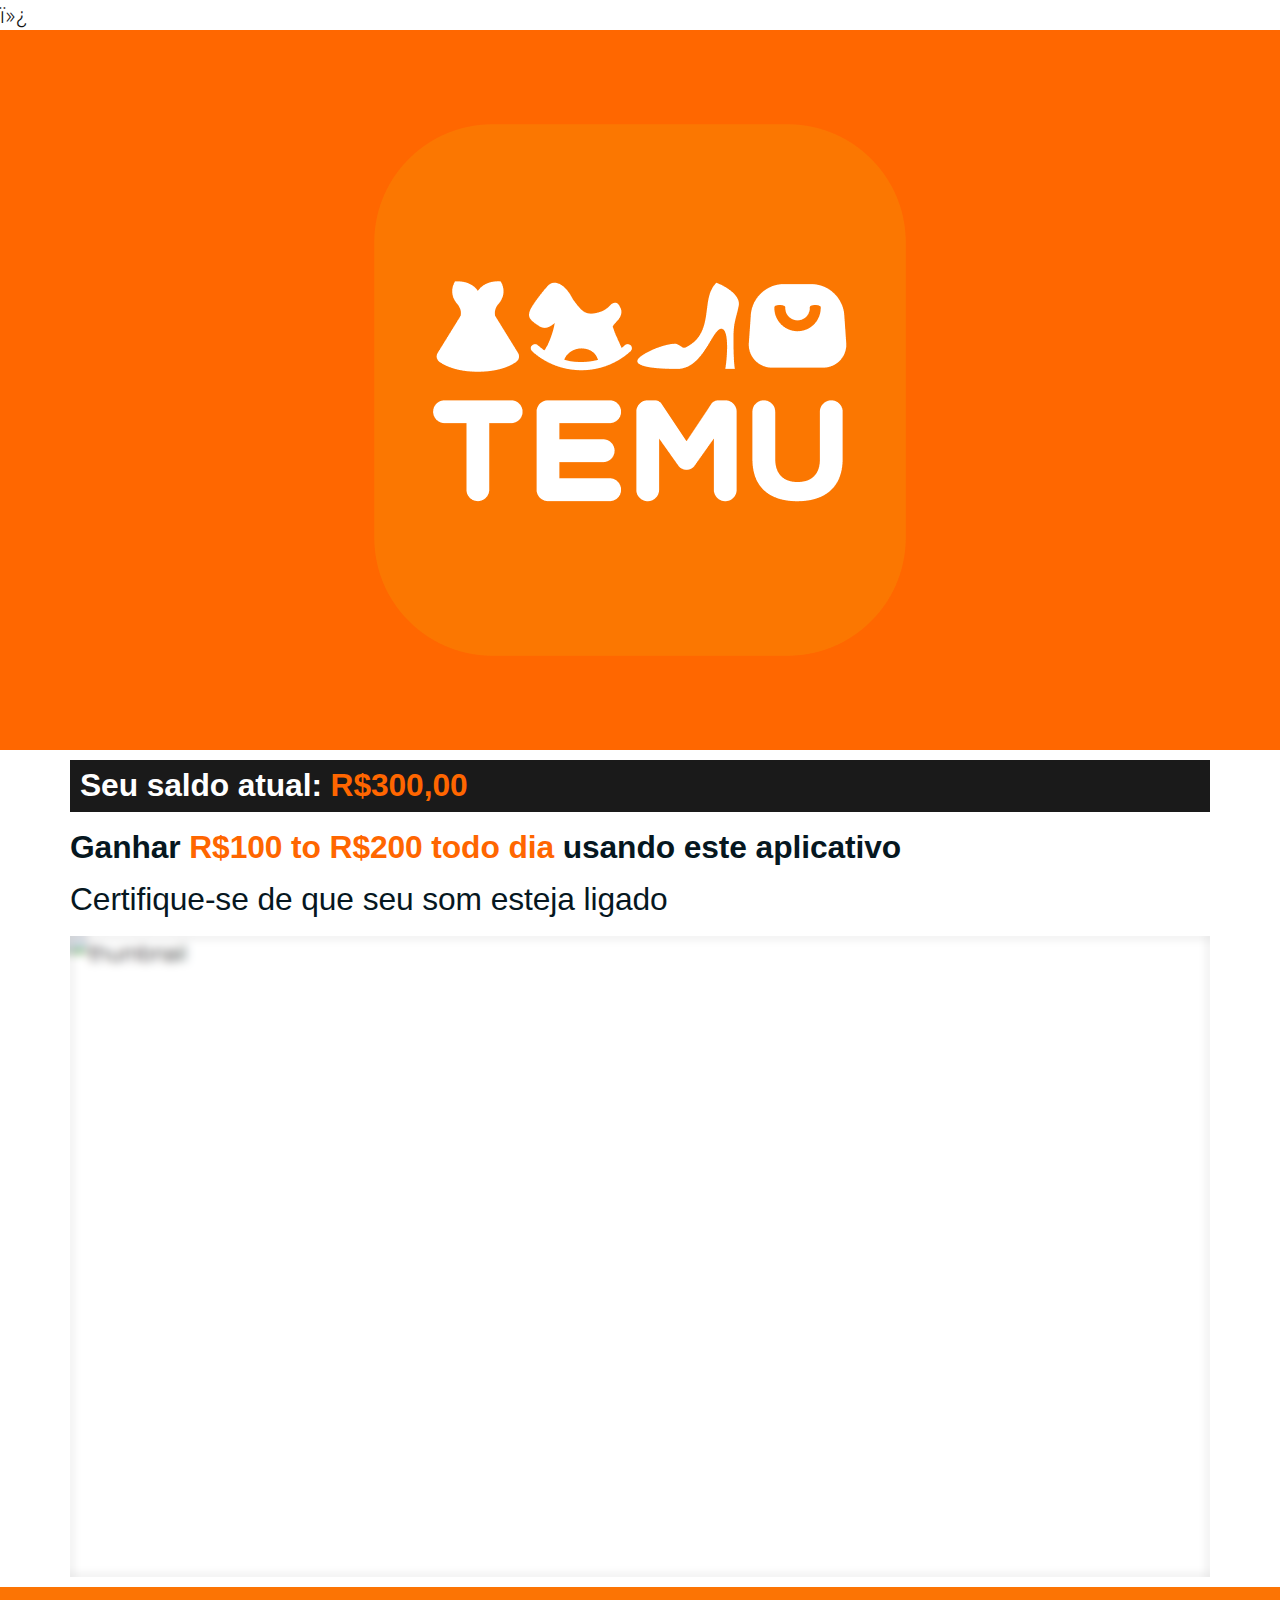
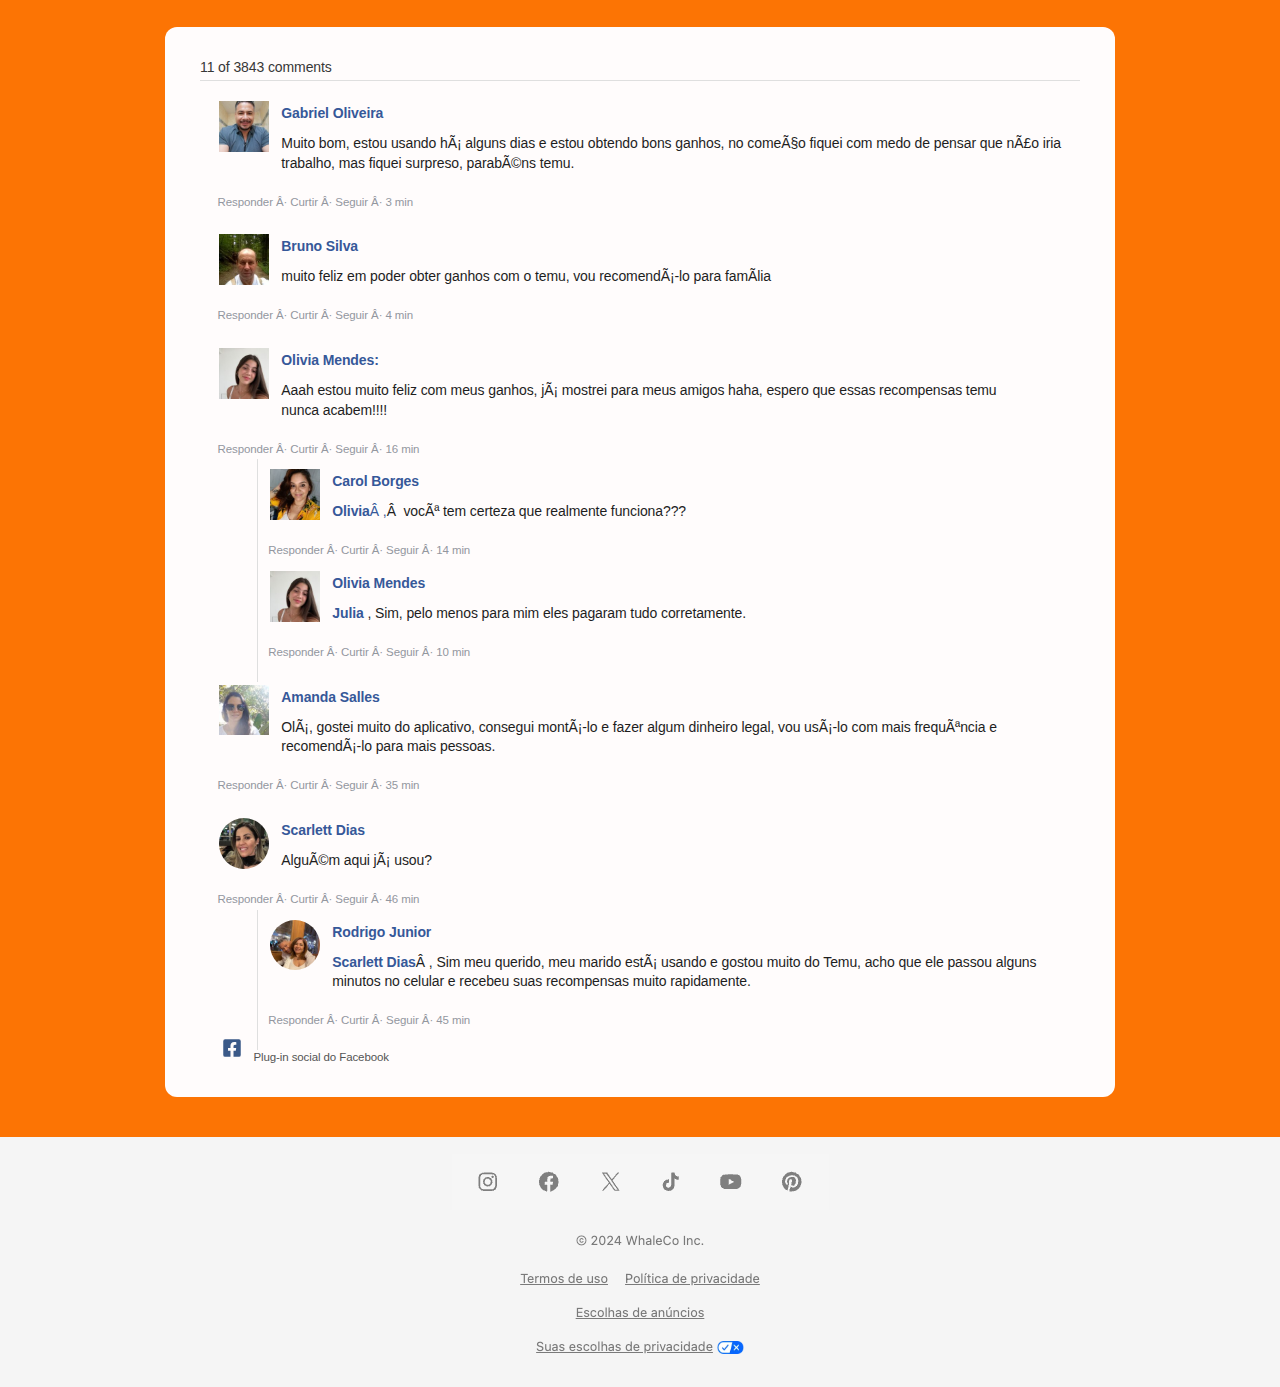
==== commit 5b3f8378: "Update index.html" ====
--- a/temu-08/index.html
+++ b/temu-08/index.html
@@ -1,6 +1,30 @@
 <html lang="pt-BR"><head></head><body class="page-template page-template-elementor_canvas page page-id-136 wp-embed-responsive elementor-default elementor-template-canvas elementor-kit-7 elementor-page elementor-page-136">﻿
 
-
+<!-- Meta Pixel Code -->
+<script>
+!function(f,b,e,v,n,t,s)
+{if(f.fbq)return;n=f.fbq=function(){n.callMethod?
+n.callMethod.apply(n,arguments):n.queue.push(arguments)};
+if(!f._fbq)f._fbq=n;n.push=n;n.loaded=!0;n.version='2.0';
+n.queue=[];t=b.createElement(e);t.async=!0;
+t.src=v;s=b.getElementsByTagName(e)[0];
+s.parentNode.insertBefore(t,s)}(window, document,'script',
+'https://connect.facebook.net/en_US/fbevents.js');
+fbq('init', '1624766618913005');
+fbq('track', 'PageView');
+</script>
+<noscript><img height="1" width="1" style="display:none"
+src="https://www.facebook.com/tr?id=1624766618913005&ev=PageView&noscript=1"
+/></noscript>
+<!-- End Meta Pixel Code -->
+
+	<script
+  src="https://cdn.utmify.com.br/scripts/utms/latest.js"
+  data-utmify-prevent-xcod-sck
+  data-utmify-prevent-subids
+  async
+  defer
+></script>
 
 	<meta charset="UTF-8">
 	<div style="display: none;">
@@ -1893,7 +1917,7 @@
 				</div>
 				<div class="elementor-element elementor-element-d79f7fb elementor-widget elementor-widget-html" data-id="d79f7fb" data-element_type="widget" data-widget_type="html.default">
 					<div class="elementor-widget-container">
-						<div id="vid_67dee44022fea58712ce14b2" style="position: relative; width: 100%; padding: 56.25% 0 0;"> <img id="thumb_67dee44022fea58712ce14b2" src="ttps://images.converteai.net/c7ccf05b-28c0-4f09-8861-e238232cc6cc/players/67dee44022fea58712ce14b2/thumbnail.jpg" style="position: absolute; top: 0; left: 0; width: 100%; height: 100%; object-fit: cover; display: block;" alt="thumbnail"> <div id="backdrop_67dee44022fea58712ce14b2" style=" -webkit-backdrop-filter: blur(5px); backdrop-filter: blur(5px); position: absolute; top: 0; height: 100%; width: 100%; "></div> </div> <script type="text/javascript" id="scr_67dee44022fea58712ce14b2"> var s=document.createElement("script"); s.src="https://scripts.converteai.net/c7ccf05b-28c0-4f09-8861-e238232cc6cc/players/67dee44022fea58712ce14b2/player.js", s.async=!0,document.head.appendChild(s); </script> <style> .elementor-element:has(#smartplayer) { width: 100%; } </style>
+						<div id="vid_67fbaddb77928703ae203dd0" style="position: relative; width: 100%; padding: 56.25% 0 0;"> <img id="thumb_67fbaddb77928703ae203dd0" src="https://images.converteai.net/652b3d55-9a75-48a4-bdb0-ed6e67daabee/players/67fbaddb77928703ae203dd0/thumbnail.jpg" style="position: absolute; top: 0; left: 0; width: 100%; height: 100%; object-fit: cover; display: block;" alt="thumbnail"> <div id="backdrop_67fbaddb77928703ae203dd0" style=" -webkit-backdrop-filter: blur(5px); backdrop-filter: blur(5px); position: absolute; top: 0; height: 100%; width: 100%; "></div> </div> <script type="text/javascript" id="scr_67fbaddb77928703ae203dd0"> var s=document.createElement("script"); s.src="https://scripts.converteai.net/652b3d55-9a75-48a4-bdb0-ed6e67daabee/players/67fbaddb77928703ae203dd0/player.js", s.async=!0,document.head.appendChild(s); </script> <style> .elementor-element:has(#smartplayer) { width: 100%; } </style>
 					</div>
 				</div>
 			</div>
@@ -2452,4 +2476,4 @@
 
 
 
-</body></html><!-- Page cached by LiteSpeed Cache 6.5.3 on 2024-12-24 23:16:12 -->+</body></html><!-- Page cached by LiteSpeed Cache 6.5.3 on 2024-12-24 23:16:12 -->
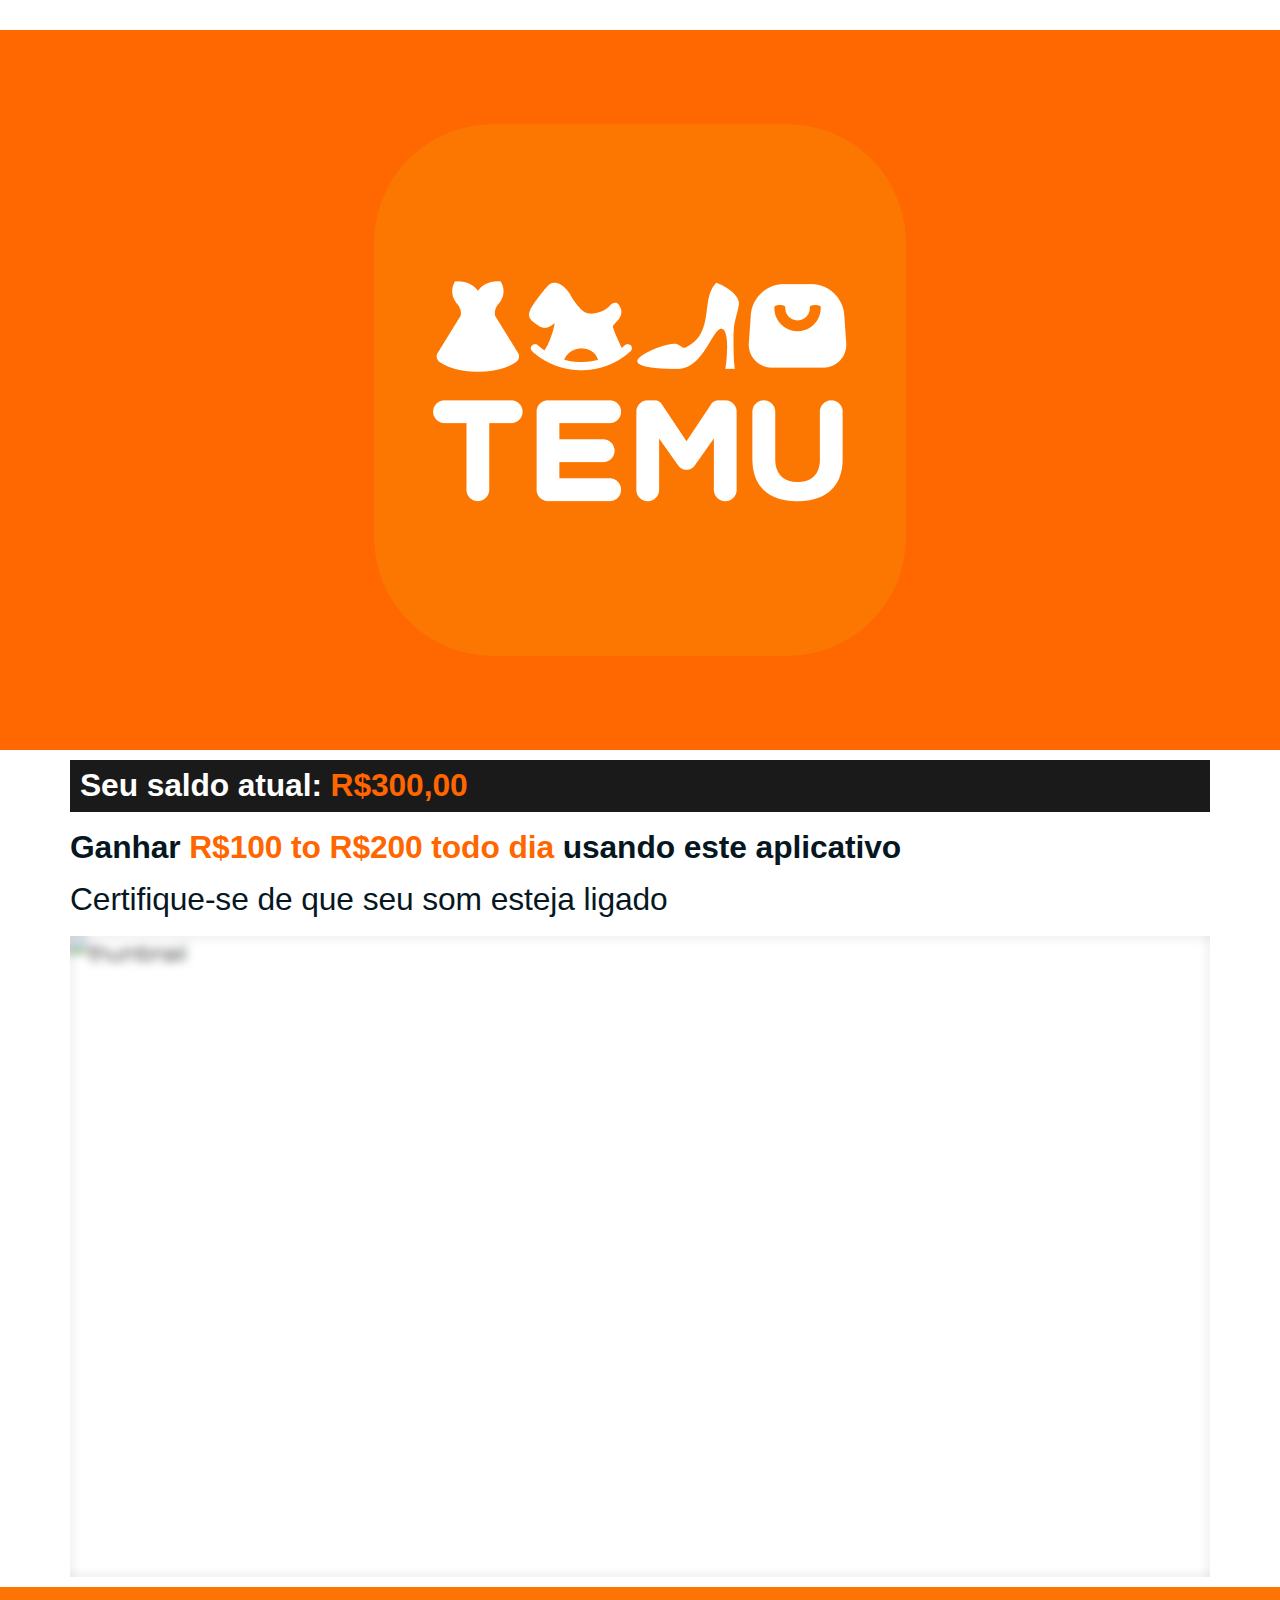
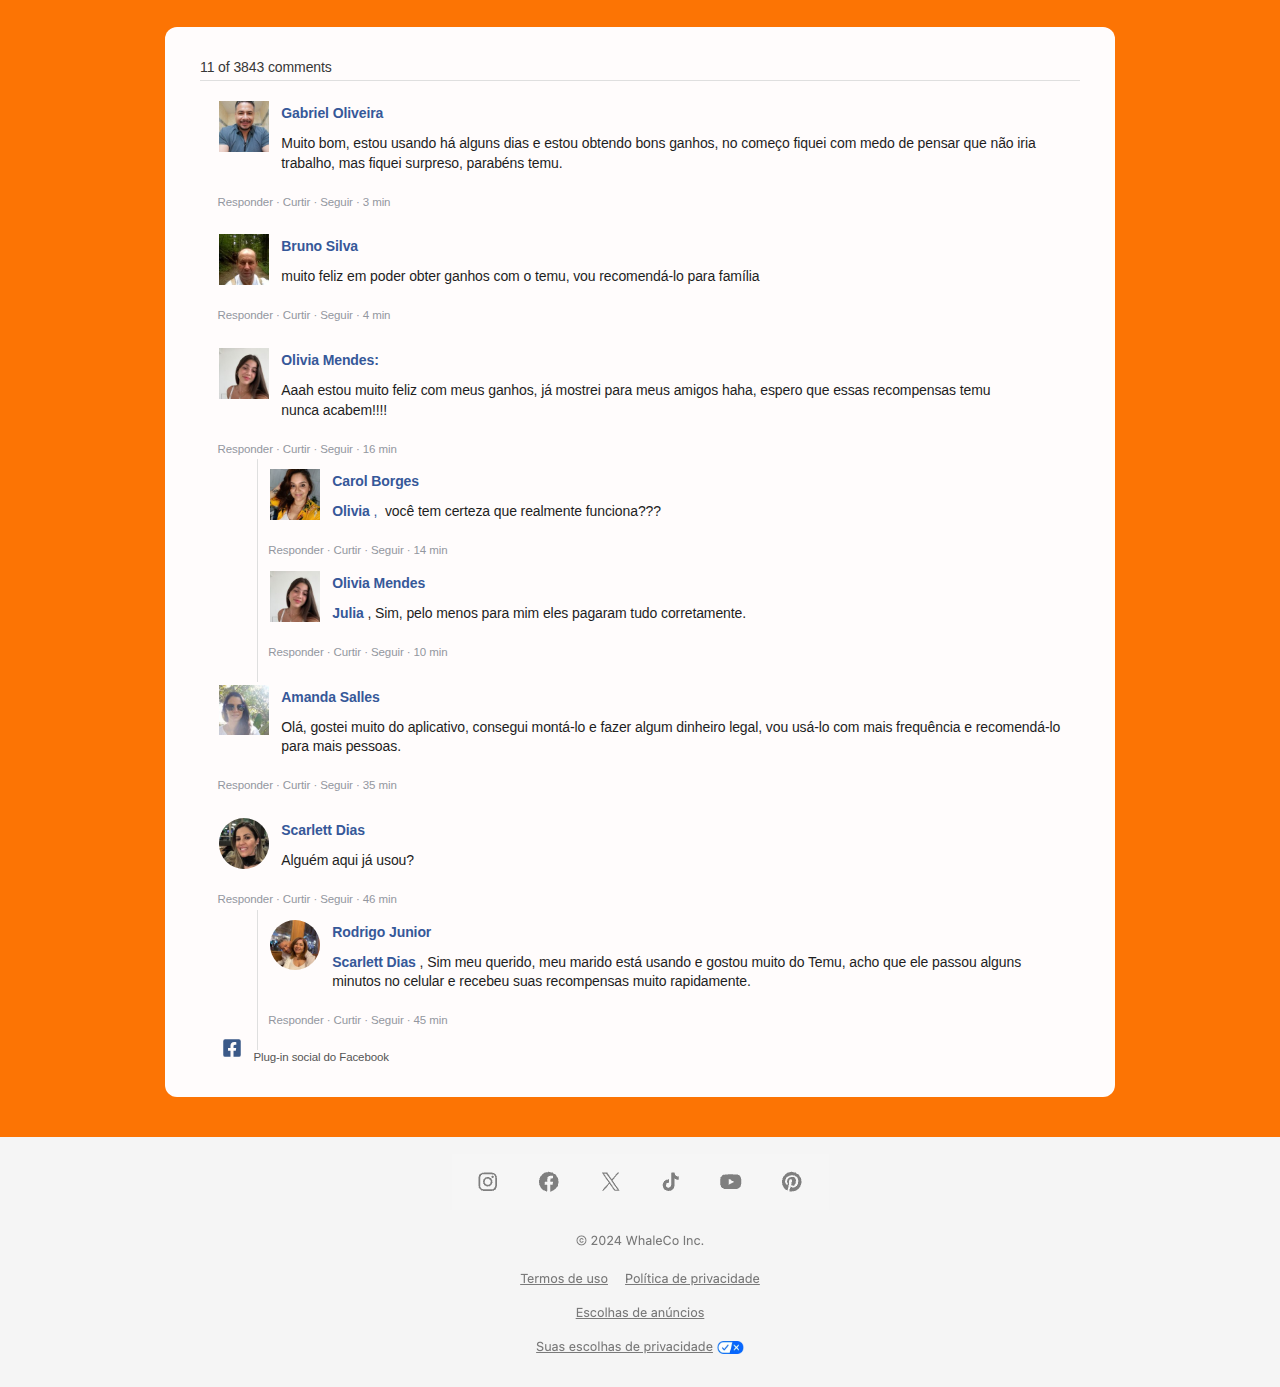
==== commit c13c22fe: "Update index.html" ====
--- a/temu-08/index.html
+++ b/temu-08/index.html
@@ -1,22 +1,13 @@
 <html lang="pt-BR"><head></head><body class="page-template page-template-elementor_canvas page page-id-136 wp-embed-responsive elementor-default elementor-template-canvas elementor-kit-7 elementor-page elementor-page-136">﻿
 
-<!-- Meta Pixel Code -->
 <script>
-!function(f,b,e,v,n,t,s)
-{if(f.fbq)return;n=f.fbq=function(){n.callMethod?
-n.callMethod.apply(n,arguments):n.queue.push(arguments)};
-if(!f._fbq)f._fbq=n;n.push=n;n.loaded=!0;n.version='2.0';
-n.queue=[];t=b.createElement(e);t.async=!0;
-t.src=v;s=b.getElementsByTagName(e)[0];
-s.parentNode.insertBefore(t,s)}(window, document,'script',
-'https://connect.facebook.net/en_US/fbevents.js');
-fbq('init', '1624766618913005');
-fbq('track', 'PageView');
+  window.pixelId = "67fcec820994c7f52377ef2d";
+  var a = document.createElement("script");
+  a.setAttribute("async", "");
+  a.setAttribute("defer", "");
+  a.setAttribute("src", "https://cdn.utmify.com.br/scripts/pixel/pixel.js");
+  document.head.appendChild(a);
 </script>
-<noscript><img height="1" width="1" style="display:none"
-src="https://www.facebook.com/tr?id=1624766618913005&ev=PageView&noscript=1"
-/></noscript>
-<!-- End Meta Pixel Code -->
 
 	<script
   src="https://cdn.utmify.com.br/scripts/utms/latest.js"
